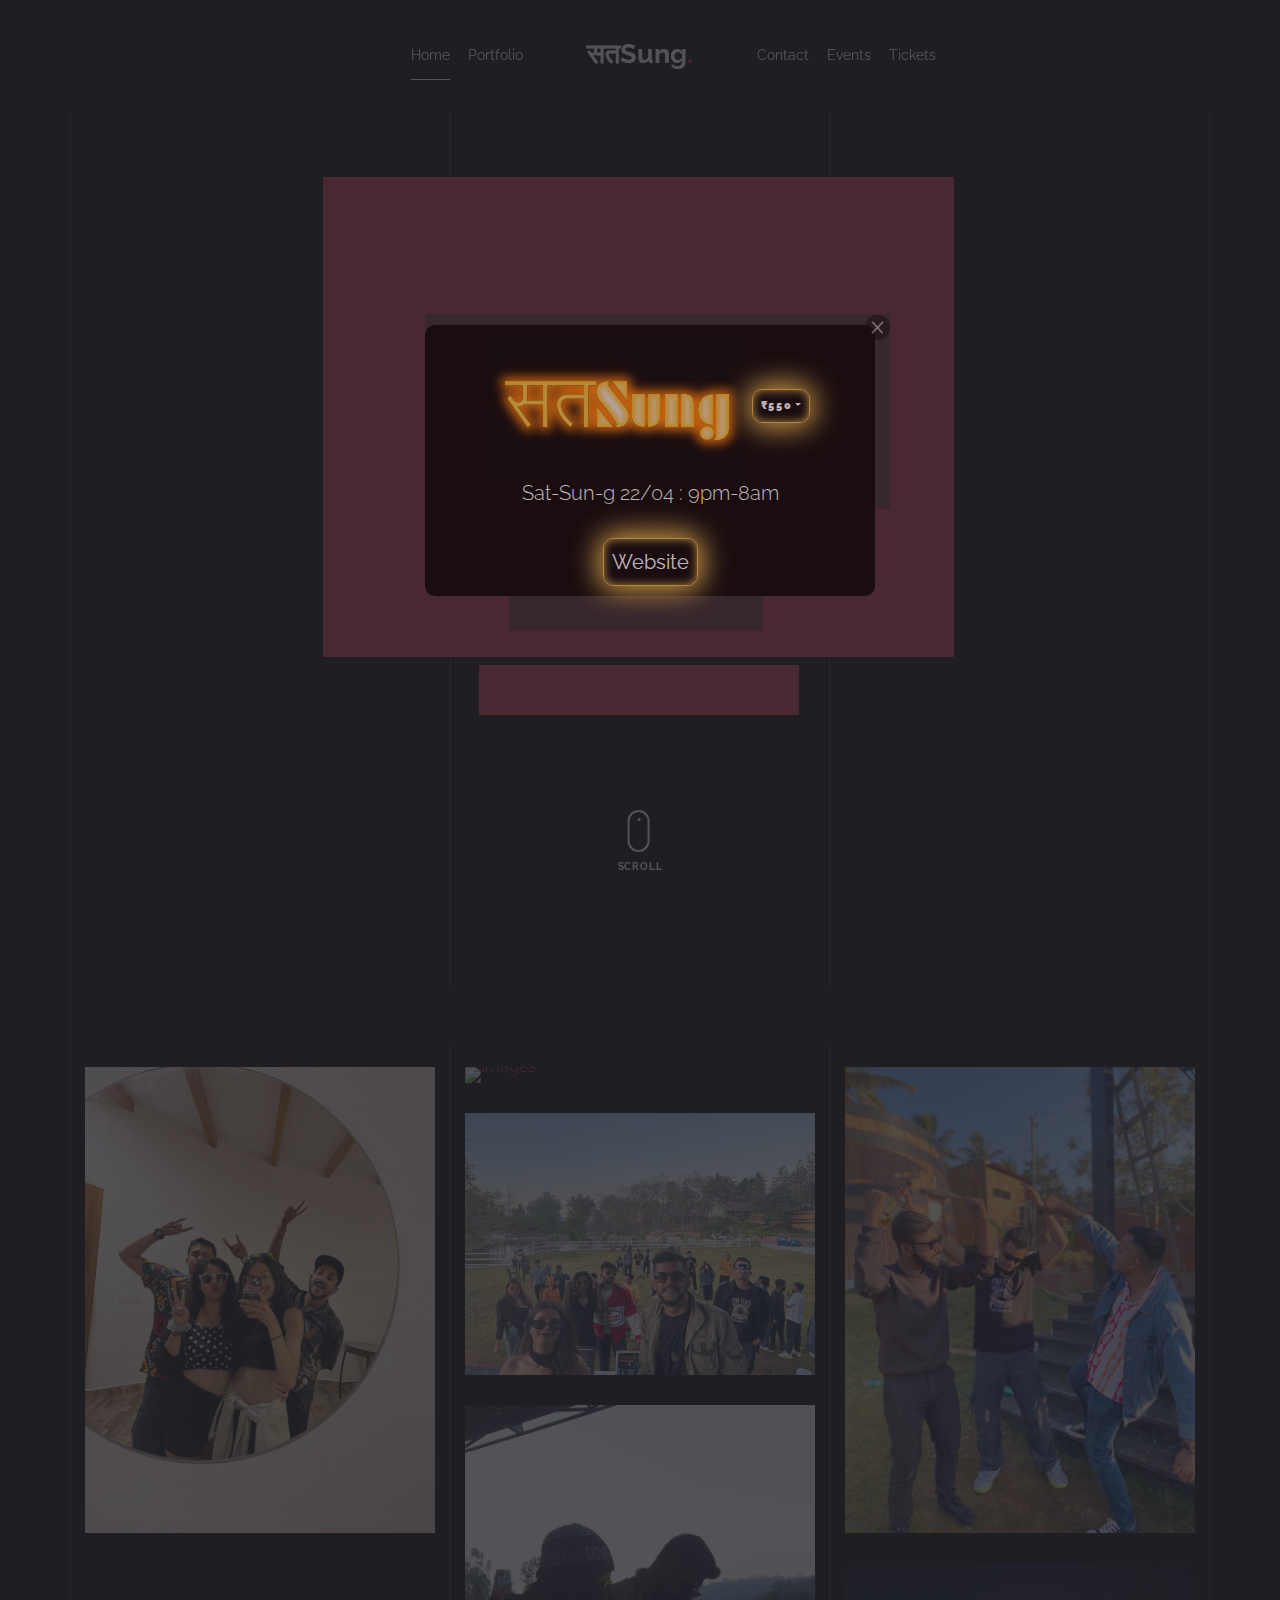
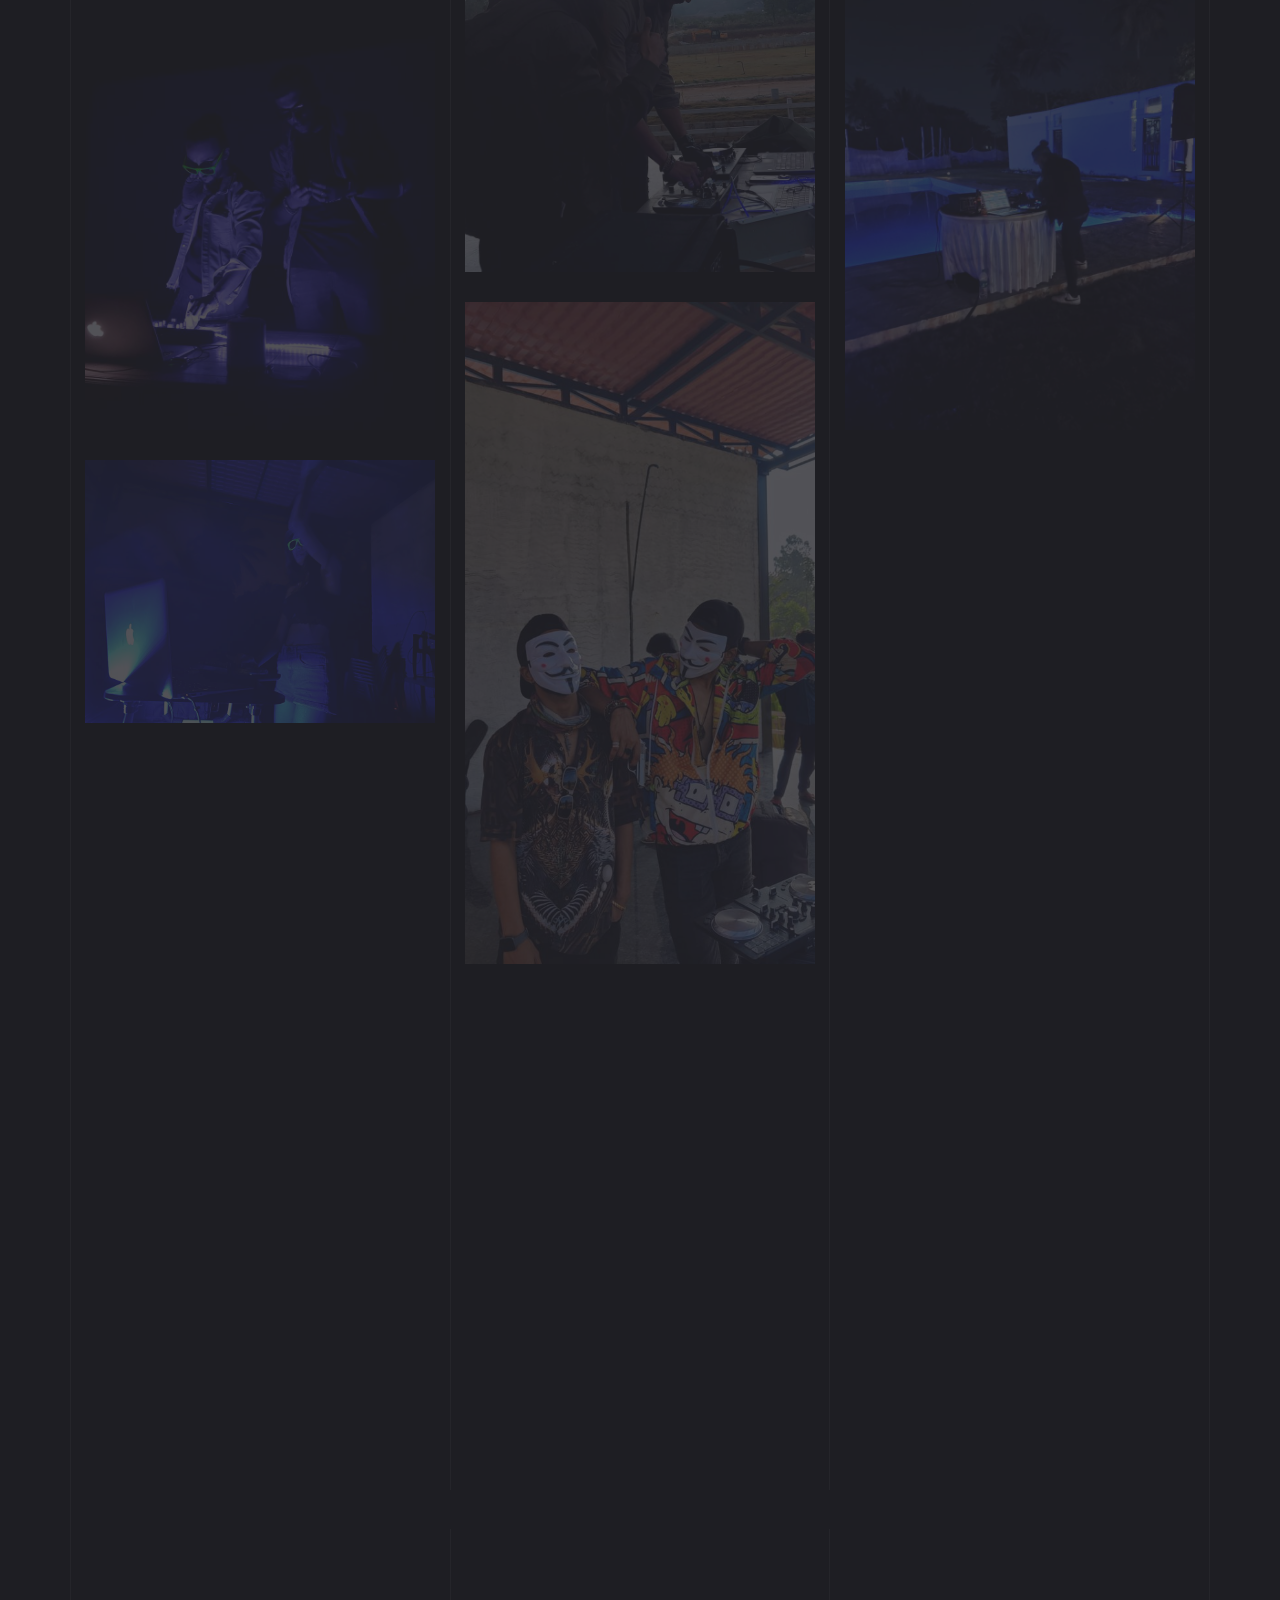
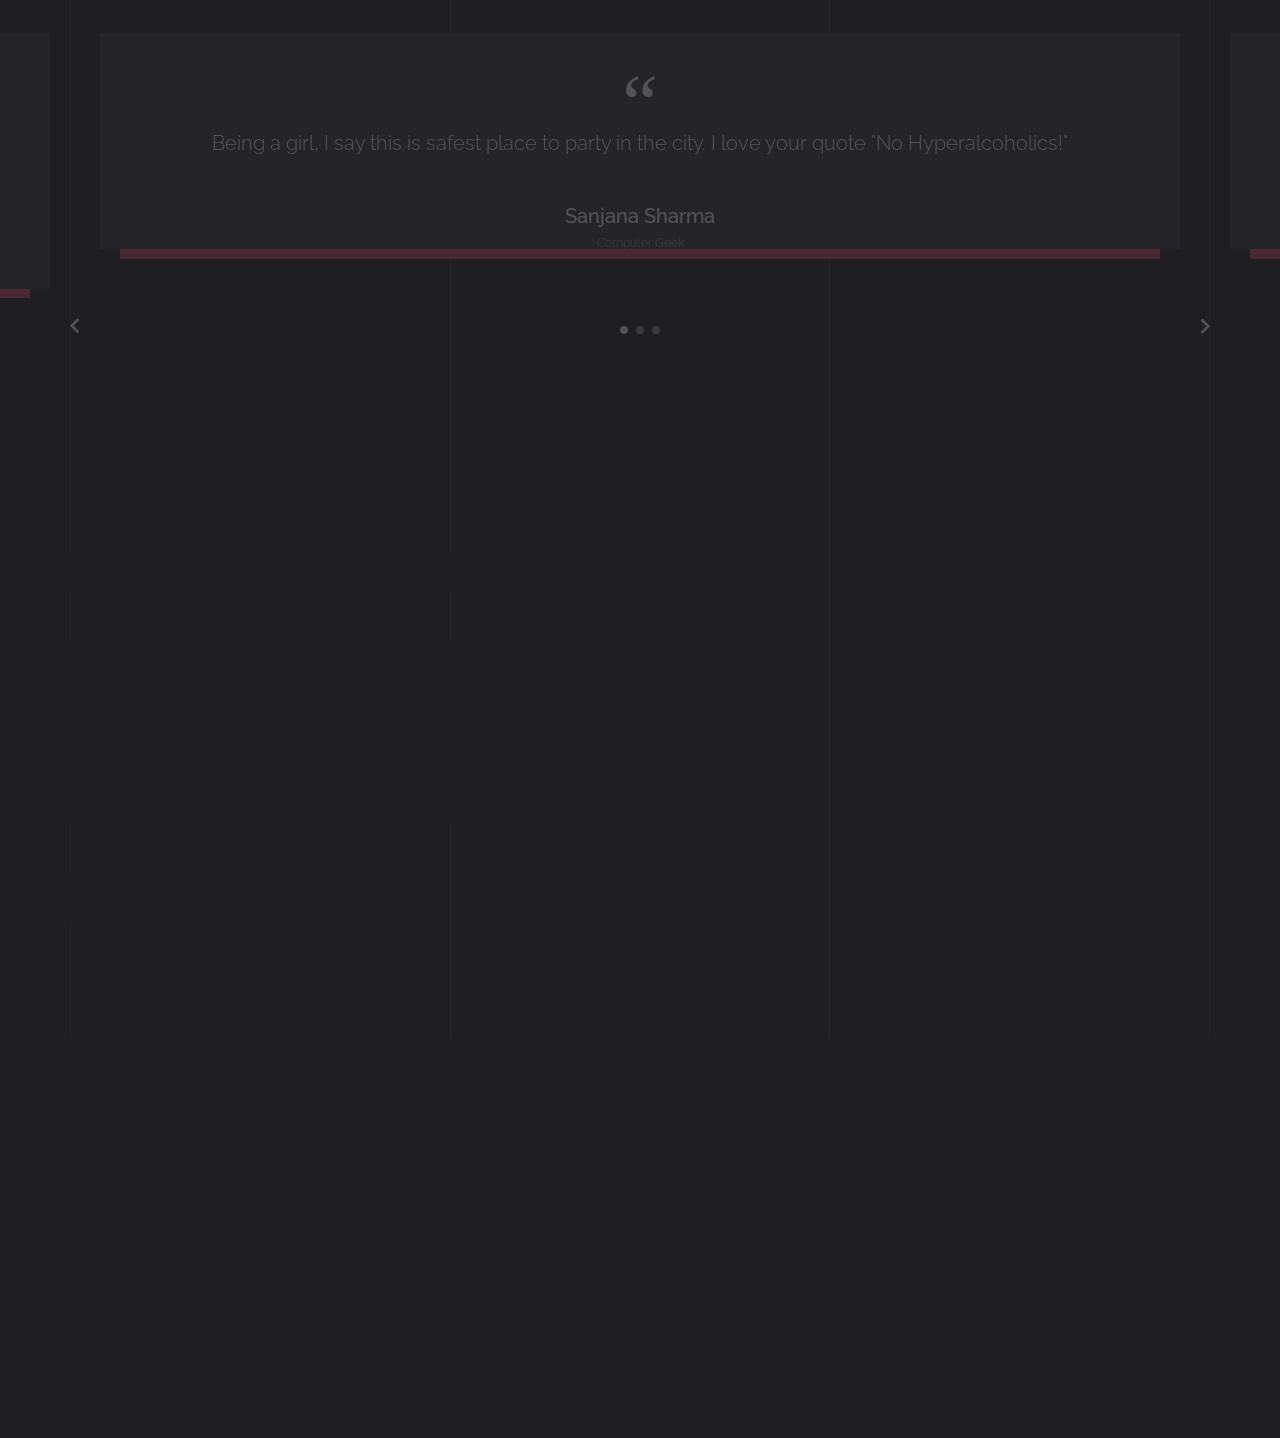
==== index.html @ 44461b25 "Update index.html" ====
<!doctype html>
<html lang="en">
  <head>
    <title>Bangalore Progressive Music</title>
    <meta charset="utf-8">
    <meta name="viewport" content="width=device-width, initial-scale=1, shrink-to-fit=no">

    <meta name="description" content="">
    <meta name="keywords" content="html, css, javascript, jquery">
    <meta name="author" content="">

    <link rel="stylesheet" href="css/vendor/icomoon/style.css">
    <link rel="stylesheet" href="css/vendor/owl.carousel.min.css">
    <link rel="stylesheet" href="css/vendor/animate.min.css">
    <link rel="stylesheet" href="css/vendor/aos.css">
    <link rel="stylesheet" href="css/vendor/bootstrap.min.css">
    <link rel="stylesheet" href="css/vendor/jquery.fancybox.min.css">
    

    <!-- Theme Style -->
    <link rel="stylesheet" href="css/style.css">
    <link rel="stylesheet" href="swc.css">

  </head>
  <body data-spy="scroll" data-target=".site-nav-target" data-offset="200">
<div id="boxes" >
<div  style="border-radius: 10px; background-color: #000; style="top: 50%; left: 50%; display: none;" id="dialog" class="window"> 
<div id="san">
<a href="#" class="close agree"><img src="close-icon.png" width="25" style="float:right; margin-right: -25px; margin-top: -20px;"></a>
<img src="satsung.png">
<button class="btn btn-secondary dropdown-toggle" type="button" id="dropdownMenuButton" data-toggle="dropdown" style="background-color: #000;
        border: .5px solid #e8b647;
        border-radius: 10px;
        color: #fff;
        padding: 8px;
        box-shadow: 0 0 30px 0 #e8b647,
                    0 0 30px 0 #e8b647,
                    0 0 10px 0 #e8b647 inset;"type="button" > ₹550</button>
                                                                                                                       <div class="dropdown-menu" aria-labelledby="dropdownMenuButton">
    <a class="dropdown-item" href="https://paytm.me/tS7y-O1">1 head - 699</a>
    <a class="dropdown-item" href="https://paytm.me/Bcw-21h">2 heads - 1350</a>
    <a class="dropdown-item" href="https://paytm.me/C-8MZft">3 heads - 1999</a>

    <a class="dropdown-item" href="https://paytm.me/Ius-ik9">4 heads - 2550</a>
    <a class="dropdown-item" href="https://paytm.me/HAKi-k9">5 heads - 3000</a>
    <a class="dropdown-item" href="https://paytm.me/k-GIZft">6 heads - 3500</a>
    <a class="dropdown-item" href="https://paytm.me/ZZI-Zft">7 heads - 4000</a>
    <a class="dropdown-item" href="https://paytm.me/oCCD-1l">8 heads - 4500</a>
  </div>
                                                                                                                       <br>
                                                                                                                       Sat-Sun-g 22/04 : 9pm-8am
<br>
                                                                                                                       <br>
                    <a class="hide" href="#">
                      <button style="background-color: #000;
        border: .5px solid #e8b647;
        border-radius: 10px;
        color: #fff;
        padding: 8px;
        box-shadow: 0 0 30px 0 #e8b647,
                    0 0 30px 0 #e8b647,
                    0 0 10px 0 #e8b647 inset;"type="button">Website</button>

                    </a>

</div>
</div>
<div style="width: 2478px; font-size: 32pt; color:white; height: 1202px; display: none; opacity: 0.4;" id="mask"></div>
</div>

    <nav class="unslate_co--site-mobile-menu">
      <div class="close-wrap d-flex">
        <a href="#" class="d-flex ml-auto js-menu-toggle">
          <span class="close-label">Close</span>
          <div class="close-times">
            <span class="bar1"></span>
            <span class="bar2"></span>
          </div>
        </a>
      </div>
      <div class="site-mobile-inner"></div>
    </nav>


    <div class="unslate_co--site-wrap">

      <div class="unslate_co--site-inner">

        <div class="lines-wrap">
          <div class="lines-inner">
            <div class="lines"></div>
          </div>
        </div>
        <!-- END lines -->
      
      <nav style="background-color: black;" class="unslate_co--site-nav site-nav-target">

        <div class="container">
        
          <div class="row align-items-center justify-content-between text-left">
            <div class="col-md-5 text-right">
              <ul class="site-nav-ul js-clone-nav text-left d-none d-lg-inline-block">
                <li class="has-children">
                  <a href="#home-section" class="nav-link">Home</a>
                  <!-- <ul class="dropdown">
                    <li>
                      <a href="index.html">Hero Image BG</a>
                    </li>
                    <li>
                      <a href="index-video.html">Video BG</a>
                    </li>
                    <li>
                      <a href="index-hero-slider.html">Hero Slider</a>
                    </li>
                    <li>
                      <a href="index-sidebar-menu.html">Sidebar Menu</a>
                    </li>
                    <li>
                      <a href="index-right-menu.html">Right Menu</a>
                    </li>
                  </ul> -->
                </li>
                <li><a href="#portfolio-section" class="nav-link">Portfolio</a></li>
                <!-- <li><a href="#about-section" class="nav-link">About</a></li>
                <li><a href="#services-section" class="nav-link">Services</a></li> -->
              </ul>
            </div>
            <div class="site-logo pos-absolute">
              <a href="tickets.html" class="unslate_co--site-logo">सतSung<span>.</span></a>
            </div>
            <div class="col-md-5 text-right text-lg-left">
              <ul class="site-nav-ul js-clone-nav text-left d-none d-lg-inline-block">
                <!-- <li><a href="#skills-section" class="nav-link">Skills</a></li>
                <li><a href="#testimonial-section" class="nav-link">Testimonial</a></li>
                <li><a href="#journal-section" class="nav-link">Journal</a></li> -->
                <li><a href="#contact-section" class="nav-link">Contact</a></li>
                  <li><a href="tickets.html" class="nav-link">Events</a></li>
                 <li><a href="tickets.html" class="nav-link">Tickets</a></li>
              </ul>

              <ul class="site-nav-ul-none-onepage text-right d-inline-block d-lg-none">
                <li><a href="#" class="js-menu-toggle">Menu</a></li>
              </ul>

            </div>
          </div>
        </div>

      </nav>
      <!-- END nav -->

      <div class="cover-v1 jarallax" style="background-image: url('images/MnC.png');" id="home-section">
        <div class="container">
          <div class="row align-items-center">
              
            <div class="col-md-7 mx-auto text-center">
              <h1 href="tickets.html" class="heading gsap-reveal-hero">B.P.M. Bangalore Progressive Music</h1>
              <h2 class="subheading gsap-reveal-hero">No Hyper Alcoholics!</h2>
            </div>

          </div>
        </div>


        <a href="#portfolio-section" class="mouse-wrap smoothscroll">
          <span class="mouse">
            <span class="scroll"></span>
          </span>
          <span class="mouse-label">Scroll</span>
        </a>

      </div>
      <!-- END .cover-v1 -->


      <div class="unslate_co--section" id="portfolio-section">
        <div class="container">
          
          
          <div class="relative"><div class="loader-portfolio-wrap"><div class="loader-portfolio"></div></div> </div>
          <div id="portfolio-single-holder"></div>

          <div class="portfolio-wrapper">

            <div class="d-flex align-items-center mb-4 gsap-reveal gsap-reveal-filter">
              <h2 class="mr-auto heading-h2"><span class="gsap-reveal">Portfolio</span></h2>

              <!-- <a href="#" class="text-white js-filter d-inline-block d-lg-none">Filter</a>
              
              <div class="filter-wrap">
                <div class="filter ml-auto" id="filters">
                  <a href="#" class="active" data-filter="*">All</a>
                  <a href="#" data-filter=".web">Web</a>
                  <a href="#" data-filter=".branding">Branding</a>
                  <a href="#" data-filter=".illustration">Illustration</a>
                  <a href="#" data-filter=".packaging">Packaging</a>
                </div>
              </div> -->
            </div>
            <div id="posts" class="row gutter-isotope-item">
              <div class="item web branding col-sm-6 col-md-6 col-lg-4 isotope-mb-2">
                <a href="portfolio-single-1.html" class="portfolio-item ajax-load-page isotope-item gsap-reveal-img" data-id="1">
                    <div class="overlay">
                      <span class="wrap-icon icon-link2"></span>
                      <div class="portfolio-item-content">
                        <h3>सतSung</h3>
                        <p>Connection</p>
                      </div>
                    </div>
                    <img src="images/portss1.jpeg" class="lazyload  img-fluid" alt="Images" />
                  </a>
              </div>
              <div class="item branding packaging illustration col-sm-6 col-md-6 col-lg-4 isotope-mb-2 ">
                <a href="portfolio-single-3.html" class="portfolio-item ajax-load-page item-portrait isotope-item gsap-reveal-img" data-id="3">
                    <div class="overlay">
                      <span class="wrap-icon icon-link2"></span>
                      <div class="portfolio-item-content">
                        <h3>सतSung</h3>
                        <p>Illustration</p>
                      </div>
                    </div>
                    <img src="images/MnC.png" class="lazyload  img-fluid" alt="Images" />
                  </a>
              </div>

              <div class="item branding packaging col-sm-6 col-md-6 col-lg-4 isotope-mb-2">
                <a href="portfolio-single-4.html" class="portfolio-item isotope-item gsap-reveal-img ajax-load-page" data-id="4">
                    <div class="overlay">
                      <span class="wrap-icon icon-link2"></span>
                      <div class="portfolio-item-content">
                        <h3>सतSung</h3>
                        <p>Love</p>
                      </div>
                    </div>
                    <img src="images/portss2.jpeg" class="lazyload  img-fluid" alt="Images" />
                  </a>
              </div>

              <div class="item web packaging col-sm-6 col-md-6 col-lg-4 isotope-mb-2">

                <a href="images/work_4_full.jpg" class="portfolio-item isotope-item gsap-reveal-img" data-fancybox="gallery" data-caption="Watch">
                    <div class="overlay">
                      <span class="wrap-icon icon-photo2"></span>
                      <div class="portfolio-item-content">
                        <h3>सतSung</h3>
                        <p>Universe</p>
                      </div>
                    </div>
                    <img src="images/portss3.jpeg" class="lazyload  img-fluid" alt="Images" />
                  </a>

              </div>

              <div class="item illustration packaging col-sm-6 col-md-6 col-lg-4 isotope-mb-2">
                <a href="images/work_5_md.jpg" class="portfolio-item isotope-item gsap-reveal-img" data-fancybox="gallery" data-caption="Shoe Rebranding">
                    <div class="overlay">
                      <span class="wrap-icon icon-photo2"></span>
                      <div class="portfolio-item-content">
                        <h3>सतSung</h3>
                        <p>People</p>
                      </div>
                    </div>
                    <img src="images/portss4.jpeg" class="lazyload  img-fluid" alt="Images" />
                  </a>
              </div>

              <div class="item web branding col-sm-6 col-md-6 col-lg-4 isotope-mb-2">
                <a href="portfolio-single-2.html" class="portfolio-item ajax-load-page item-portrait isotope-item gsap-reveal-img" data-id="2">
                    <div class="overlay">
                      <span class="wrap-icon icon-link2"></span>
                      <div class="portfolio-item-content">
                        <h3>सतSung</h3>
                        <p>Reshape</p>
                      </div>
                    </div>
                    <img src="images/portss5.jpeg" class="lazyload  img-fluid" alt="Images" />
                  </a>
              </div>

              <div class="item branding packaging col-sm-6 col-md-6 col-lg-4 isotope-mb-2">
                <a href="images/work_7_a_md.jpg" class="portfolio-item item-portrait isotope-item gsap-reveal-img " data-fancybox="gallery" data-caption="Modern Building">
                    <div class="overlay">
                      <span class="wrap-icon icon-photo2"></span>
                      <div class="portfolio-item-content">
                        <h3>सतSung</h3>
                        <p>Humare Sung</p>
                      </div>
                    </div>
                    <img src="images/portss6.jpeg" class="lazyload  img-fluid" alt="Images" />
                  </a>
              </div>

              <div class="item web branding col-sm-6 col-md-6 col-lg-4 isotope-mb-2">
                <a href="https://www.youtube.com/watch?v=mwtbEGNABWU" class="portfolio-item isotope-item gsap-reveal-img" data-fancybox="gallery" data-caption="Showreel 2019">
                    <div class="overlay">
                      <span class="wrap-icon icon-play_circle_filled"></span>
                      <div class="portfolio-item-content">
                        <h3>सतSung</h3>
                        <p>Hard Scenes</p>
                      </div>
                    </div>
                    <img src="images/portss12.jpeg" class="lazyload  img-fluid" alt="Images" />
                  </a>
              </div>

              <div class="item web illustration col-sm-6 col-md-6 col-lg-4 isotope-mb-2">
                <a href="images/work_9_a_md.jpg" class="portfolio-item isotope-item gsap-reveal-img" data-fancybox="gallery" data-caption="Render Packaging">
                    <div class="overlay">
                      <span class="wrap-icon icon-photo2"></span>
                      <div class="portfolio-item-content">
                        <h3>सतSung</h3>
                        <p>Serpiente</p>
                      </div>
                    </div>
                    <img src="images/portss11.jpeg" class="lazyload  img-fluid" alt="Images" />
                  </a>
              </div>

            </div>
            
          </div>


        </div>
      </div>


    <!--   <div class="unslate_co--section">
        <div class="container">
          <div class="owl-carousel logo-slider">
            <div class="logo-v1 gsap-reveal">
              <img src="images/logo-google.png" alt="Image" class="img-fluid">
            </div>
            <div class="logo-v1 gsap-reveal">
              <img src="images/logo-puma.png" alt="Image" class="img-fluid">
            </div>
            <div class="logo-v1 gsap-reveal">
              <img src="images/logo-paypal.png" alt="Image" class="img-fluid">
            </div>
            <div class="logo-v1 gsap-reveal">
              <img src="images/logo-adobe.png" alt="Image" class="img-fluid">
            </div>
          </div>
        </div>
      </div> -->


      <!-- <div class="unslate_co--section" id="about-section">
        <div class="container">
          
          <div class="section-heading-wrap text-center mb-5">
            <h2 class="heading-h2 text-center divider"><span class="gsap-reveal">About Me</span></h2>
            <span class="gsap-reveal">
            <img src="images/divider.png" alt="divider" width="76">
            </span>
          </div>
          

          <div class="row mt-5 justify-content-between">
            <div class="col-lg-7 mb-5 mb-lg-0">
              <figure class="dotted-bg gsap-reveal-img ">
                <img src="images/about_me_pic2.jpg" alt="Image" class="img-fluid">
              </figure>
            </div>
            <div class="col-lg-4 pr-lg-5">
              <h3 class="mb-4 heading-h3"><span class="gsap-reveal">We can make it together</span></h3>
              <p class="lead gsap-reveal">Being a girl, I say this is safest place to party in the city. I love their quote "No Hyperalcoholics!" </p>
            </div>
          </div>
        </div>
      </div> -->

     <!--  <div class="unslate_co--section" id="services-section">
        <div class="container">

          <div class="section-heading-wrap text-center mb-5">
            <h2 class="heading-h2 text-center divider"><span class="gsap-reveal">My Services</span></h2>
            <span class="gsap-reveal"><img src="images/divider.png" alt="divider" width="76"></span>
          </div>

          <div class="row gutter-v3">
            <div class="col-md-6 col-lg-4 mb-4">
              <div class="feature-v1" data-aos="fade-up" data-aos-delay="0">
                <div class="wrap-icon mb-3">
                  <img src="images/svg/001-options.svg" alt="Image" width="45">
                </div>
                <h3>Digital <br> Strategy</h3>
                <p>A small river named Duden flows by their place and supplies it with the necessary regelialia. </p>
              </div> 
            </div>
            <div class="col-md-6 col-lg-4 mb-4">
              <div class="feature-v1" data-aos="fade-up" data-aos-delay="100">
                <div class="wrap-icon mb-3">
                  <img src="images/svg/002-chat.svg" alt="Icon" width="45">
                </div>
                <h3>Web <br> Design</h3>
                <p>A small river named Duden flows by their place and supplies it with the necessary regelialia. </p>
              </div> 
            </div>
            <div class="col-md-6 col-lg-4 mb-4">
              <div class="feature-v1" data-aos="fade-up" data-aos-delay="200">
                <div class="wrap-icon mb-3">
                  <img src="images/svg/003-contact-book.svg" alt="Image" class="img-fluid" width="45">
                </div>
                <h3>User <br> Experience</h3>
                <p>A small river named Duden flows by their place and supplies it with the necessary regelialia. </p>
              </div> 
            </div>

            <div class="col-md-6 col-lg-4 mb-4">
              <div class="feature-v1" data-aos="fade-up" data-aos-delay="0">
                <div class="wrap-icon mb-3">
                  <img src="images/svg/004-percentage.svg" alt="Image" width="45">
                </div>
                <h3>Web <br> Development</h3>
                <p>A small river named Duden flows by their place and supplies it with the necessary regelialia. </p>
              </div> 
            </div>
            <div class="col-md-6 col-lg-4 mb-4">
              <div class="feature-v1" data-aos="fade-up" data-aos-delay="100">
                <div class="wrap-icon mb-3">
                  <img src="images/svg/006-goal.svg" alt="Image" width="45">
                </div>
                <h3>WordPress <br> Solutions</h3>
                <p>A small river named Duden flows by their place and supplies it with the necessary regelialia. </p>
              </div> 
            </div>
            <div class="col-md-6 col-lg-4 mb-4">
              <div class="feature-v1" data-aos="fade-up" data-aos-delay="200">
                <div class="wrap-icon mb-3">
                  <img src="images/svg/005-line-chart.svg" alt="Image" width="45">
                </div>
                <h3>Mobile <br> Applications</h3>
                <p>A small river named Duden flows by their place and supplies it with the necessary regelialia. </p>
              </div> 
            </div>

          </div>
        </div>
      </div> -->

      <div class="unslate_co--section section-counter" id="skills-section">
        <div class="container">
          <div class="section-heading-wrap text-center mb-5">
            <h2 class="heading-h2 text-center divider"><span class="gsap-reveal">BPM's credibility</span></h2>
            <span class="gsap-reveal"><img src="images/divider.png" alt="divider" width="76"></span>
          </div>


          <div class="row pt-5">
            <div class="col-6 col-sm-6 mb-5 mb-lg-0 col-md-6 col-lg-3" data-aos="fade-up" data-aos-delay="0">
              <div class="counter-v1 text-center">
                <span class="number-wrap">
                  <span class="number number-counter" data-number="100">0</span>
                  <span class="append-text">%</span>
                </span>
                <span class="counter-label">Passion</span>
              </div>
            </div>
            <div class="col-6 col-sm-6 mb-5 mb-lg-0 col-md-6 col-lg-3" data-aos="fade-up" data-aos-delay="100">
              <div class="counter-v1 text-center">
                <span class="number-wrap">
                  <span class="number number-counter" data-number="50">0</span>
                  <span class="append-text">%</span>
                </span>
                <span class="counter-label">Power</span>
              </div>
            </div>
            <div class="col-6 col-sm-6 mb-5 mb-lg-0 col-md-6 col-lg-3" data-aos="fade-up" data-aos-delay="200">
              <div class="counter-v1 text-center">
                <span class="number-wrap">
                  <span class="number number-counter" data-number="90">0</span>
                  <span class="append-text">%</span>
                </span>
                <span class="counter-label">People</span>
              </div>
            </div>
            <div class="col-6 col-sm-6 mb-5 mb-lg-0 col-md-6 col-lg-3" data-aos="fade-up" data-aos-delay="300">
              <div class="counter-v1 text-center">
                <span class="number-wrap">
                  <span class="number number-counter" data-number="100">0</span>
                  <span class="append-text">%</span>
                </span>
                <span class="counter-label">Truth</span>
              </div>
            </div>
          </div>
        </div>
      </div>
      <!-- END .counter -->

      <div class="unslate_co--section" id="testimonial-section">
        <div class="container">
          <div class="section-heading-wrap text-center mb-5">
            <h2 class="heading-h2 text-center divider"><span class="gsap-reveal">Our Community Reviews</span></h2>
            <span class="gsap-reveal"><img src="images/divider.png" alt="divider" width="76"></span>
          </div>
        </div>

        <div class="owl-carousel testimonial-slider" data-aos="fade-up">
          <div>
            <div class="testimonial-v1">
              <div class="testimonial-inner-bg">
                <span class="quote">&ldquo;</span>
                <blockquote>
                  Being a girl, I say this is safest place to party in the city. I love your quote "No Hyperalcoholics!"
                </blockquote>
              </div>
              
              <div class="testimonial-author-info">
                <h3>Sanjana Sharma</h3>
                <span class="d-block position">Computer Geek</span>
              </div>

            </div>
          </div>
          <div>
            <div class="testimonial-v1">
              <div class="testimonial-inner-bg">
                <span class="quote">&ldquo;</span>
                <blockquote>
                  I do not party the entire week so that I can attend your events. They shower music, happiness and peace.
                </blockquote>
              </div>
              
              <div class="testimonial-author-info">
                <h3>Rishav Malhotra</h3>
                <span class="d-block position">Working Professional</span>
              </div>

            </div>
          </div>
          <div>
            <div class="testimonial-v1">
              <div class="testimonial-inner-bg">
                <span class="quote">&ldquo;</span>
                <blockquote>
                  My best birthday ever was when I attended your SatSung event. I'm waiting when you'll beat Tomorrowland.
                </blockquote>
              </div>
              
              <div class="testimonial-author-info">
                <h3>Rohit Gowda</h3>
                <span class="d-block position">Student</span>
              </div>

            </div>
          </div>
        </div>

      </div>
      <!-- END testimonial -->

<!--       <div class="unslate_co--section" id="journal-section">
        <div class="container">
          <div class="section-heading-wrap text-center mb-5">
            <h2 class="heading-h2 text-center divider"><span class="gsap-reveal">My Journal</span></h2>
            <span class="gsap-reveal"><img src="images/divider.png" alt="divider" width="76"></span>
          </div>

          
          <div class="row gutter-v4 align-items-stretch">
            <div class="col-sm-6 col-md-6 col-lg-8 blog-post-entry" data-aos="fade-up" data-aos-delay="0">

              <a href="blog-single.html" class="grid-item blog-item w-100 h-100">
                <div class="overlay">
                  <div class="portfolio-item-content">
                    <h3>A Mounteering Guide For Beginners</h3>
                    <p class="post-meta">By Joefrey <span class="small">&bullet;</span> 5 mins read</p>
                  </div>
                </div>
                <img src="images/post_1.jpg" class="lazyload" alt="Image" />
              </a>


            </div>
            <div class="col-sm-6 col-md-6 col-lg-4 blog-post-entry" data-aos="fade-up" data-aos-delay="100">
              <a href="blog-single.html" class="grid-item blog-item w-100 h-100">
                <div class="overlay">
                  <div class="portfolio-item-content">
                    <h3>A Mounteering Guide For Beginners</h3>
                    <p class="post-meta">By Joefrey <span class="small">&bullet;</span> 5 mins read</p>
                  </div>
                </div>
                <img src="images/post_2.jpg" class="lazyload" alt="Image" />
              </a>
            </div>


            <div class="col-sm-6 col-md-6 col-lg-4 blog-post-entry" data-aos="fade-up" data-aos-delay="0">

              <a href="blog-single.html" class="grid-item blog-item w-100 h-100">
                <div class="overlay">
                  <div class="portfolio-item-content">
                    <h3>A Mounteering Guide For Beginners</h3>
                    <p class="post-meta">By Joefrey <span class="small">&bullet;</span> 5 mins read</p>
                  </div>
                </div>
                <img src="images/post_3.jpg" class="lazyload" alt="Image" />
              </a>


            </div>
            <div class="col-sm-6 col-md-6 col-lg-4 blog-post-entry" data-aos="fade-up" data-aos-delay="100">
              <a href="blog-single.html" class="grid-item blog-item w-100 h-100">
                <div class="overlay">
                  <div class="portfolio-item-content">
                    <h3>A Mounteering Guide For Beginners</h3>
                    <p class="post-meta">By Joefrey <span class="small">&bullet;</span> 5 mins read</p>
                  </div>
                </div>
                <img src="images/post_4.jpg" class="lazyload" alt="Image" />
              </a>
            </div>

            <div class="col-sm-6 col-md-6 col-lg-4 blog-post-entry" data-aos="fade-up" data-aos-delay="200">
              <a href="blog-single.html" class="grid-item blog-item w-100 h-100">
                <div class="overlay">
                  <div class="portfolio-item-content">
                    <h3>A Mounteering Guide For Beginners</h3>
                    <p class="post-meta">By Joefrey <span class="small">&bullet;</span> 5 mins read</p>
                  </div>
                </div>
                <img src="images/post_5.jpg" class="lazyload" alt="Image" />
              </a>
            </div>


          </div>

        </div>
      </div> -->
      <!-- END blog posts -->


      <div class="unslate_co--section" id="contact-section">
        <div class="container">
          <div class="section-heading-wrap text-center mb-5">
            <h2 class="heading-h2 text-center divider"><span class="gsap-reveal">Get In Touch</span></h2>
            <span class="gsap-reveal"><img src="images/divider.png" alt="divider" width="76"></span>
          </div>


          <div class="row justify-content-between">
            
            <div class="col-md-6">
              <form method="post" class="form-outline-style-v1" id="contactForm">
                <div class="form-group row mb-0">

                  <div class="col-lg-6 form-group gsap-reveal">
                    <label for="name">Name</label>
                    <input name="name" type="text" class="form-control" id="name">
                  </div>
                  <div class="col-lg-6 form-group gsap-reveal">
                    <label for="email">Email</label>
                    <input name="email" type="email" class="form-control" id="email">
                  </div>
                  <div class="col-lg-12 form-group gsap-reveal">
                    <label for="message">Write your message...</label>
                    <textarea name="message" id="message" cols="30" rows="7" class="form-control"></textarea>
                  </div>
                </div>
                <div class="form-group row gsap-reveal">
                    <div class="col-md-12 d-flex align-items-center">
                      <input type="submit" class="btn btn-outline-pill btn-custom-light mr-3" value="Send Message">
                      <span class="submitting"></span>
                    </div>
                  </div>
              </form>
              <div id="form-message-warning" class="mt-4"></div> 
              <div id="form-message-success">
                Your message was sent, thank you!
              </div>

            </div>

            <div class="col-md-4">
              <div class="contact-info-v1">
                <div class="gsap-reveal d-block">
                  <span class="d-block contact-info-label">Email</span>
                  <a href="#" class="contact-info-val">info@soundmeet.com</a>
                </div>
                <div class="gsap-reveal d-block">
                  <span class="d-block contact-info-label">Phone/Whatsapp</span>
               <!--    <a class="contact-info-val" href="https://api.whatsapp.com/send?phone=971567258606">+971-567258606</a> -->
                  <a class="contact-info-val" href="https://wa.me/971567258606?text=I%20want%20to%20come%20for%20SatSung.%20Please%20Can%20you%20share%20the%20location.%20Sending%20you%20the%20screenshot%20of%20the%20payment%20below.">+971-567258606</a>
                 
                </div>
                <div class="gsap-reveal d-block">
                  <span class="d-block contact-info-label">Address</span>
                  <address class="contact-info-val">Somewhere in an<br> ElectroMagnetic Dimension.<br> Could be floating on a rock.</address>
                </div>
              </div>
            </div>

          </div>
        </div>
      </div>
      </div> <!-- END .unslate_co-site-inner -->

      <footer class="unslate_co--footer unslate_co--section">
        <div class="container">
          <div class="row justify-content-center">
            <div class="col-md-7">
              
              <div class="footer-site-logo"><a href="#">सतSung<span>.</span></a></div>

              <ul class="footer-site-social">
                <li><a href="https://instagram.com/bangaloreprogressivemusic?igshid=ZjE2NGZiNDQ=">Instagram</a></li>
              </ul>

              <p class="site-copyright">
                
                <!-- Link back to Colorlib can't be removed. Template is licensed under CC BY 3.0. -->
                Copyright &copy;
                <script>
                  document.write(new Date().getFullYear());
                </script> All rights reserved | This is made with <i class="icon-heart"
                  aria-hidden="true"></i> by <a href="https://colorlib.com" target="_blank">God</a>
                <!-- Link back to Colorlib can't be removed. Template is licensed under CC BY 3.0. -->
              
              </p>

            </div>
          </div>
        </div>
      </footer>

      
    </div>

    
    <!-- Loader -->
    <div id="unslate_co--overlayer"></div>
    <div class="site-loader-wrap">
      <div class="site-loader"></div>
    </div>

    <script src="js/scripts-dist.js"></script>
    <script src="js/main.js"></script>
                           
<script src="swc.js"></script>

  </body>
</html>
---- css/vendor/icomoon/style.css ----
@font-face {
  font-family: 'icomoon';
  src:  url('fonts/icomoon.eot?10si43');
  src:  url('fonts/icomoon.eot?10si43#iefix') format('embedded-opentype'),
    url('fonts/icomoon.ttf?10si43') format('truetype'),
    url('fonts/icomoon.woff?10si43') format('woff'),
    url('fonts/icomoon.svg?10si43#icomoon') format('svg');
  font-weight: normal;
  font-style: normal;
}

[class^="icon-"], [class*=" icon-"] {
  /* use !important to prevent issues with browser extensions that change fonts */
  font-family: 'icomoon' !important;
  speak: none;
  font-style: normal;
  font-weight: normal;
  font-variant: normal;
  text-transform: none;
  line-height: 1;

  /* Better Font Rendering =========== */
  -webkit-font-smoothing: antialiased;
  -moz-osx-font-smoothing: grayscale;
}

.icon-asterisk:before {
  content: "\f069";
}
.icon-plus:before {
  content: "\f067";
}
.icon-question:before {
  content: "\f128";
}
.icon-minus:before {
  content: "\f068";
}
.icon-glass:before {
  content: "\f000";
}
.icon-music:before {
  content: "\f001";
}
.icon-search:before {
  content: "\f002";
}
.icon-envelope-o:before {
  content: "\f003";
}
.icon-heart:before {
  content: "\f004";
}
.icon-star:before {
  content: "\f005";
}
.icon-star-o:before {
  content: "\f006";
}
.icon-user:before {
  content: "\f007";
}
.icon-film:before {
  content: "\f008";
}
.icon-th-large:before {
  content: "\f009";
}
.icon-th:before {
  content: "\f00a";
}
.icon-th-list:before {
  content: "\f00b";
}
.icon-check:before {
  content: "\f00c";
}
.icon-close:before {
  content: "\f00d";
}
.icon-remove:before {
  content: "\f00d";
}
.icon-times:before {
  content: "\f00d";
}
.icon-search-plus:before {
  content: "\f00e";
}
.icon-search-minus:before {
  content: "\f010";
}
.icon-power-off:before {
  content: "\f011";
}
.icon-signal:before {
  content: "\f012";
}
.icon-cog:before {
  content: "\f013";
}
.icon-gear:before {
  content: "\f013";
}
.icon-trash-o:before {
  content: "\f014";
}
.icon-home:before {
  content: "\f015";
}
.icon-file-o:before {
  content: "\f016";
}
.icon-clock-o:before {
  content: "\f017";
}
.icon-road:before {
  content: "\f018";
}
.icon-download:before {
  content: "\f019";
}
.icon-arrow-circle-o-down:before {
  content: "\f01a";
}
.icon-arrow-circle-o-up:before {
  content: "\f01b";
}
.icon-inbox:before {
  content: "\f01c";
}
.icon-play-circle-o:before {
  content: "\f01d";
}
.icon-repeat:before {
  content: "\f01e";
}
.icon-rotate-right:before {
  content: "\f01e";
}
.icon-refresh:before {
  content: "\f021";
}
.icon-list-alt:before {
  content: "\f022";
}
.icon-lock:before {
  content: "\f023";
}
.icon-flag:before {
  content: "\f024";
}
.icon-headphones:before {
  content: "\f025";
}
.icon-volume-off:before {
  content: "\f026";
}
.icon-volume-down:before {
  content: "\f027";
}
.icon-volume-up:before {
  content: "\f028";
}
.icon-qrcode:before {
  content: "\f029";
}
.icon-barcode:before {
  content: "\f02a";
}
.icon-tag:before {
  content: "\f02b";
}
.icon-tags:before {
  content: "\f02c";
}
.icon-book:before {
  content: "\f02d";
}
.icon-bookmark:before {
  content: "\f02e";
}
.icon-print:before {
  content: "\f02f";
}
.icon-camera:before {
  content: "\f030";
}
.icon-font:before {
  content: "\f031";
}
.icon-bold:before {
  content: "\f032";
}
.icon-italic:before {
  content: "\f033";
}
.icon-text-height:before {
  content: "\f034";
}
.icon-text-width:before {
  content: "\f035";
}
.icon-align-left:before {
  content: "\f036";
}
.icon-align-center:before {
  content: "\f037";
}
.icon-align-right:before {
  content: "\f038";
}
.icon-align-justify:before {
  content: "\f039";
}
.icon-list:before {
  content: "\f03a";
}
.icon-dedent:before {
  content: "\f03b";
}
.icon-outdent:before {
  content: "\f03b";
}
.icon-indent:before {
  content: "\f03c";
}
.icon-video-camera:before {
  content: "\f03d";
}
.icon-image:before {
  content: "\f03e";
}
.icon-photo:before {
  content: "\f03e";
}
.icon-picture-o:before {
  content: "\f03e";
}
.icon-pencil:before {
  content: "\f040";
}
.icon-map-marker:before {
  content: "\f041";
}
.icon-adjust:before {
  content: "\f042";
}
.icon-tint:before {
  content: "\f043";
}
.icon-edit:before {
  content: "\f044";
}
.icon-pencil-square-o:before {
  content: "\f044";
}
.icon-share-square-o:before {
  content: "\f045";
}
.icon-check-square-o:before {
  content: "\f046";
}
.icon-arrows:before {
  content: "\f047";
}
.icon-step-backward:before {
  content: "\f048";
}
.icon-fast-backward:before {
  content: "\f049";
}
.icon-backward:before {
  content: "\f04a";
}
.icon-play:before {
  content: "\f04b";
}
.icon-pause:before {
  content: "\f04c";
}
.icon-stop:before {
  content: "\f04d";
}
.icon-forward:before {
  content: "\f04e";
}
.icon-fast-forward:before {
  content: "\f050";
}
.icon-step-forward:before {
  content: "\f051";
}
.icon-eject:before {
  content: "\f052";
}
.icon-chevron-left:before {
  content: "\f053";
}
.icon-chevron-right:before {
  content: "\f054";
}
.icon-plus-circle:before {
  content: "\f055";
}
.icon-minus-circle:before {
  content: "\f056";
}
.icon-times-circle:before {
  content: "\f057";
}
.icon-check-circle:before {
  content: "\f058";
}
.icon-question-circle:before {
  content: "\f059";
}
.icon-info-circle:before {
  content: "\f05a";
}
.icon-crosshairs:before {
  content: "\f05b";
}
.icon-times-circle-o:before {
  content: "\f05c";
}
.icon-check-circle-o:before {
  content: "\f05d";
}
.icon-ban:before {
  content: "\f05e";
}
.icon-arrow-left:before {
  content: "\f060";
}
.icon-arrow-right:before {
  content: "\f061";
}
.icon-arrow-up:before {
  content: "\f062";
}
.icon-arrow-down:before {
  content: "\f063";
}
.icon-mail-forward:before {
  content: "\f064";
}
.icon-share:before {
  content: "\f064";
}
.icon-expand:before {
  content: "\f065";
}
.icon-compress:before {
  content: "\f066";
}
.icon-exclamation-circle:before {
  content: "\f06a";
}
.icon-gift:before {
  content: "\f06b";
}
.icon-leaf:before {
  content: "\f06c";
}
.icon-fire:before {
  content: "\f06d";
}
.icon-eye:before {
  content: "\f06e";
}
.icon-eye-slash:before {
  content: "\f070";
}
.icon-exclamation-triangle:before {
  content: "\f071";
}
.icon-warning:before {
  content: "\f071";
}
.icon-plane:before {
  content: "\f072";
}
.icon-calendar:before {
  content: "\f073";
}
.icon-random:before {
  content: "\f074";
}
.icon-comment:before {
  content: "\f075";
}
.icon-magnet:before {
  content: "\f076";
}
.icon-chevron-up:before {
  content: "\f077";
}
.icon-chevron-down:before {
  content: "\f078";
}
.icon-retweet:before {
  content: "\f079";
}
.icon-shopping-cart:before {
  content: "\f07a";
}
.icon-folder:before {
  content: "\f07b";
}
.icon-folder-open:before {
  content: "\f07c";
}
.icon-arrows-v:before {
  content: "\f07d";
}
.icon-arrows-h:before {
  content: "\f07e";
}
.icon-bar-chart:before {
  content: "\f080";
}
.icon-bar-chart-o:before {
  content: "\f080";
}
.icon-twitter-square:before {
  content: "\f081";
}
.icon-facebook-square:before {
  content: "\f082";
}
.icon-camera-retro:before {
  content: "\f083";
}
.icon-key:before {
  content: "\f084";
}
.icon-cogs:before {
  content: "\f085";
}
.icon-gears:before {
  content: "\f085";
}
.icon-comments:before {
  content: "\f086";
}
.icon-thumbs-o-up:before {
  content: "\f087";
}
.icon-thumbs-o-down:before {
  content: "\f088";
}
.icon-star-half:before {
  content: "\f089";
}
.icon-heart-o:before {
  content: "\f08a";
}
.icon-sign-out:before {
  content: "\f08b";
}
.icon-linkedin-square:before {
  content: "\f08c";
}
.icon-thumb-tack:before {
  content: "\f08d";
}
.icon-external-link:before {
  content: "\f08e";
}
.icon-sign-in:before {
  content: "\f090";
}
.icon-trophy:before {
  content: "\f091";
}
.icon-github-square:before {
  content: "\f092";
}
.icon-upload:before {
  content: "\f093";
}
.icon-lemon-o:before {
  content: "\f094";
}
.icon-phone:before {
  content: "\f095";
}
.icon-square-o:before {
  content: "\f096";
}
.icon-bookmark-o:before {
  content: "\f097";
}
.icon-phone-square:before {
  content: "\f098";
}
.icon-twitter:before {
  content: "\f099";
}
.icon-facebook:before {
  content: "\f09a";
}
.icon-facebook-f:before {
  content: "\f09a";
}
.icon-github:before {
  content: "\f09b";
}
.icon-unlock:before {
  content: "\f09c";
}
.icon-credit-card:before {
  content: "\f09d";
}
.icon-feed:before {
  content: "\f09e";
}
.icon-rss:before {
  content: "\f09e";
}
.icon-hdd-o:before {
  content: "\f0a0";
}
.icon-bullhorn:before {
  content: "\f0a1";
}
.icon-bell-o:before {
  content: "\f0a2";
}
.icon-certificate:before {
  content: "\f0a3";
}
.icon-hand-o-right:before {
  content: "\f0a4";
}
.icon-hand-o-left:before {
  content: "\f0a5";
}
.icon-hand-o-up:before {
  content: "\f0a6";
}
.icon-hand-o-down:before {
  content: "\f0a7";
}
.icon-arrow-circle-left:before {
  content: "\f0a8";
}
.icon-arrow-circle-right:before {
  content: "\f0a9";
}
.icon-arrow-circle-up:before {
  content: "\f0aa";
}
.icon-arrow-circle-down:before {
  content: "\f0ab";
}
.icon-globe:before {
  content: "\f0ac";
}
.icon-wrench:before {
  content: "\f0ad";
}
.icon-tasks:before {
  content: "\f0ae";
}
.icon-filter:before {
  content: "\f0b0";
}
.icon-briefcase:before {
  content: "\f0b1";
}
.icon-arrows-alt:before {
  content: "\f0b2";
}
.icon-group:before {
  content: "\f0c0";
}
.icon-users:before {
  content: "\f0c0";
}
.icon-chain:before {
  content: "\f0c1";
}
.icon-link:before {
  content: "\f0c1";
}
.icon-cloud:before {
  content: "\f0c2";
}
.icon-flask:before {
  content: "\f0c3";
}
.icon-cut:before {
  content: "\f0c4";
}
.icon-scissors:before {
  content: "\f0c4";
}
.icon-copy:before {
  content: "\f0c5";
}
.icon-files-o:before {
  content: "\f0c5";
}
.icon-paperclip:before {
  content: "\f0c6";
}
.icon-floppy-o:before {
  content: "\f0c7";
}
.icon-save:before {
  content: "\f0c7";
}
.icon-square:before {
  content: "\f0c8";
}
.icon-bars:before {
  content: "\f0c9";
}
.icon-navicon:before {
  content: "\f0c9";
}
.icon-reorder:before {
  content: "\f0c9";
}
.icon-list-ul:before {
  content: "\f0ca";
}
.icon-list-ol:before {
  content: "\f0cb";
}
.icon-strikethrough:before {
  content: "\f0cc";
}
.icon-underline:before {
  content: "\f0cd";
}
.icon-table:before {
  content: "\f0ce";
}
.icon-magic:before {
  content: "\f0d0";
}
.icon-truck:before {
  content: "\f0d1";
}
.icon-pinterest:before {
  content: "\f0d2";
}
.icon-pinterest-square:before {
  content: "\f0d3";
}
.icon-google-plus-square:before {
  content: "\f0d4";
}
.icon-google-plus:before {
  content: "\f0d5";
}
.icon-money:before {
  content: "\f0d6";
}
.icon-caret-down:before {
  content: "\f0d7";
}
.icon-caret-up:before {
  content: "\f0d8";
}
.icon-caret-left:before {
  content: "\f0d9";
}
.icon-caret-right:before {
  content: "\f0da";
}
.icon-columns:before {
  content: "\f0db";
}
.icon-sort:before {
  content: "\f0dc";
}
.icon-unsorted:before {
  content: "\f0dc";
}
.icon-sort-desc:before {
  content: "\f0dd";
}
.icon-sort-down:before {
  content: "\f0dd";
}
.icon-sort-asc:before {
  content: "\f0de";
}
.icon-sort-up:before {
  content: "\f0de";
}
.icon-envelope:before {
  content: "\f0e0";
}
.icon-linkedin:before {
  content: "\f0e1";
}
.icon-rotate-left:before {
  content: "\f0e2";
}
.icon-undo:before {
  content: "\f0e2";
}
.icon-gavel:before {
  content: "\f0e3";
}
.icon-legal:before {
  content: "\f0e3";
}
.icon-dashboard:before {
  content: "\f0e4";
}
.icon-tachometer:before {
  content: "\f0e4";
}
.icon-comment-o:before {
  content: "\f0e5";
}
.icon-comments-o:before {
  content: "\f0e6";
}
.icon-bolt:before {
  content: "\f0e7";
}
.icon-flash:before {
  content: "\f0e7";
}
.icon-sitemap:before {
  content: "\f0e8";
}
.icon-umbrella:before {
  content: "\f0e9";
}
.icon-clipboard:before {
  content: "\f0ea";
}
.icon-paste:before {
  content: "\f0ea";
}
.icon-lightbulb-o:before {
  content: "\f0eb";
}
.icon-exchange:before {
  content: "\f0ec";
}
.icon-cloud-download:before {
  content: "\f0ed";
}
.icon-cloud-upload:before {
  content: "\f0ee";
}
.icon-user-md:before {
  content: "\f0f0";
}
.icon-stethoscope:before {
  content: "\f0f1";
}
.icon-suitcase:before {
  content: "\f0f2";
}
.icon-bell:before {
  content: "\f0f3";
}
.icon-coffee:before {
  content: "\f0f4";
}
.icon-cutlery:before {
  content: "\f0f5";
}
.icon-file-text-o:before {
  content: "\f0f6";
}
.icon-building-o:before {
  content: "\f0f7";
}
.icon-hospital-o:before {
  content: "\f0f8";
}
.icon-ambulance:before {
  content: "\f0f9";
}
.icon-medkit:before {
  content: "\f0fa";
}
.icon-fighter-jet:before {
  content: "\f0fb";
}
.icon-beer:before {
  content: "\f0fc";
}
.icon-h-square:before {
  content: "\f0fd";
}
.icon-plus-square:before {
  content: "\f0fe";
}
.icon-angle-double-left:before {
  content: "\f100";
}
.icon-angle-double-right:before {
  content: "\f101";
}
.icon-angle-double-up:before {
  content: "\f102";
}
.icon-angle-double-down:before {
  content: "\f103";
}
.icon-angle-left:before {
  content: "\f104";
}
.icon-angle-right:before {
  content: "\f105";
}
.icon-angle-up:before {
  content: "\f106";
}
.icon-angle-down:before {
  content: "\f107";
}
.icon-desktop:before {
  content: "\f108";
}
.icon-laptop:before {
  content: "\f109";
}
.icon-tablet:before {
  content: "\f10a";
}
.icon-mobile:before {
  content: "\f10b";
}
.icon-mobile-phone:before {
  content: "\f10b";
}
.icon-circle-o:before {
  content: "\f10c";
}
.icon-quote-left:before {
  content: "\f10d";
}
.icon-quote-right:before {
  content: "\f10e";
}
.icon-spinner:before {
  content: "\f110";
}
.icon-circle:before {
  content: "\f111";
}
.icon-mail-reply:before {
  content: "\f112";
}
.icon-reply:before {
  content: "\f112";
}
.icon-github-alt:before {
  content: "\f113";
}
.icon-folder-o:before {
  content: "\f114";
}
.icon-folder-open-o:before {
  content: "\f115";
}
.icon-smile-o:before {
  content: "\f118";
}
.icon-frown-o:before {
  content: "\f119";
}
.icon-meh-o:before {
  content: "\f11a";
}
.icon-gamepad:before {
  content: "\f11b";
}
.icon-keyboard-o:before {
  content: "\f11c";
}
.icon-flag-o:before {
  content: "\f11d";
}
.icon-flag-checkered:before {
  content: "\f11e";
}
.icon-terminal:before {
  content: "\f120";
}
.icon-code:before {
  content: "\f121";
}
.icon-mail-reply-all:before {
  content: "\f122";
}
.icon-reply-all:before {
  content: "\f122";
}
.icon-star-half-empty:before {
  content: "\f123";
}
.icon-star-half-full:before {
  content: "\f123";
}
.icon-star-half-o:before {
  content: "\f123";
}
.icon-location-arrow:before {
  content: "\f124";
}
.icon-crop:before {
  content: "\f125";
}
.icon-code-fork:before {
  content: "\f126";
}
.icon-chain-broken:before {
  content: "\f127";
}
.icon-unlink:before {
  content: "\f127";
}
.icon-info:before {
  content: "\f129";
}
.icon-exclamation:before {
  content: "\f12a";
}
.icon-superscript:before {
  content: "\f12b";
}
.icon-subscript:before {
  content: "\f12c";
}
.icon-eraser:before {
  content: "\f12d";
}
.icon-puzzle-piece:before {
  content: "\f12e";
}
.icon-microphone:before {
  content: "\f130";
}
.icon-microphone-slash:before {
  content: "\f131";
}
.icon-shield:before {
  content: "\f132";
}
.icon-calendar-o:before {
  content: "\f133";
}
.icon-fire-extinguisher:before {
  content: "\f134";
}
.icon-rocket:before {
  content: "\f135";
}
.icon-maxcdn:before {
  content: "\f136";
}
.icon-chevron-circle-left:before {
  content: "\f137";
}
.icon-chevron-circle-right:before {
  content: "\f138";
}
.icon-chevron-circle-up:before {
  content: "\f139";
}
.icon-chevron-circle-down:before {
  content: "\f13a";
}
.icon-html5:before {
  content: "\f13b";
}
.icon-css3:before {
  content: "\f13c";
}
.icon-anchor:before {
  content: "\f13d";
}
.icon-unlock-alt:before {
  content: "\f13e";
}
.icon-bullseye:before {
  content: "\f140";
}
.icon-ellipsis-h:before {
  content: "\f141";
}
.icon-ellipsis-v:before {
  content: "\f142";
}
.icon-rss-square:before {
  content: "\f143";
}
.icon-play-circle:before {
  content: "\f144";
}
.icon-ticket:before {
  content: "\f145";
}
.icon-minus-square:before {
  content: "\f146";
}
.icon-minus-square-o:before {
  content: "\f147";
}
.icon-level-up:before {
  content: "\f148";
}
.icon-level-down:before {
  content: "\f149";
}
.icon-check-square:before {
  content: "\f14a";
}
.icon-pencil-square:before {
  content: "\f14b";
}
.icon-external-link-square:before {
  content: "\f14c";
}
.icon-share-square:before {
  content: "\f14d";
}
.icon-compass:before {
  content: "\f14e";
}
.icon-caret-square-o-down:before {
  content: "\f150";
}
.icon-toggle-down:before {
  content: "\f150";
}
.icon-caret-square-o-up:before {
  content: "\f151";
}
.icon-toggle-up:before {
  content: "\f151";
}
.icon-caret-square-o-right:before {
  content: "\f152";
}
.icon-toggle-right:before {
  content: "\f152";
}
.icon-eur:before {
  content: "\f153";
}
.icon-euro:before {
  content: "\f153";
}
.icon-gbp:before {
  content: "\f154";
}
.icon-dollar:before {
  content: "\f155";
}
.icon-usd:before {
  content: "\f155";
}
.icon-inr:before {
  content: "\f156";
}
.icon-rupee:before {
  content: "\f156";
}
.icon-cny:before {
  content: "\f157";
}
.icon-jpy:before {
  content: "\f157";
}
.icon-rmb:before {
  content: "\f157";
}
.icon-yen:before {
  content: "\f157";
}
.icon-rouble:before {
  content: "\f158";
}
.icon-rub:before {
  content: "\f158";
}
.icon-ruble:before {
  content: "\f158";
}
.icon-krw:before {
  content: "\f159";
}
.icon-won:before {
  content: "\f159";
}
.icon-bitcoin:before {
  content: "\f15a";
}
.icon-btc:before {
  content: "\f15a";
}
.icon-file:before {
  content: "\f15b";
}
.icon-file-text:before {
  content: "\f15c";
}
.icon-sort-alpha-asc:before {
  content: "\f15d";
}
.icon-sort-alpha-desc:before {
  content: "\f15e";
}
.icon-sort-amount-asc:before {
  content: "\f160";
}
.icon-sort-amount-desc:before {
  content: "\f161";
}
.icon-sort-numeric-asc:before {
  content: "\f162";
}
.icon-sort-numeric-desc:before {
  content: "\f163";
}
.icon-thumbs-up:before {
  content: "\f164";
}
.icon-thumbs-down:before {
  content: "\f165";
}
.icon-youtube-square:before {
  content: "\f166";
}
.icon-youtube:before {
  content: "\f167";
}
.icon-xing:before {
  content: "\f168";
}
.icon-xing-square:before {
  content: "\f169";
}
.icon-youtube-play:before {
  content: "\f16a";
}
.icon-dropbox:before {
  content: "\f16b";
}
.icon-stack-overflow:before {
  content: "\f16c";
}
.icon-instagram:before {
  content: "\f16d";
}
.icon-flickr:before {
  content: "\f16e";
}
.icon-adn:before {
  content: "\f170";
}
.icon-bitbucket:before {
  content: "\f171";
}
.icon-bitbucket-square:before {
  content: "\f172";
}
.icon-tumblr:before {
  content: "\f173";
}
.icon-tumblr-square:before {
  content: "\f174";
}
.icon-long-arrow-down:before {
  content: "\f175";
}
.icon-long-arrow-up:before {
  content: "\f176";
}
.icon-long-arrow-left:before {
  content: "\f177";
}
.icon-long-arrow-right:before {
  content: "\f178";
}
.icon-apple:before {
  content: "\f179";
}
.icon-windows:before {
  content: "\f17a";
}
.icon-android:before {
  content: "\f17b";
}
.icon-linux:before {
  content: "\f17c";
}
.icon-dribbble:before {
  content: "\f17d";
}
.icon-skype:before {
  content: "\f17e";
}
.icon-foursquare:before {
  content: "\f180";
}
.icon-trello:before {
  content: "\f181";
}
.icon-female:before {
  content: "\f182";
}
.icon-male:before {
  content: "\f183";
}
.icon-gittip:before {
  content: "\f184";
}
.icon-gratipay:before {
  content: "\f184";
}
.icon-sun-o:before {
  content: "\f185";
}
.icon-moon-o:before {
  content: "\f186";
}
.icon-archive:before {
  content: "\f187";
}
.icon-bug:before {
  content: "\f188";
}
.icon-vk:before {
  content: "\f189";
}
.icon-weibo:before {
  content: "\f18a";
}
.icon-renren:before {
  content: "\f18b";
}
.icon-pagelines:before {
  content: "\f18c";
}
.icon-stack-exchange:before {
  content: "\f18d";
}
.icon-arrow-circle-o-right:before {
  content: "\f18e";
}
.icon-arrow-circle-o-left:before {
  content: "\f190";
}
.icon-caret-square-o-left:before {
  content: "\f191";
}
.icon-toggle-left:before {
  content: "\f191";
}
.icon-dot-circle-o:before {
  content: "\f192";
}
.icon-wheelchair:before {
  content: "\f193";
}
.icon-vimeo-square:before {
  content: "\f194";
}
.icon-try:before {
  content: "\f195";
}
.icon-turkish-lira:before {
  content: "\f195";
}
.icon-plus-square-o:before {
  content: "\f196";
}
.icon-space-shuttle:before {
  content: "\f197";
}
.icon-slack:before {
  content: "\f198";
}
.icon-envelope-square:before {
  content: "\f199";
}
.icon-wordpress:before {
  content: "\f19a";
}
.icon-openid:before {
  content: "\f19b";
}
.icon-bank:before {
  content: "\f19c";
}
.icon-institution:before {
  content: "\f19c";
}
.icon-university:before {
  content: "\f19c";
}
.icon-graduation-cap:before {
  content: "\f19d";
}
.icon-mortar-board:before {
  content: "\f19d";
}
.icon-yahoo:before {
  content: "\f19e";
}
.icon-google:before {
  content: "\f1a0";
}
.icon-reddit:before {
  content: "\f1a1";
}
.icon-reddit-square:before {
  content: "\f1a2";
}
.icon-stumbleupon-circle:before {
  content: "\f1a3";
}
.icon-stumbleupon:before {
  content: "\f1a4";
}
.icon-delicious:before {
  content: "\f1a5";
}
.icon-digg:before {
  content: "\f1a6";
}
.icon-pied-piper-pp:before {
  content: "\f1a7";
}
.icon-pied-piper-alt:before {
  content: "\f1a8";
}
.icon-drupal:before {
  content: "\f1a9";
}
.icon-joomla:before {
  content: "\f1aa";
}
.icon-language:before {
  content: "\f1ab";
}
.icon-fax:before {
  content: "\f1ac";
}
.icon-building:before {
  content: "\f1ad";
}
.icon-child:before {
  content: "\f1ae";
}
.icon-paw:before {
  content: "\f1b0";
}
.icon-spoon:before {
  content: "\f1b1";
}
.icon-cube:before {
  content: "\f1b2";
}
.icon-cubes:before {
  content: "\f1b3";
}
.icon-behance:before {
  content: "\f1b4";
}
.icon-behance-square:before {
  content: "\f1b5";
}
.icon-steam:before {
  content: "\f1b6";
}
.icon-steam-square:before {
  content: "\f1b7";
}
.icon-recycle:before {
  content: "\f1b8";
}
.icon-automobile:before {
  content: "\f1b9";
}
.icon-car:before {
  content: "\f1b9";
}
.icon-cab:before {
  content: "\f1ba";
}
.icon-taxi:before {
  content: "\f1ba";
}
.icon-tree:before {
  content: "\f1bb";
}
.icon-spotify:before {
  content: "\f1bc";
}
.icon-deviantart:before {
  content: "\f1bd";
}
.icon-soundcloud:before {
  content: "\f1be";
}
.icon-database:before {
  content: "\f1c0";
}
.icon-file-pdf-o:before {
  content: "\f1c1";
}
.icon-file-word-o:before {
  content: "\f1c2";
}
.icon-file-excel-o:before {
  content: "\f1c3";
}
.icon-file-powerpoint-o:before {
  content: "\f1c4";
}
.icon-file-image-o:before {
  content: "\f1c5";
}
.icon-file-photo-o:before {
  content: "\f1c5";
}
.icon-file-picture-o:before {
  content: "\f1c5";
}
.icon-file-archive-o:before {
  content: "\f1c6";
}
.icon-file-zip-o:before {
  content: "\f1c6";
}
.icon-file-audio-o:before {
  content: "\f1c7";
}
.icon-file-sound-o:before {
  content: "\f1c7";
}
.icon-file-movie-o:before {
  content: "\f1c8";
}
.icon-file-video-o:before {
  content: "\f1c8";
}
.icon-file-code-o:before {
  content: "\f1c9";
}
.icon-vine:before {
  content: "\f1ca";
}
.icon-codepen:before {
  content: "\f1cb";
}
.icon-jsfiddle:before {
  content: "\f1cc";
}
.icon-life-bouy:before {
  content: "\f1cd";
}
.icon-life-buoy:before {
  content: "\f1cd";
}
.icon-life-ring:before {
  content: "\f1cd";
}
.icon-life-saver:before {
  content: "\f1cd";
}
.icon-support:before {
  content: "\f1cd";
}
.icon-circle-o-notch:before {
  content: "\f1ce";
}
.icon-ra:before {
  content: "\f1d0";
}
.icon-rebel:before {
  content: "\f1d0";
}
.icon-resistance:before {
  content: "\f1d0";
}
.icon-empire:before {
  content: "\f1d1";
}
.icon-ge:before {
  content: "\f1d1";
}
.icon-git-square:before {
  content: "\f1d2";
}
.icon-git:before {
  content: "\f1d3";
}
.icon-hacker-news:before {
  content: "\f1d4";
}
.icon-y-combinator-square:before {
  content: "\f1d4";
}
.icon-yc-square:before {
  content: "\f1d4";
}
.icon-tencent-weibo:before {
  content: "\f1d5";
}
.icon-qq:before {
  content: "\f1d6";
}
.icon-wechat:before {
  content: "\f1d7";
}
.icon-weixin:before {
  content: "\f1d7";
}
.icon-paper-plane:before {
  content: "\f1d8";
}
.icon-send:before {
  content: "\f1d8";
}
.icon-paper-plane-o:before {
  content: "\f1d9";
}
.icon-send-o:before {
  content: "\f1d9";
}
.icon-history:before {
  content: "\f1da";
}
.icon-circle-thin:before {
  content: "\f1db";
}
.icon-header:before {
  content: "\f1dc";
}
.icon-paragraph:before {
  content: "\f1dd";
}
.icon-sliders:before {
  content: "\f1de";
}
.icon-share-alt:before {
  content: "\f1e0";
}
.icon-share-alt-square:before {
  content: "\f1e1";
}
.icon-bomb:before {
  content: "\f1e2";
}
.icon-futbol-o:before {
  content: "\f1e3";
}
.icon-soccer-ball-o:before {
  content: "\f1e3";
}
.icon-tty:before {
  content: "\f1e4";
}
.icon-binoculars:before {
  content: "\f1e5";
}
.icon-plug:before {
  content: "\f1e6";
}
.icon-slideshare:before {
  content: "\f1e7";
}
.icon-twitch:before {
  content: "\f1e8";
}
.icon-yelp:before {
  content: "\f1e9";
}
.icon-newspaper-o:before {
  content: "\f1ea";
}
.icon-wifi:before {
  content: "\f1eb";
}
.icon-calculator:before {
  content: "\f1ec";
}
.icon-paypal:before {
  content: "\f1ed";
}
.icon-google-wallet:before {
  content: "\f1ee";
}
.icon-cc-visa:before {
  content: "\f1f0";
}
.icon-cc-mastercard:before {
  content: "\f1f1";
}
.icon-cc-discover:before {
  content: "\f1f2";
}
.icon-cc-amex:before {
  content: "\f1f3";
}
.icon-cc-paypal:before {
  content: "\f1f4";
}
.icon-cc-stripe:before {
  content: "\f1f5";
}
.icon-bell-slash:before {
  content: "\f1f6";
}
.icon-bell-slash-o:before {
  content: "\f1f7";
}
.icon-trash:before {
  content: "\f1f8";
}
.icon-copyright:before {
  content: "\f1f9";
}
.icon-at:before {
  content: "\f1fa";
}
.icon-eyedropper:before {
  content: "\f1fb";
}
.icon-paint-brush:before {
  content: "\f1fc";
}
.icon-birthday-cake:before {
  content: "\f1fd";
}
.icon-area-chart:before {
  content: "\f1fe";
}
.icon-pie-chart:before {
  content: "\f200";
}
.icon-line-chart:before {
  content: "\f201";
}
.icon-lastfm:before {
  content: "\f202";
}
.icon-lastfm-square:before {
  content: "\f203";
}
.icon-toggle-off:before {
  content: "\f204";
}
.icon-toggle-on:before {
  content: "\f205";
}
.icon-bicycle:before {
  content: "\f206";
}
.icon-bus:before {
  content: "\f207";
}
.icon-ioxhost:before {
  content: "\f208";
}
.icon-angellist:before {
  content: "\f209";
}
.icon-cc:before {
  content: "\f20a";
}
.icon-ils:before {
  content: "\f20b";
}
.icon-shekel:before {
  content: "\f20b";
}
.icon-sheqel:before {
  content: "\f20b";
}
.icon-meanpath:before {
  content: "\f20c";
}
.icon-buysellads:before {
  content: "\f20d";
}
.icon-connectdevelop:before {
  content: "\f20e";
}
.icon-dashcube:before {
  content: "\f210";
}
.icon-forumbee:before {
  content: "\f211";
}
.icon-leanpub:before {
  content: "\f212";
}
.icon-sellsy:before {
  content: "\f213";
}
.icon-shirtsinbulk:before {
  content: "\f214";
}
.icon-simplybuilt:before {
  content: "\f215";
}
.icon-skyatlas:before {
  content: "\f216";
}
.icon-cart-plus:before {
  content: "\f217";
}
.icon-cart-arrow-down:before {
  content: "\f218";
}
.icon-diamond:before {
  content: "\f219";
}
.icon-ship:before {
  content: "\f21a";
}
.icon-user-secret:before {
  content: "\f21b";
}
.icon-motorcycle:before {
  content: "\f21c";
}
.icon-street-view:before {
  content: "\f21d";
}
.icon-heartbeat:before {
  content: "\f21e";
}
.icon-venus:before {
  content: "\f221";
}
.icon-mars:before {
  content: "\f222";
}
.icon-mercury:before {
  content: "\f223";
}
.icon-intersex:before {
  content: "\f224";
}
.icon-transgender:before {
  content: "\f224";
}
.icon-transgender-alt:before {
  content: "\f225";
}
.icon-venus-double:before {
  content: "\f226";
}
.icon-mars-double:before {
  content: "\f227";
}
.icon-venus-mars:before {
  content: "\f228";
}
.icon-mars-stroke:before {
  content: "\f229";
}
.icon-mars-stroke-v:before {
  content: "\f22a";
}
.icon-mars-stroke-h:before {
  content: "\f22b";
}
.icon-neuter:before {
  content: "\f22c";
}
.icon-genderless:before {
  content: "\f22d";
}
.icon-facebook-official:before {
  content: "\f230";
}
.icon-pinterest-p:before {
  content: "\f231";
}
.icon-whatsapp:before {
  content: "\f232";
}
.icon-server:before {
  content: "\f233";
}
.icon-user-plus:before {
  content: "\f234";
}
.icon-user-times:before {
  content: "\f235";
}
.icon-bed:before {
  content: "\f236";
}
.icon-hotel:before {
  content: "\f236";
}
.icon-viacoin:before {
  content: "\f237";
}
.icon-train:before {
  content: "\f238";
}
.icon-subway:before {
  content: "\f239";
}
.icon-medium:before {
  content: "\f23a";
}
.icon-y-combinator:before {
  content: "\f23b";
}
.icon-yc:before {
  content: "\f23b";
}
.icon-optin-monster:before {
  content: "\f23c";
}
.icon-opencart:before {
  content: "\f23d";
}
.icon-expeditedssl:before {
  content: "\f23e";
}
.icon-battery:before {
  content: "\f240";
}
.icon-battery-4:before {
  content: "\f240";
}
.icon-battery-full:before {
  content: "\f240";
}
.icon-battery-3:before {
  content: "\f241";
}
.icon-battery-three-quarters:before {
  content: "\f241";
}
.icon-battery-2:before {
  content: "\f242";
}
.icon-battery-half:before {
  content: "\f242";
}
.icon-battery-1:before {
  content: "\f243";
}
.icon-battery-quarter:before {
  content: "\f243";
}
.icon-battery-0:before {
  content: "\f244";
}
.icon-battery-empty:before {
  content: "\f244";
}
.icon-mouse-pointer:before {
  content: "\f245";
}
.icon-i-cursor:before {
  content: "\f246";
}
.icon-object-group:before {
  content: "\f247";
}
.icon-object-ungroup:before {
  content: "\f248";
}
.icon-sticky-note:before {
  content: "\f249";
}
.icon-sticky-note-o:before {
  content: "\f24a";
}
.icon-cc-jcb:before {
  content: "\f24b";
}
.icon-cc-diners-club:before {
  content: "\f24c";
}
.icon-clone:before {
  content: "\f24d";
}
.icon-balance-scale:before {
  content: "\f24e";
}
.icon-hourglass-o:before {
  content: "\f250";
}
.icon-hourglass-1:before {
  content: "\f251";
}
.icon-hourglass-start:before {
  content: "\f251";
}
.icon-hourglass-2:before {
  content: "\f252";
}
.icon-hourglass-half:before {
  content: "\f252";
}
.icon-hourglass-3:before {
  content: "\f253";
}
.icon-hourglass-end:before {
  content: "\f253";
}
.icon-hourglass:before {
  content: "\f254";
}
.icon-hand-grab-o:before {
  content: "\f255";
}
.icon-hand-rock-o:before {
  content: "\f255";
}
.icon-hand-paper-o:before {
  content: "\f256";
}
.icon-hand-stop-o:before {
  content: "\f256";
}
.icon-hand-scissors-o:before {
  content: "\f257";
}
.icon-hand-lizard-o:before {
  content: "\f258";
}
.icon-hand-spock-o:before {
  content: "\f259";
}
.icon-hand-pointer-o:before {
  content: "\f25a";
}
.icon-hand-peace-o:before {
  content: "\f25b";
}
.icon-trademark:before {
  content: "\f25c";
}
.icon-registered:before {
  content: "\f25d";
}
.icon-creative-commons:before {
  content: "\f25e";
}
.icon-gg:before {
  content: "\f260";
}
.icon-gg-circle:before {
  content: "\f261";
}
.icon-tripadvisor:before {
  content: "\f262";
}
.icon-odnoklassniki:before {
  content: "\f263";
}
.icon-odnoklassniki-square:before {
  content: "\f264";
}
.icon-get-pocket:before {
  content: "\f265";
}
.icon-wikipedia-w:before {
  content: "\f266";
}
.icon-safari:before {
  content: "\f267";
}
.icon-chrome:before {
  content: "\f268";
}
.icon-firefox:before {
  content: "\f269";
}
.icon-opera:before {
  content: "\f26a";
}
.icon-internet-explorer:before {
  content: "\f26b";
}
.icon-television:before {
  content: "\f26c";
}
.icon-tv:before {
  content: "\f26c";
}
.icon-contao:before {
  content: "\f26d";
}
.icon-500px:before {
  content: "\f26e";
}
.icon-amazon:before {
  content: "\f270";
}
.icon-calendar-plus-o:before {
  content: "\f271";
}
.icon-calendar-minus-o:before {
  content: "\f272";
}
.icon-calendar-times-o:before {
  content: "\f273";
}
.icon-calendar-check-o:before {
  content: "\f274";
}
.icon-industry:before {
  content: "\f275";
}
.icon-map-pin:before {
  content: "\f276";
}
.icon-map-signs:before {
  content: "\f277";
}
.icon-map-o:before {
  content: "\f278";
}
.icon-map:before {
  content: "\f279";
}
.icon-commenting:before {
  content: "\f27a";
}
.icon-commenting-o:before {
  content: "\f27b";
}
.icon-houzz:before {
  content: "\f27c";
}
.icon-vimeo:before {
  content: "\f27d";
}
.icon-black-tie:before {
  content: "\f27e";
}
.icon-fonticons:before {
  content: "\f280";
}
.icon-reddit-alien:before {
  content: "\f281";
}
.icon-edge:before {
  content: "\f282";
}
.icon-credit-card-alt:before {
  content: "\f283";
}
.icon-codiepie:before {
  content: "\f284";
}
.icon-modx:before {
  content: "\f285";
}
.icon-fort-awesome:before {
  content: "\f286";
}
.icon-usb:before {
  content: "\f287";
}
.icon-product-hunt:before {
  content: "\f288";
}
.icon-mixcloud:before {
  content: "\f289";
}
.icon-scribd:before {
  content: "\f28a";
}
.icon-pause-circle:before {
  content: "\f28b";
}
.icon-pause-circle-o:before {
  content: "\f28c";
}
.icon-stop-circle:before {
  content: "\f28d";
}
.icon-stop-circle-o:before {
  content: "\f28e";
}
.icon-shopping-bag:before {
  content: "\f290";
}
.icon-shopping-basket:before {
  content: "\f291";
}
.icon-hashtag:before {
  content: "\f292";
}
.icon-bluetooth:before {
  content: "\f293";
}
.icon-bluetooth-b:before {
  content: "\f294";
}
.icon-percent:before {
  content: "\f295";
}
.icon-gitlab:before {
  content: "\f296";
}
.icon-wpbeginner:before {
  content: "\f297";
}
.icon-wpforms:before {
  content: "\f298";
}
.icon-envira:before {
  content: "\f299";
}
.icon-universal-access:before {
  content: "\f29a";
}
.icon-wheelchair-alt:before {
  content: "\f29b";
}
.icon-question-circle-o:before {
  content: "\f29c";
}
.icon-blind:before {
  content: "\f29d";
}
.icon-audio-description:before {
  content: "\f29e";
}
.icon-volume-control-phone:before {
  content: "\f2a0";
}
.icon-braille:before {
  content: "\f2a1";
}
.icon-assistive-listening-systems:before {
  content: "\f2a2";
}
.icon-american-sign-language-interpreting:before {
  content: "\f2a3";
}
.icon-asl-interpreting:before {
  content: "\f2a3";
}
.icon-deaf:before {
  content: "\f2a4";
}
.icon-deafness:before {
  content: "\f2a4";
}
.icon-hard-of-hearing:before {
  content: "\f2a4";
}
.icon-glide:before {
  content: "\f2a5";
}
.icon-glide-g:before {
  content: "\f2a6";
}
.icon-sign-language:before {
  content: "\f2a7";
}
.icon-signing:before {
  content: "\f2a7";
}
.icon-low-vision:before {
  content: "\f2a8";
}
.icon-viadeo:before {
  content: "\f2a9";
}
.icon-viadeo-square:before {
  content: "\f2aa";
}
.icon-snapchat:before {
  content: "\f2ab";
}
.icon-snapchat-ghost:before {
  content: "\f2ac";
}
.icon-snapchat-square:before {
  content: "\f2ad";
}
.icon-pied-piper:before {
  content: "\f2ae";
}
.icon-first-order:before {
  content: "\f2b0";
}
.icon-yoast:before {
  content: "\f2b1";
}
.icon-themeisle:before {
  content: "\f2b2";
}
.icon-google-plus-circle:before {
  content: "\f2b3";
}
.icon-google-plus-official:before {
  content: "\f2b3";
}
.icon-fa:before {
  content: "\f2b4";
}
.icon-font-awesome:before {
  content: "\f2b4";
}
.icon-handshake-o:before {
  content: "\f2b5";
}
.icon-envelope-open:before {
  content: "\f2b6";
}
.icon-envelope-open-o:before {
  content: "\f2b7";
}
.icon-linode:before {
  content: "\f2b8";
}
.icon-address-book:before {
  content: "\f2b9";
}
.icon-address-book-o:before {
  content: "\f2ba";
}
.icon-address-card:before {
  content: "\f2bb";
}
.icon-vcard:before {
  content: "\f2bb";
}
.icon-address-card-o:before {
  content: "\f2bc";
}
.icon-vcard-o:before {
  content: "\f2bc";
}
.icon-user-circle:before {
  content: "\f2bd";
}
.icon-user-circle-o:before {
  content: "\f2be";
}
.icon-user-o:before {
  content: "\f2c0";
}
.icon-id-badge:before {
  content: "\f2c1";
}
.icon-drivers-license:before {
  content: "\f2c2";
}
.icon-id-card:before {
  content: "\f2c2";
}
.icon-drivers-license-o:before {
  content: "\f2c3";
}
.icon-id-card-o:before {
  content: "\f2c3";
}
.icon-quora:before {
  content: "\f2c4";
}
.icon-free-code-camp:before {
  content: "\f2c5";
}
.icon-telegram:before {
  content: "\f2c6";
}
.icon-thermometer:before {
  content: "\f2c7";
}
.icon-thermometer-4:before {
  content: "\f2c7";
}
.icon-thermometer-full:before {
  content: "\f2c7";
}
.icon-thermometer-3:before {
  content: "\f2c8";
}
.icon-thermometer-three-quarters:before {
  content: "\f2c8";
}
.icon-thermometer-2:before {
  content: "\f2c9";
}
.icon-thermometer-half:before {
  content: "\f2c9";
}
.icon-thermometer-1:before {
  content: "\f2ca";
}
.icon-thermometer-quarter:before {
  content: "\f2ca";
}
.icon-thermometer-0:before {
  content: "\f2cb";
}
.icon-thermometer-empty:before {
  content: "\f2cb";
}
.icon-shower:before {
  content: "\f2cc";
}
.icon-bath:before {
  content: "\f2cd";
}
.icon-bathtub:before {
  content: "\f2cd";
}
.icon-s15:before {
  content: "\f2cd";
}
.icon-podcast:before {
  content: "\f2ce";
}
.icon-window-maximize:before {
  content: "\f2d0";
}
.icon-window-minimize:before {
  content: "\f2d1";
}
.icon-window-restore:before {
  content: "\f2d2";
}
.icon-times-rectangle:before {
  content: "\f2d3";
}
.icon-window-close:before {
  content: "\f2d3";
}
.icon-times-rectangle-o:before {
  content: "\f2d4";
}
.icon-window-close-o:before {
  content: "\f2d4";
}
.icon-bandcamp:before {
  content: "\f2d5";
}
.icon-grav:before {
  content: "\f2d6";
}
.icon-etsy:before {
  content: "\f2d7";
}
.icon-imdb:before {
  content: "\f2d8";
}
.icon-ravelry:before {
  content: "\f2d9";
}
.icon-eercast:before {
  content: "\f2da";
}
.icon-microchip:before {
  content: "\f2db";
}
.icon-snowflake-o:before {
  content: "\f2dc";
}
.icon-superpowers:before {
  content: "\f2dd";
}
.icon-wpexplorer:before {
  content: "\f2de";
}
.icon-meetup:before {
  content: "\f2e0";
}
.icon-3d_rotation:before {
  content: "\e84d";
}
.icon-ac_unit:before {
  content: "\eb3b";
}
.icon-alarm:before {
  content: "\e855";
}
.icon-access_alarms:before {
  content: "\e191";
}
.icon-schedule:before {
  content: "\e8b5";
}
.icon-accessibility:before {
  content: "\e84e";
}
.icon-accessible:before {
  content: "\e914";
}
.icon-account_balance:before {
  content: "\e84f";
}
.icon-account_balance_wallet:before {
  content: "\e850";
}
.icon-account_box:before {
  content: "\e851";
}
.icon-account_circle:before {
  content: "\e853";
}
.icon-adb:before {
  content: "\e60e";
}
.icon-add:before {
  content: "\e145";
}
.icon-add_a_photo:before {
  content: "\e439";
}
.icon-alarm_add:before {
  content: "\e856";
}
.icon-add_alert:before {
  content: "\e003";
}
.icon-add_box:before {
  content: "\e146";
}
.icon-add_circle:before {
  content: "\e147";
}
.icon-control_point:before {
  content: "\e3ba";
}
.icon-add_location:before {
  content: "\e567";
}
.icon-add_shopping_cart:before {
  content: "\e854";
}
.icon-queue:before {
  content: "\e03c";
}
.icon-add_to_queue:before {
  content: "\e05c";
}
.icon-adjust2:before {
  content: "\e39e";
}
.icon-airline_seat_flat:before {
  content: "\e630";
}
.icon-airline_seat_flat_angled:before {
  content: "\e631";
}
.icon-airline_seat_individual_suite:before {
  content: "\e632";
}
.icon-airline_seat_legroom_extra:before {
  content: "\e633";
}
.icon-airline_seat_legroom_normal:before {
  content: "\e634";
}
.icon-airline_seat_legroom_reduced:before {
  content: "\e635";
}
.icon-airline_seat_recline_extra:before {
  content: "\e636";
}
.icon-airline_seat_recline_normal:before {
  content: "\e637";
}
.icon-flight:before {
  content: "\e539";
}
.icon-airplanemode_inactive:before {
  content: "\e194";
}
.icon-airplay:before {
  content: "\e055";
}
.icon-airport_shuttle:before {
  content: "\eb3c";
}
.icon-alarm_off:before {
  content: "\e857";
}
.icon-alarm_on:before {
  content: "\e858";
}
.icon-album:before {
  content: "\e019";
}
.icon-all_inclusive:before {
  content: "\eb3d";
}
.icon-all_out:before {
  content: "\e90b";
}
.icon-android2:before {
  content: "\e859";
}
.icon-announcement:before {
  content: "\e85a";
}
.icon-apps:before {
  content: "\e5c3";
}
.icon-archive2:before {
  content: "\e149";
}
.icon-arrow_back:before {
  content: "\e5c4";
}
.icon-arrow_downward:before {
  content: "\e5db";
}
.icon-arrow_drop_down:before {
  content: "\e5c5";
}
.icon-arrow_drop_down_circle:before {
  content: "\e5c6";
}
.icon-arrow_drop_up:before {
  content: "\e5c7";
}
.icon-arrow_forward:before {
  content: "\e5c8";
}
.icon-arrow_upward:before {
  content: "\e5d8";
}
.icon-art_track:before {
  content: "\e060";
}
.icon-aspect_ratio:before {
  content: "\e85b";
}
.icon-poll:before {
  content: "\e801";
}
.icon-assignment:before {
  content: "\e85d";
}
.icon-assignment_ind:before {
  content: "\e85e";
}
.icon-assignment_late:before {
  content: "\e85f";
}
.icon-assignment_return:before {
  content: "\e860";
}
.icon-assignment_returned:before {
  content: "\e861";
}
.icon-assignment_turned_in:before {
  content: "\e862";
}
.icon-assistant:before {
  content: "\e39f";
}
.icon-flag2:before {
  content: "\e153";
}
.icon-attach_file:before {
  content: "\e226";
}
.icon-attach_money:before {
  content: "\e227";
}
.icon-attachment:before {
  content: "\e2bc";
}
.icon-audiotrack:before {
  content: "\e3a1";
}
.icon-autorenew:before {
  content: "\e863";
}
.icon-av_timer:before {
  content: "\e01b";
}
.icon-backspace:before {
  content: "\e14a";
}
.icon-cloud_upload:before {
  content: "\e2c3";
}
.icon-battery_alert:before {
  content: "\e19c";
}
.icon-battery_charging_full:before {
  content: "\e1a3";
}
.icon-battery_std:before {
  content: "\e1a5";
}
.icon-battery_unknown:before {
  content: "\e1a6";
}
.icon-beach_access:before {
  content: "\eb3e";
}
.icon-beenhere:before {
  content: "\e52d";
}
.icon-block:before {
  content: "\e14b";
}
.icon-bluetooth2:before {
  content: "\e1a7";
}
.icon-bluetooth_searching:before {
  content: "\e1aa";
}
.icon-bluetooth_connected:before {
  content: "\e1a8";
}
.icon-bluetooth_disabled:before {
  content: "\e1a9";
}
.icon-blur_circular:before {
  content: "\e3a2";
}
.icon-blur_linear:before {
  content: "\e3a3";
}
.icon-blur_off:before {
  content: "\e3a4";
}
.icon-blur_on:before {
  content: "\e3a5";
}
.icon-class:before {
  content: "\e86e";
}
.icon-turned_in:before {
  content: "\e8e6";
}
.icon-turned_in_not:before {
  content: "\e8e7";
}
.icon-border_all:before {
  content: "\e228";
}
.icon-border_bottom:before {
  content: "\e229";
}
.icon-border_clear:before {
  content: "\e22a";
}
.icon-border_color:before {
  content: "\e22b";
}
.icon-border_horizontal:before {
  content: "\e22c";
}
.icon-border_inner:before {
  content: "\e22d";
}
.icon-border_left:before {
  content: "\e22e";
}
.icon-border_outer:before {
  content: "\e22f";
}
.icon-border_right:before {
  content: "\e230";
}
.icon-border_style:before {
  content: "\e231";
}
.icon-border_top:before {
  content: "\e232";
}
.icon-border_vertical:before {
  content: "\e233";
}
.icon-branding_watermark:before {
  content: "\e06b";
}
.icon-brightness_1:before {
  content: "\e3a6";
}
.icon-brightness_2:before {
  content: "\e3a7";
}
.icon-brightness_3:before {
  content: "\e3a8";
}
.icon-brightness_4:before {
  content: "\e3a9";
}
.icon-brightness_low:before {
  content: "\e1ad";
}
.icon-brightness_medium:before {
  content: "\e1ae";
}
.icon-brightness_high:before {
  content: "\e1ac";
}
.icon-brightness_auto:before {
  content: "\e1ab";
}
.icon-broken_image:before {
  content: "\e3ad";
}
.icon-brush:before {
  content: "\e3ae";
}
.icon-bubble_chart:before {
  content: "\e6dd";
}
.icon-bug_report:before {
  content: "\e868";
}
.icon-build:before {
  content: "\e869";
}
.icon-burst_mode:before {
  content: "\e43c";
}
.icon-domain:before {
  content: "\e7ee";
}
.icon-business_center:before {
  content: "\eb3f";
}
.icon-cached:before {
  content: "\e86a";
}
.icon-cake:before {
  content: "\e7e9";
}
.icon-phone2:before {
  content: "\e0cd";
}
.icon-call_end:before {
  content: "\e0b1";
}
.icon-call_made:before {
  content: "\e0b2";
}
.icon-merge_type:before {
  content: "\e252";
}
.icon-call_missed:before {
  content: "\e0b4";
}
.icon-call_missed_outgoing:before {
  content: "\e0e4";
}
.icon-call_received:before {
  content: "\e0b5";
}
.icon-call_split:before {
  content: "\e0b6";
}
.icon-call_to_action:before {
  content: "\e06c";
}
.icon-camera2:before {
  content: "\e3af";
}
.icon-photo_camera:before {
  content: "\e412";
}
.icon-camera_enhance:before {
  content: "\e8fc";
}
.icon-camera_front:before {
  content: "\e3b1";
}
.icon-camera_rear:before {
  content: "\e3b2";
}
.icon-camera_roll:before {
  content: "\e3b3";
}
.icon-cancel:before {
  content: "\e5c9";
}
.icon-redeem:before {
  content: "\e8b1";
}
.icon-card_membership:before {
  content: "\e8f7";
}
.icon-card_travel:before {
  content: "\e8f8";
}
.icon-casino:before {
  content: "\eb40";
}
.icon-cast:before {
  content: "\e307";
}
.icon-cast_connected:before {
  content: "\e308";
}
.icon-center_focus_strong:before {
  content: "\e3b4";
}
.icon-center_focus_weak:before {
  content: "\e3b5";
}
.icon-change_history:before {
  content: "\e86b";
}
.icon-chat:before {
  content: "\e0b7";
}
.icon-chat_bubble:before {
  content: "\e0ca";
}
.icon-chat_bubble_outline:before {
  content: "\e0cb";
}
.icon-check2:before {
  content: "\e5ca";
}
.icon-check_box:before {
  content: "\e834";
}
.icon-check_box_outline_blank:before {
  content: "\e835";
}
.icon-check_circle:before {
  content: "\e86c";
}
.icon-navigate_before:before {
  content: "\e408";
}
.icon-navigate_next:before {
  content: "\e409";
}
.icon-child_care:before {
  content: "\eb41";
}
.icon-child_friendly:before {
  content: "\eb42";
}
.icon-chrome_reader_mode:before {
  content: "\e86d";
}
.icon-close2:before {
  content: "\e5cd";
}
.icon-clear_all:before {
  content: "\e0b8";
}
.icon-closed_caption:before {
  content: "\e01c";
}
.icon-wb_cloudy:before {
  content: "\e42d";
}
.icon-cloud_circle:before {
  content: "\e2be";
}
.icon-cloud_done:before {
  content: "\e2bf";
}
.icon-cloud_download:before {
  content: "\e2c0";
}
.icon-cloud_off:before {
  content: "\e2c1";
}
.icon-cloud_queue:before {
  content: "\e2c2";
}
.icon-code2:before {
  content: "\e86f";
}
.icon-photo_library:before {
  content: "\e413";
}
.icon-collections_bookmark:before {
  content: "\e431";
}
.icon-palette:before {
  content: "\e40a";
}
.icon-colorize:before {
  content: "\e3b8";
}
.icon-comment2:before {
  content: "\e0b9";
}
.icon-compare:before {
  content: "\e3b9";
}
.icon-compare_arrows:before {
  content: "\e915";
}
.icon-laptop2:before {
  content: "\e31e";
}
.icon-confirmation_number:before {
  content: "\e638";
}
.icon-contact_mail:before {
  content: "\e0d0";
}
.icon-contact_phone:before {
  content: "\e0cf";
}
.icon-contacts:before {
  content: "\e0ba";
}
.icon-content_copy:before {
  content: "\e14d";
}
.icon-content_cut:before {
  content: "\e14e";
}
.icon-content_paste:before {
  content: "\e14f";
}
.icon-control_point_duplicate:before {
  content: "\e3bb";
}
.icon-copyright2:before {
  content: "\e90c";
}
.icon-mode_edit:before {
  content: "\e254";
}
.icon-create_new_folder:before {
  content: "\e2cc";
}
.icon-payment:before {
  content: "\e8a1";
}
.icon-crop2:before {
  content: "\e3be";
}
.icon-crop_16_9:before {
  content: "\e3bc";
}
.icon-crop_3_2:before {
  content: "\e3bd";
}
.icon-crop_landscape:before {
  content: "\e3c3";
}
.icon-crop_7_5:before {
  content: "\e3c0";
}
.icon-crop_din:before {
  content: "\e3c1";
}
.icon-crop_free:before {
  content: "\e3c2";
}
.icon-crop_original:before {
  content: "\e3c4";
}
.icon-crop_portrait:before {
  content: "\e3c5";
}
.icon-crop_rotate:before {
  content: "\e437";
}
.icon-crop_square:before {
  content: "\e3c6";
}
.icon-dashboard2:before {
  content: "\e871";
}
.icon-data_usage:before {
  content: "\e1af";
}
.icon-date_range:before {
  content: "\e916";
}
.icon-dehaze:before {
  content: "\e3c7";
}
.icon-delete:before {
  content: "\e872";
}
.icon-delete_forever:before {
  content: "\e92b";
}
.icon-delete_sweep:before {
  content: "\e16c";
}
.icon-description:before {
  content: "\e873";
}
.icon-desktop_mac:before {
  content: "\e30b";
}
.icon-desktop_windows:before {
  content: "\e30c";
}
.icon-details:before {
  content: "\e3c8";
}
.icon-developer_board:before {
  content: "\e30d";
}
.icon-developer_mode:before {
  content: "\e1b0";
}
.icon-device_hub:before {
  content: "\e335";
}
.icon-phonelink:before {
  content: "\e326";
}
.icon-devices_other:before {
  content: "\e337";
}
.icon-dialer_sip:before {
  content: "\e0bb";
}
.icon-dialpad:before {
  content: "\e0bc";
}
.icon-directions:before {
  content: "\e52e";
}
.icon-directions_bike:before {
  content: "\e52f";
}
.icon-directions_boat:before {
  content: "\e532";
}
.icon-directions_bus:before {
  content: "\e530";
}
.icon-directions_car:before {
  content: "\e531";
}
.icon-directions_railway:before {
  content: "\e534";
}
.icon-directions_run:before {
  content: "\e566";
}
.icon-directions_transit:before {
  content: "\e535";
}
.icon-directions_walk:before {
  content: "\e536";
}
.icon-disc_full:before {
  content: "\e610";
}
.icon-dns:before {
  content: "\e875";
}
.icon-not_interested:before {
  content: "\e033";
}
.icon-do_not_disturb_alt:before {
  content: "\e611";
}
.icon-do_not_disturb_off:before {
  content: "\e643";
}
.icon-remove_circle:before {
  content: "\e15c";
}
.icon-dock:before {
  content: "\e30e";
}
.icon-done:before {
  content: "\e876";
}
.icon-done_all:before {
  content: "\e877";
}
.icon-donut_large:before {
  content: "\e917";
}
.icon-donut_small:before {
  content: "\e918";
}
.icon-drafts:before {
  content: "\e151";
}
.icon-drag_handle:before {
  content: "\e25d";
}
.icon-time_to_leave:before {
  content: "\e62c";
}
.icon-dvr:before {
  content: "\e1b2";
}
.icon-edit_location:before {
  content: "\e568";
}
.icon-eject2:before {
  content: "\e8fb";
}
.icon-markunread:before {
  content: "\e159";
}
.icon-enhanced_encryption:before {
  content: "\e63f";
}
.icon-equalizer:before {
  content: "\e01d";
}
.icon-error:before {
  content: "\e000";
}
.icon-error_outline:before {
  content: "\e001";
}
.icon-euro_symbol:before {
  content: "\e926";
}
.icon-ev_station:before {
  content: "\e56d";
}
.icon-insert_invitation:before {
  content: "\e24f";
}
.icon-event_available:before {
  content: "\e614";
}
.icon-event_busy:before {
  content: "\e615";
}
.icon-event_note:before {
  content: "\e616";
}
.icon-event_seat:before {
  content: "\e903";
}
.icon-exit_to_app:before {
  content: "\e879";
}
.icon-expand_less:before {
  content: "\e5ce";
}
.icon-expand_more:before {
  content: "\e5cf";
}
.icon-explicit:before {
  content: "\e01e";
}
.icon-explore:before {
  content: "\e87a";
}
.icon-exposure:before {
  content: "\e3ca";
}
.icon-exposure_neg_1:before {
  content: "\e3cb";
}
.icon-exposure_neg_2:before {
  content: "\e3cc";
}
.icon-exposure_plus_1:before {
  content: "\e3cd";
}
.icon-exposure_plus_2:before {
  content: "\e3ce";
}
.icon-exposure_zero:before {
  content: "\e3cf";
}
.icon-extension:before {
  content: "\e87b";
}
.icon-face:before {
  content: "\e87c";
}
.icon-fast_forward:before {
  content: "\e01f";
}
.icon-fast_rewind:before {
  content: "\e020";
}
.icon-favorite:before {
  content: "\e87d";
}
.icon-favorite_border:before {
  content: "\e87e";
}
.icon-featured_play_list:before {
  content: "\e06d";
}
.icon-featured_video:before {
  content: "\e06e";
}
.icon-sms_failed:before {
  content: "\e626";
}
.icon-fiber_dvr:before {
  content: "\e05d";
}
.icon-fiber_manual_record:before {
  content: "\e061";
}
.icon-fiber_new:before {
  content: "\e05e";
}
.icon-fiber_pin:before {
  content: "\e06a";
}
.icon-fiber_smart_record:before {
  content: "\e062";
}
.icon-get_app:before {
  content: "\e884";
}
.icon-file_upload:before {
  content: "\e2c6";
}
.icon-filter2:before {
  content: "\e3d3";
}
.icon-filter_1:before {
  content: "\e3d0";
}
.icon-filter_2:before {
  content: "\e3d1";
}
.icon-filter_3:before {
  content: "\e3d2";
}
.icon-filter_4:before {
  content: "\e3d4";
}
.icon-filter_5:before {
  content: "\e3d5";
}
.icon-filter_6:before {
  content: "\e3d6";
}
.icon-filter_7:before {
  content: "\e3d7";
}
.icon-filter_8:before {
  content: "\e3d8";
}
.icon-filter_9:before {
  content: "\e3d9";
}
.icon-filter_9_plus:before {
  content: "\e3da";
}
.icon-filter_b_and_w:before {
  content: "\e3db";
}
.icon-filter_center_focus:before {
  content: "\e3dc";
}
.icon-filter_drama:before {
  content: "\e3dd";
}
.icon-filter_frames:before {
  content: "\e3de";
}
.icon-terrain:before {
  content: "\e564";
}
.icon-filter_list:before {
  content: "\e152";
}
.icon-filter_none:before {
  content: "\e3e0";
}
.icon-filter_tilt_shift:before {
  content: "\e3e2";
}
.icon-filter_vintage:before {
  content: "\e3e3";
}
.icon-find_in_page:before {
  content: "\e880";
}
.icon-find_replace:before {
  content: "\e881";
}
.icon-fingerprint:before {
  content: "\e90d";
}
.icon-first_page:before {
  content: "\e5dc";
}
.icon-fitness_center:before {
  content: "\eb43";
}
.icon-flare:before {
  content: "\e3e4";
}
.icon-flash_auto:before {
  content: "\e3e5";
}
.icon-flash_off:before {
  content: "\e3e6";
}
.icon-flash_on:before {
  content: "\e3e7";
}
.icon-flight_land:before {
  content: "\e904";
}
.icon-flight_takeoff:before {
  content: "\e905";
}
.icon-flip:before {
  content: "\e3e8";
}
.icon-flip_to_back:before {
  content: "\e882";
}
.icon-flip_to_front:before {
  content: "\e883";
}
.icon-folder2:before {
  content: "\e2c7";
}
.icon-folder_open:before {
  content: "\e2c8";
}
.icon-folder_shared:before {
  content: "\e2c9";
}
.icon-folder_special:before {
  content: "\e617";
}
.icon-font_download:before {
  content: "\e167";
}
.icon-format_align_center:before {
  content: "\e234";
}
.icon-format_align_justify:before {
  content: "\e235";
}
.icon-format_align_left:before {
  content: "\e236";
}
.icon-format_align_right:before {
  content: "\e237";
}
.icon-format_bold:before {
  content: "\e238";
}
.icon-format_clear:before {
  content: "\e239";
}
.icon-format_color_fill:before {
  content: "\e23a";
}
.icon-format_color_reset:before {
  content: "\e23b";
}
.icon-format_color_text:before {
  content: "\e23c";
}
.icon-format_indent_decrease:before {
  content: "\e23d";
}
.icon-format_indent_increase:before {
  content: "\e23e";
}
.icon-format_italic:before {
  content: "\e23f";
}
.icon-format_line_spacing:before {
  content: "\e240";
}
.icon-format_list_bulleted:before {
  content: "\e241";
}
.icon-format_list_numbered:before {
  content: "\e242";
}
.icon-format_paint:before {
  content: "\e243";
}
.icon-format_quote:before {
  content: "\e244";
}
.icon-format_shapes:before {
  content: "\e25e";
}
.icon-format_size:before {
  content: "\e245";
}
.icon-format_strikethrough:before {
  content: "\e246";
}
.icon-format_textdirection_l_to_r:before {
  content: "\e247";
}
.icon-format_textdirection_r_to_l:before {
  content: "\e248";
}
.icon-format_underlined:before {
  content: "\e249";
}
.icon-question_answer:before {
  content: "\e8af";
}
.icon-forward2:before {
  content: "\e154";
}
.icon-forward_10:before {
  content: "\e056";
}
.icon-forward_30:before {
  content: "\e057";
}
.icon-forward_5:before {
  content: "\e058";
}
.icon-free_breakfast:before {
  content: "\eb44";
}
.icon-fullscreen:before {
  content: "\e5d0";
}
.icon-fullscreen_exit:before {
  content: "\e5d1";
}
.icon-functions:before {
  content: "\e24a";
}
.icon-g_translate:before {
  content: "\e927";
}
.icon-games:before {
  content: "\e021";
}
.icon-gavel2:before {
  content: "\e90e";
}
.icon-gesture:before {
  content: "\e155";
}
.icon-gif:before {
  content: "\e908";
}
.icon-goat:before {
  content: "\e900";
}
.icon-golf_course:before {
  content: "\eb45";
}
.icon-my_location:before {
  content: "\e55c";
}
.icon-location_searching:before {
  content: "\e1b7";
}
.icon-location_disabled:before {
  content: "\e1b6";
}
.icon-star2:before {
  content: "\e838";
}
.icon-gradient:before {
  content: "\e3e9";
}
.icon-grain:before {
  content: "\e3ea";
}
.icon-graphic_eq:before {
  content: "\e1b8";
}
.icon-grid_off:before {
  content: "\e3eb";
}
.icon-grid_on:before {
  content: "\e3ec";
}
.icon-people:before {
  content: "\e7fb";
}
.icon-group_add:before {
  content: "\e7f0";
}
.icon-group_work:before {
  content: "\e886";
}
.icon-hd:before {
  content: "\e052";
}
.icon-hdr_off:before {
  content: "\e3ed";
}
.icon-hdr_on:before {
  content: "\e3ee";
}
.icon-hdr_strong:before {
  content: "\e3f1";
}
.icon-hdr_weak:before {
  content: "\e3f2";
}
.icon-headset:before {
  content: "\e310";
}
.icon-headset_mic:before {
  content: "\e311";
}
.icon-healing:before {
  content: "\e3f3";
}
.icon-hearing:before {
  content: "\e023";
}
.icon-help:before {
  content: "\e887";
}
.icon-help_outline:before {
  content: "\e8fd";
}
.icon-high_quality:before {
  content: "\e024";
}
.icon-highlight:before {
  content: "\e25f";
}
.icon-highlight_off:before {
  content: "\e888";
}
.icon-restore:before {
  content: "\e8b3";
}
.icon-home2:before {
  content: "\e88a";
}
.icon-hot_tub:before {
  content: "\eb46";
}
.icon-local_hotel:before {
  content: "\e549";
}
.icon-hourglass_empty:before {
  content: "\e88b";
}
.icon-hourglass_full:before {
  content: "\e88c";
}
.icon-http:before {
  content: "\e902";
}
.icon-lock2:before {
  content: "\e897";
}
.icon-photo2:before {
  content: "\e410";
}
.icon-image_aspect_ratio:before {
  content: "\e3f5";
}
.icon-import_contacts:before {
  content: "\e0e0";
}
.icon-import_export:before {
  content: "\e0c3";
}
.icon-important_devices:before {
  content: "\e912";
}
.icon-inbox2:before {
  content: "\e156";
}
.icon-indeterminate_check_box:before {
  content: "\e909";
}
.icon-info2:before {
  content: "\e88e";
}
.icon-info_outline:before {
  content: "\e88f";
}
.icon-input:before {
  content: "\e890";
}
.icon-insert_comment:before {
  content: "\e24c";
}
.icon-insert_drive_file:before {
  content: "\e24d";
}
.icon-tag_faces:before {
  content: "\e420";
}
.icon-link2:before {
  content: "\e157";
}
.icon-invert_colors:before {
  content: "\e891";
}
.icon-invert_colors_off:before {
  content: "\e0c4";
}
.icon-iso:before {
  content: "\e3f6";
}
.icon-keyboard:before {
  content: "\e312";
}
.icon-keyboard_arrow_down:before {
  content: "\e313";
}
.icon-keyboard_arrow_left:before {
  content: "\e314";
}
.icon-keyboard_arrow_right:before {
  content: "\e315";
}
.icon-keyboard_arrow_up:before {
  content: "\e316";
}
.icon-keyboard_backspace:before {
  content: "\e317";
}
.icon-keyboard_capslock:before {
  content: "\e318";
}
.icon-keyboard_hide:before {
  content: "\e31a";
}
.icon-keyboard_return:before {
  content: "\e31b";
}
.icon-keyboard_tab:before {
  content: "\e31c";
}
.icon-keyboard_voice:before {
  content: "\e31d";
}
.icon-kitchen:before {
  content: "\eb47";
}
.icon-label:before {
  content: "\e892";
}
.icon-label_outline:before {
  content: "\e893";
}
.icon-language2:before {
  content: "\e894";
}
.icon-laptop_chromebook:before {
  content: "\e31f";
}
.icon-laptop_mac:before {
  content: "\e320";
}
.icon-laptop_windows:before {
  content: "\e321";
}
.icon-last_page:before {
  content: "\e5dd";
}
.icon-open_in_new:before {
  content: "\e89e";
}
.icon-layers:before {
  content: "\e53b";
}
.icon-layers_clear:before {
  content: "\e53c";
}
.icon-leak_add:before {
  content: "\e3f8";
}
.icon-leak_remove:before {
  content: "\e3f9";
}
.icon-lens:before {
  content: "\e3fa";
}
.icon-library_books:before {
  content: "\e02f";
}
.icon-library_music:before {
  content: "\e030";
}
.icon-lightbulb_outline:before {
  content: "\e90f";
}
.icon-line_style:before {
  content: "\e919";
}
.icon-line_weight:before {
  content: "\e91a";
}
.icon-linear_scale:before {
  content: "\e260";
}
.icon-linked_camera:before {
  content: "\e438";
}
.icon-list2:before {
  content: "\e896";
}
.icon-live_help:before {
  content: "\e0c6";
}
.icon-live_tv:before {
  content: "\e639";
}
.icon-local_play:before {
  content: "\e553";
}
.icon-local_airport:before {
  content: "\e53d";
}
.icon-local_atm:before {
  content: "\e53e";
}
.icon-local_bar:before {
  content: "\e540";
}
.icon-local_cafe:before {
  content: "\e541";
}
.icon-local_car_wash:before {
  content: "\e542";
}
.icon-local_convenience_store:before {
  content: "\e543";
}
.icon-restaurant_menu:before {
  content: "\e561";
}
.icon-local_drink:before {
  content: "\e544";
}
.icon-local_florist:before {
  content: "\e545";
}
.icon-local_gas_station:before {
  content: "\e546";
}
.icon-shopping_cart:before {
  content: "\e8cc";
}
.icon-local_hospital:before {
  content: "\e548";
}
.icon-local_laundry_service:before {
  content: "\e54a";
}
.icon-local_library:before {
  content: "\e54b";
}
.icon-local_mall:before {
  content: "\e54c";
}
.icon-theaters:before {
  content: "\e8da";
}
.icon-local_offer:before {
  content: "\e54e";
}
.icon-local_parking:before {
  content: "\e54f";
}
.icon-local_pharmacy:before {
  content: "\e550";
}
.icon-local_pizza:before {
  content: "\e552";
}
.icon-print2:before {
  content: "\e8ad";
}
.icon-local_shipping:before {
  content: "\e558";
}
.icon-local_taxi:before {
  content: "\e559";
}
.icon-location_city:before {
  content: "\e7f1";
}
.icon-location_off:before {
  content: "\e0c7";
}
.icon-room:before {
  content: "\e8b4";
}
.icon-lock_open:before {
  content: "\e898";
}
.icon-lock_outline:before {
  content: "\e899";
}
.icon-looks:before {
  content: "\e3fc";
}
.icon-looks_3:before {
  content: "\e3fb";
}
.icon-looks_4:before {
  content: "\e3fd";
}
.icon-looks_5:before {
  content: "\e3fe";
}
.icon-looks_6:before {
  content: "\e3ff";
}
.icon-looks_one:before {
  content: "\e400";
}
.icon-looks_two:before {
  content: "\e401";
}
.icon-sync:before {
  content: "\e627";
}
.icon-loupe:before {
  content: "\e402";
}
.icon-low_priority:before {
  content: "\e16d";
}
.icon-loyalty:before {
  content: "\e89a";
}
.icon-mail_outline:before {
  content: "\e0e1";
}
.icon-map2:before {
  content: "\e55b";
}
.icon-markunread_mailbox:before {
  content: "\e89b";
}
.icon-memory:before {
  content: "\e322";
}
.icon-menu:before {
  content: "\e5d2";
}
.icon-message:before {
  content: "\e0c9";
}
.icon-mic:before {
  content: "\e029";
}
.icon-mic_none:before {
  content: "\e02a";
}
.icon-mic_off:before {
  content: "\e02b";
}
.icon-mms:before {
  content: "\e618";
}
.icon-mode_comment:before {
  content: "\e253";
}
.icon-monetization_on:before {
  content: "\e263";
}
.icon-money_off:before {
  content: "\e25c";
}
.icon-monochrome_photos:before {
  content: "\e403";
}
.icon-mood_bad:before {
  content: "\e7f3";
}
.icon-more:before {
  content: "\e619";
}
.icon-more_horiz:before {
  content: "\e5d3";
}
.icon-more_vert:before {
  content: "\e5d4";
}
.icon-motorcycle2:before {
  content: "\e91b";
}
.icon-mouse:before {
  content: "\e323";
}
.icon-move_to_inbox:before {
  content: "\e168";
}
.icon-movie_creation:before {
  content: "\e404";
}
.icon-movie_filter:before {
  content: "\e43a";
}
.icon-multiline_chart:before {
  content: "\e6df";
}
.icon-music_note:before {
  content: "\e405";
}
.icon-music_video:before {
  content: "\e063";
}
.icon-nature:before {
  content: "\e406";
}
.icon-nature_people:before {
  content: "\e407";
}
.icon-navigation:before {
  content: "\e55d";
}
.icon-near_me:before {
  content: "\e569";
}
.icon-network_cell:before {
  content: "\e1b9";
}
.icon-network_check:before {
  content: "\e640";
}
.icon-network_locked:before {
  content: "\e61a";
}
.icon-network_wifi:before {
  content: "\e1ba";
}
.icon-new_releases:before {
  content: "\e031";
}
.icon-next_week:before {
  content: "\e16a";
}
.icon-nfc:before {
  content: "\e1bb";
}
.icon-no_encryption:before {
  content: "\e641";
}
.icon-signal_cellular_no_sim:before {
  content: "\e1ce";
}
.icon-note:before {
  content: "\e06f";
}
.icon-note_add:before {
  content: "\e89c";
}
.icon-notifications:before {
  content: "\e7f4";
}
.icon-notifications_active:before {
  content: "\e7f7";
}
.icon-notifications_none:before {
  content: "\e7f5";
}
.icon-notifications_off:before {
  content: "\e7f6";
}
.icon-notifications_paused:before {
  content: "\e7f8";
}
.icon-offline_pin:before {
  content: "\e90a";
}
.icon-ondemand_video:before {
  content: "\e63a";
}
.icon-opacity:before {
  content: "\e91c";
}
.icon-open_in_browser:before {
  content: "\e89d";
}
.icon-open_with:before {
  content: "\e89f";
}
.icon-pages:before {
  content: "\e7f9";
}
.icon-pageview:before {
  content: "\e8a0";
}
.icon-pan_tool:before {
  content: "\e925";
}
.icon-panorama:before {
  content: "\e40b";
}
.icon-radio_button_unchecked:before {
  content: "\e836";
}
.icon-panorama_horizontal:before {
  content: "\e40d";
}
.icon-panorama_vertical:before {
  content: "\e40e";
}
.icon-panorama_wide_angle:before {
  content: "\e40f";
}
.icon-party_mode:before {
  content: "\e7fa";
}
.icon-pause2:before {
  content: "\e034";
}
.icon-pause_circle_filled:before {
  content: "\e035";
}
.icon-pause_circle_outline:before {
  content: "\e036";
}
.icon-people_outline:before {
  content: "\e7fc";
}
.icon-perm_camera_mic:before {
  content: "\e8a2";
}
.icon-perm_contact_calendar:before {
  content: "\e8a3";
}
.icon-perm_data_setting:before {
  content: "\e8a4";
}
.icon-perm_device_information:before {
  content: "\e8a5";
}
.icon-person_outline:before {
  content: "\e7ff";
}
.icon-perm_media:before {
  content: "\e8a7";
}
.icon-perm_phone_msg:before {
  content: "\e8a8";
}
.icon-perm_scan_wifi:before {
  content: "\e8a9";
}
.icon-person:before {
  content: "\e7fd";
}
.icon-person_add:before {
  content: "\e7fe";
}
.icon-person_pin:before {
  content: "\e55a";
}
.icon-person_pin_circle:before {
  content: "\e56a";
}
.icon-personal_video:before {
  content: "\e63b";
}
.icon-pets:before {
  content: "\e91d";
}
.icon-phone_android:before {
  content: "\e324";
}
.icon-phone_bluetooth_speaker:before {
  content: "\e61b";
}
.icon-phone_forwarded:before {
  content: "\e61c";
}
.icon-phone_in_talk:before {
  content: "\e61d";
}
.icon-phone_iphone:before {
  content: "\e325";
}
.icon-phone_locked:before {
  content: "\e61e";
}
.icon-phone_missed:before {
  content: "\e61f";
}
.icon-phone_paused:before {
  content: "\e620";
}
.icon-phonelink_erase:before {
  content: "\e0db";
}
.icon-phonelink_lock:before {
  content: "\e0dc";
}
.icon-phonelink_off:before {
  content: "\e327";
}
.icon-phonelink_ring:before {
  content: "\e0dd";
}
.icon-phonelink_setup:before {
  content: "\e0de";
}
.icon-photo_album:before {
  content: "\e411";
}
.icon-photo_filter:before {
  content: "\e43b";
}
.icon-photo_size_select_actual:before {
  content: "\e432";
}
.icon-photo_size_select_large:before {
  content: "\e433";
}
.icon-photo_size_select_small:before {
  content: "\e434";
}
.icon-picture_as_pdf:before {
  content: "\e415";
}
.icon-picture_in_picture:before {
  content: "\e8aa";
}
.icon-picture_in_picture_alt:before {
  content: "\e911";
}
.icon-pie_chart:before {
  content: "\e6c4";
}
.icon-pie_chart_outlined:before {
  content: "\e6c5";
}
.icon-pin_drop:before {
  content: "\e55e";
}
.icon-play_arrow:before {
  content: "\e037";
}
.icon-play_circle_filled:before {
  content: "\e038";
}
.icon-play_circle_outline:before {
  content: "\e039";
}
.icon-play_for_work:before {
  content: "\e906";
}
.icon-playlist_add:before {
  content: "\e03b";
}
.icon-playlist_add_check:before {
  content: "\e065";
}
.icon-playlist_play:before {
  content: "\e05f";
}
.icon-plus_one:before {
  content: "\e800";
}
.icon-polymer:before {
  content: "\e8ab";
}
.icon-pool:before {
  content: "\eb48";
}
.icon-portable_wifi_off:before {
  content: "\e0ce";
}
.icon-portrait:before {
  content: "\e416";
}
.icon-power:before {
  content: "\e63c";
}
.icon-power_input:before {
  content: "\e336";
}
.icon-power_settings_new:before {
  content: "\e8ac";
}
.icon-pregnant_woman:before {
  content: "\e91e";
}
.icon-present_to_all:before {
  content: "\e0df";
}
.icon-priority_high:before {
  content: "\e645";
}
.icon-public:before {
  content: "\e80b";
}
.icon-publish:before {
  content: "\e255";
}
.icon-queue_music:before {
  content: "\e03d";
}
.icon-queue_play_next:before {
  content: "\e066";
}
.icon-radio:before {
  content: "\e03e";
}
.icon-radio_button_checked:before {
  content: "\e837";
}
.icon-rate_review:before {
  content: "\e560";
}
.icon-receipt:before {
  content: "\e8b0";
}
.icon-recent_actors:before {
  content: "\e03f";
}
.icon-record_voice_over:before {
  content: "\e91f";
}
.icon-redo:before {
  content: "\e15a";
}
.icon-refresh2:before {
  content: "\e5d5";
}
.icon-remove2:before {
  content: "\e15b";
}
.icon-remove_circle_outline:before {
  content: "\e15d";
}
.icon-remove_from_queue:before {
  content: "\e067";
}
.icon-visibility:before {
  content: "\e8f4";
}
.icon-remove_shopping_cart:before {
  content: "\e928";
}
.icon-reorder2:before {
  content: "\e8fe";
}
.icon-repeat2:before {
  content: "\e040";
}
.icon-repeat_one:before {
  content: "\e041";
}
.icon-replay:before {
  content: "\e042";
}
.icon-replay_10:before {
  content: "\e059";
}
.icon-replay_30:before {
  content: "\e05a";
}
.icon-replay_5:before {
  content: "\e05b";
}
.icon-reply2:before {
  content: "\e15e";
}
.icon-reply_all:before {
  content: "\e15f";
}
.icon-report:before {
  content: "\e160";
}
.icon-warning2:before {
  content: "\e002";
}
.icon-restaurant:before {
  content: "\e56c";
}
.icon-restore_page:before {
  content: "\e929";
}
.icon-ring_volume:before {
  content: "\e0d1";
}
.icon-room_service:before {
  content: "\eb49";
}
.icon-rotate_90_degrees_ccw:before {
  content: "\e418";
}
.icon-rotate_left:before {
  content: "\e419";
}
.icon-rotate_right:before {
  content: "\e41a";
}
.icon-rounded_corner:before {
  content: "\e920";
}
.icon-router:before {
  content: "\e328";
}
.icon-rowing:before {
  content: "\e921";
}
.icon-rss_feed:before {
  content: "\e0e5";
}
.icon-rv_hookup:before {
  content: "\e642";
}
.icon-satellite:before {
  content: "\e562";
}
.icon-save2:before {
  content: "\e161";
}
.icon-scanner:before {
  content: "\e329";
}
.icon-school:before {
  content: "\e80c";
}
.icon-screen_lock_landscape:before {
  content: "\e1be";
}
.icon-screen_lock_portrait:before {
  content: "\e1bf";
}
.icon-screen_lock_rotation:before {
  content: "\e1c0";
}
.icon-screen_rotation:before {
  content: "\e1c1";
}
.icon-screen_share:before {
  content: "\e0e2";
}
.icon-sd_storage:before {
  content: "\e1c2";
}
.icon-search2:before {
  content: "\e8b6";
}
.icon-security:before {
  content: "\e32a";
}
.icon-select_all:before {
  content: "\e162";
}
.icon-send2:before {
  content: "\e163";
}
.icon-sentiment_dissatisfied:before {
  content: "\e811";
}
.icon-sentiment_neutral:before {
  content: "\e812";
}
.icon-sentiment_satisfied:before {
  content: "\e813";
}
.icon-sentiment_very_dissatisfied:before {
  content: "\e814";
}
.icon-sentiment_very_satisfied:before {
  content: "\e815";
}
.icon-settings:before {
  content: "\e8b8";
}
.icon-settings_applications:before {
  content: "\e8b9";
}
.icon-settings_backup_restore:before {
  content: "\e8ba";
}
.icon-settings_bluetooth:before {
  content: "\e8bb";
}
.icon-settings_brightness:before {
  content: "\e8bd";
}
.icon-settings_cell:before {
  content: "\e8bc";
}
.icon-settings_ethernet:before {
  content: "\e8be";
}
.icon-settings_input_antenna:before {
  content: "\e8bf";
}
.icon-settings_input_composite:before {
  content: "\e8c1";
}
.icon-settings_input_hdmi:before {
  content: "\e8c2";
}
.icon-settings_input_svideo:before {
  content: "\e8c3";
}
.icon-settings_overscan:before {
  content: "\e8c4";
}
.icon-settings_phone:before {
  content: "\e8c5";
}
.icon-settings_power:before {
  content: "\e8c6";
}
.icon-settings_remote:before {
  content: "\e8c7";
}
.icon-settings_system_daydream:before {
  content: "\e1c3";
}
.icon-settings_voice:before {
  content: "\e8c8";
}
.icon-share2:before {
  content: "\e80d";
}
.icon-shop:before {
  content: "\e8c9";
}
.icon-shop_two:before {
  content: "\e8ca";
}
.icon-shopping_basket:before {
  content: "\e8cb";
}
.icon-short_text:before {
  content: "\e261";
}
.icon-show_chart:before {
  content: "\e6e1";
}
.icon-shuffle:before {
  content: "\e043";
}
.icon-signal_cellular_4_bar:before {
  content: "\e1c8";
}
.icon-signal_cellular_connected_no_internet_4_bar:before {
  content: "\e1cd";
}
.icon-signal_cellular_null:before {
  content: "\e1cf";
}
.icon-signal_cellular_off:before {
  content: "\e1d0";
}
.icon-signal_wifi_4_bar:before {
  content: "\e1d8";
}
.icon-signal_wifi_4_bar_lock:before {
  content: "\e1d9";
}
.icon-signal_wifi_off:before {
  content: "\e1da";
}
.icon-sim_card:before {
  content: "\e32b";
}
.icon-sim_card_alert:before {
  content: "\e624";
}
.icon-skip_next:before {
  content: "\e044";
}
.icon-skip_previous:before {
  content: "\e045";
}
.icon-slideshow:before {
  content: "\e41b";
}
.icon-slow_motion_video:before {
  content: "\e068";
}
.icon-stay_primary_portrait:before {
  content: "\e0d6";
}
.icon-smoke_free:before {
  content: "\eb4a";
}
.icon-smoking_rooms:before {
  content: "\eb4b";
}
.icon-textsms:before {
  content: "\e0d8";
}
.icon-snooze:before {
  content: "\e046";
}
.icon-sort2:before {
  content: "\e164";
}
.icon-sort_by_alpha:before {
  content: "\e053";
}
.icon-spa:before {
  content: "\eb4c";
}
.icon-space_bar:before {
  content: "\e256";
}
.icon-speaker:before {
  content: "\e32d";
}
.icon-speaker_group:before {
  content: "\e32e";
}
.icon-speaker_notes:before {
  content: "\e8cd";
}
.icon-speaker_notes_off:before {
  content: "\e92a";
}
.icon-speaker_phone:before {
  content: "\e0d2";
}
.icon-spellcheck:before {
  content: "\e8ce";
}
.icon-star_border:before {
  content: "\e83a";
}
.icon-star_half:before {
  content: "\e839";
}
.icon-stars:before {
  content: "\e8d0";
}
.icon-stay_primary_landscape:before {
  content: "\e0d5";
}
.icon-stop2:before {
  content: "\e047";
}
.icon-stop_screen_share:before {
  content: "\e0e3";
}
.icon-storage:before {
  content: "\e1db";
}
.icon-store_mall_directory:before {
  content: "\e563";
}
.icon-straighten:before {
  content: "\e41c";
}
.icon-streetview:before {
  content: "\e56e";
}
.icon-strikethrough_s:before {
  content: "\e257";
}
.icon-style:before {
  content: "\e41d";
}
.icon-subdirectory_arrow_left:before {
  content: "\e5d9";
}
.icon-subdirectory_arrow_right:before {
  content: "\e5da";
}
.icon-subject:before {
  content: "\e8d2";
}
.icon-subscriptions:before {
  content: "\e064";
}
.icon-subtitles:before {
  content: "\e048";
}
.icon-subway2:before {
  content: "\e56f";
}
.icon-supervisor_account:before {
  content: "\e8d3";
}
.icon-surround_sound:before {
  content: "\e049";
}
.icon-swap_calls:before {
  content: "\e0d7";
}
.icon-swap_horiz:before {
  content: "\e8d4";
}
.icon-swap_vert:before {
  content: "\e8d5";
}
.icon-swap_vertical_circle:before {
  content: "\e8d6";
}
.icon-switch_camera:before {
  content: "\e41e";
}
.icon-switch_video:before {
  content: "\e41f";
}
.icon-sync_disabled:before {
  content: "\e628";
}
.icon-sync_problem:before {
  content: "\e629";
}
.icon-system_update:before {
  content: "\e62a";
}
.icon-system_update_alt:before {
  content: "\e8d7";
}
.icon-tab:before {
  content: "\e8d8";
}
.icon-tab_unselected:before {
  content: "\e8d9";
}
.icon-tablet2:before {
  content: "\e32f";
}
.icon-tablet_android:before {
  content: "\e330";
}
.icon-tablet_mac:before {
  content: "\e331";
}
.icon-tap_and_play:before {
  content: "\e62b";
}
.icon-text_fields:before {
  content: "\e262";
}
.icon-text_format:before {
  content: "\e165";
}
.icon-texture:before {
  content: "\e421";
}
.icon-thumb_down:before {
  content: "\e8db";
}
.icon-thumb_up:before {
  content: "\e8dc";
}
.icon-thumbs_up_down:before {
  content: "\e8dd";
}
.icon-timelapse:before {
  content: "\e422";
}
.icon-timeline:before {
  content: "\e922";
}
.icon-timer:before {
  content: "\e425";
}
.icon-timer_10:before {
  content: "\e423";
}
.icon-timer_3:before {
  content: "\e424";
}
.icon-timer_off:before {
  content: "\e426";
}
.icon-title:before {
  content: "\e264";
}
.icon-toc:before {
  content: "\e8de";
}
.icon-today:before {
  content: "\e8df";
}
.icon-toll:before {
  content: "\e8e0";
}
.icon-tonality:before {
  content: "\e427";
}
.icon-touch_app:before {
  content: "\e913";
}
.icon-toys:before {
  content: "\e332";
}
.icon-track_changes:before {
  content: "\e8e1";
}
.icon-traffic:before {
  content: "\e565";
}
.icon-train2:before {
  content: "\e570";
}
.icon-tram:before {
  content: "\e571";
}
.icon-transfer_within_a_station:before {
  content: "\e572";
}
.icon-transform:before {
  content: "\e428";
}
.icon-translate:before {
  content: "\e8e2";
}
.icon-trending_down:before {
  content: "\e8e3";
}
.icon-trending_flat:before {
  content: "\e8e4";
}
.icon-trending_up:before {
  content: "\e8e5";
}
.icon-tune:before {
  content: "\e429";
}
.icon-tv2:before {
  content: "\e333";
}
.icon-unarchive:before {
  content: "\e169";
}
.icon-undo2:before {
  content: "\e166";
}
.icon-unfold_less:before {
  content: "\e5d6";
}
.icon-unfold_more:before {
  content: "\e5d7";
}
.icon-update:before {
  content: "\e923";
}
.icon-usb2:before {
  content: "\e1e0";
}
.icon-verified_user:before {
  content: "\e8e8";
}
.icon-vertical_align_bottom:before {
  content: "\e258";
}
.icon-vertical_align_center:before {
  content: "\e259";
}
.icon-vertical_align_top:before {
  content: "\e25a";
}
.icon-vibration:before {
  content: "\e62d";
}
.icon-video_call:before {
  content: "\e070";
}
.icon-video_label:before {
  content: "\e071";
}
.icon-video_library:before {
  content: "\e04a";
}
.icon-videocam:before {
  content: "\e04b";
}
.icon-videocam_off:before {
  content: "\e04c";
}
.icon-videogame_asset:before {
  content: "\e338";
}
.icon-view_agenda:before {
  content: "\e8e9";
}
.icon-view_array:before {
  content: "\e8ea";
}
.icon-view_carousel:before {
  content: "\e8eb";
}
.icon-view_column:before {
  content: "\e8ec";
}
.icon-view_comfy:before {
  content: "\e42a";
}
.icon-view_compact:before {
  content: "\e42b";
}
.icon-view_day:before {
  content: "\e8ed";
}
.icon-view_headline:before {
  content: "\e8ee";
}
.icon-view_list:before {
  content: "\e8ef";
}
.icon-view_module:before {
  content: "\e8f0";
}
.icon-view_quilt:before {
  content: "\e8f1";
}
.icon-view_stream:before {
  content: "\e8f2";
}
.icon-view_week:before {
  content: "\e8f3";
}
.icon-vignette:before {
  content: "\e435";
}
.icon-visibility_off:before {
  content: "\e8f5";
}
.icon-voice_chat:before {
  content: "\e62e";
}
.icon-voicemail:before {
  content: "\e0d9";
}
.icon-volume_down:before {
  content: "\e04d";
}
.icon-volume_mute:before {
  content: "\e04e";
}
.icon-volume_off:before {
  content: "\e04f";
}
.icon-volume_up:before {
  content: "\e050";
}
.icon-vpn_key:before {
  content: "\e0da";
}
.icon-vpn_lock:before {
  content: "\e62f";
}
.icon-wallpaper:before {
  content: "\e1bc";
}
.icon-watch:before {
  content: "\e334";
}
.icon-watch_later:before {
  content: "\e924";
}
.icon-wb_auto:before {
  content: "\e42c";
}
.icon-wb_incandescent:before {
  content: "\e42e";
}
.icon-wb_iridescent:before {
  content: "\e436";
}
.icon-wb_sunny:before {
  content: "\e430";
}
.icon-wc:before {
  content: "\e63d";
}
.icon-web:before {
  content: "\e051";
}
.icon-web_asset:before {
  content: "\e069";
}
.icon-weekend:before {
  content: "\e16b";
}
.icon-whatshot:before {
  content: "\e80e";
}
.icon-widgets:before {
  content: "\e1bd";
}
.icon-wifi2:before {
  content: "\e63e";
}
.icon-wifi_lock:before {
  content: "\e1e1";
}
.icon-wifi_tethering:before {
  content: "\e1e2";
}
.icon-work:before {
  content: "\e8f9";
}
.icon-wrap_text:before {
  content: "\e25b";
}
.icon-youtube_searched_for:before {
  content: "\e8fa";
}
.icon-zoom_in:before {
  content: "\e8ff";
}
.icon-zoom_out:before {
  content: "\e901";
}
.icon-zoom_out_map:before {
  content: "\e56b";
}
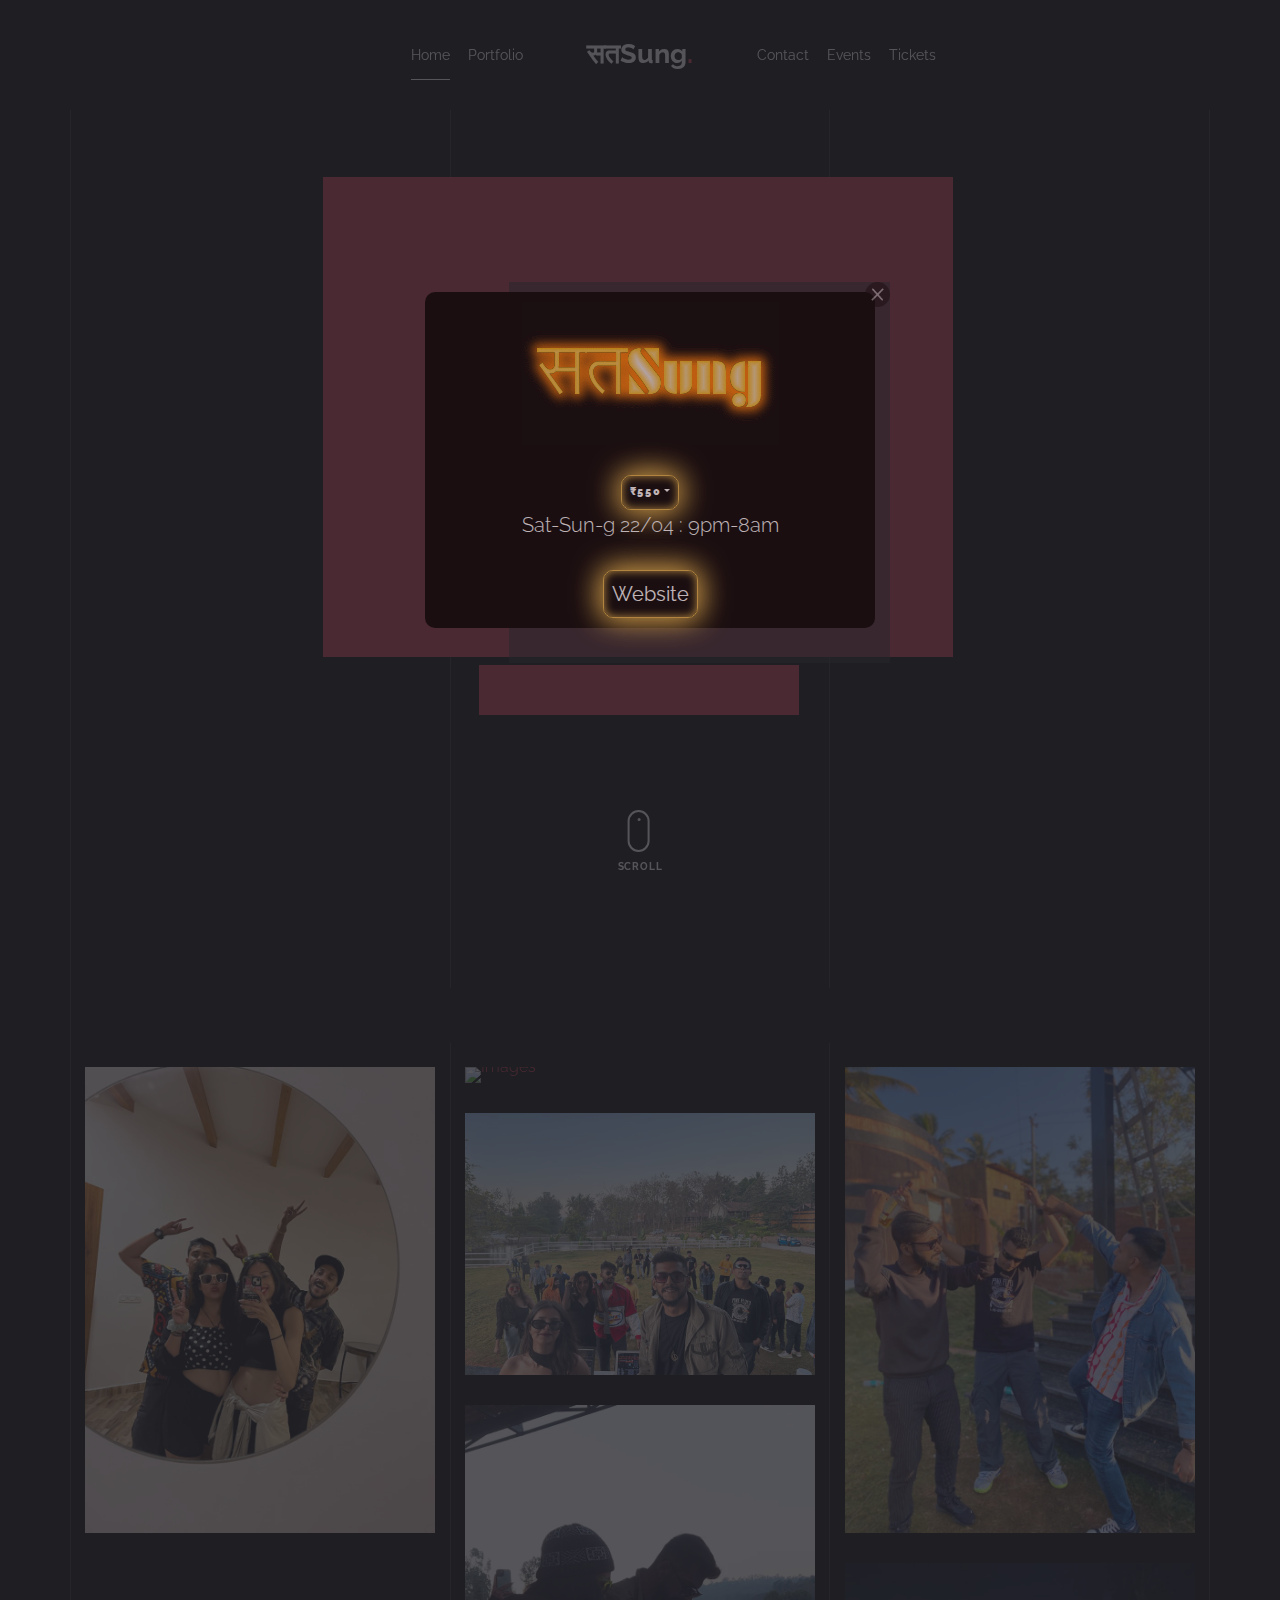
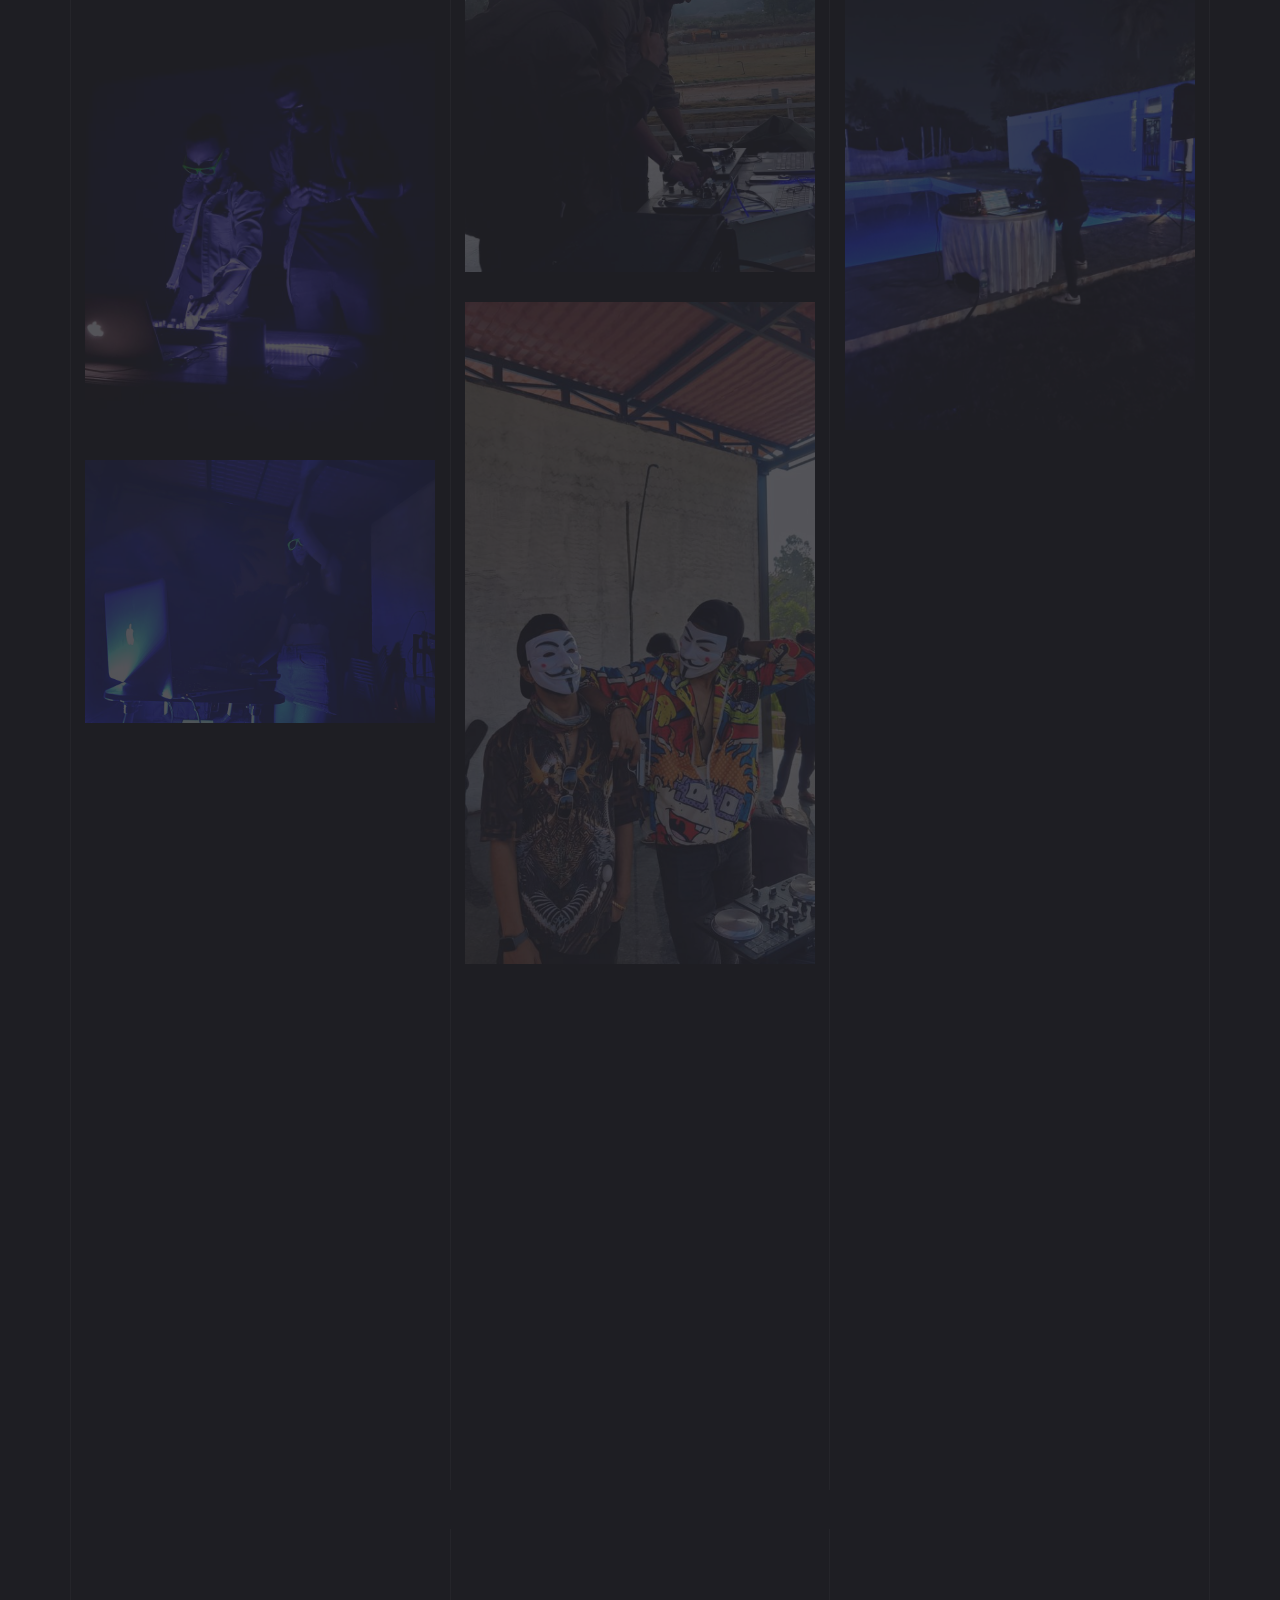
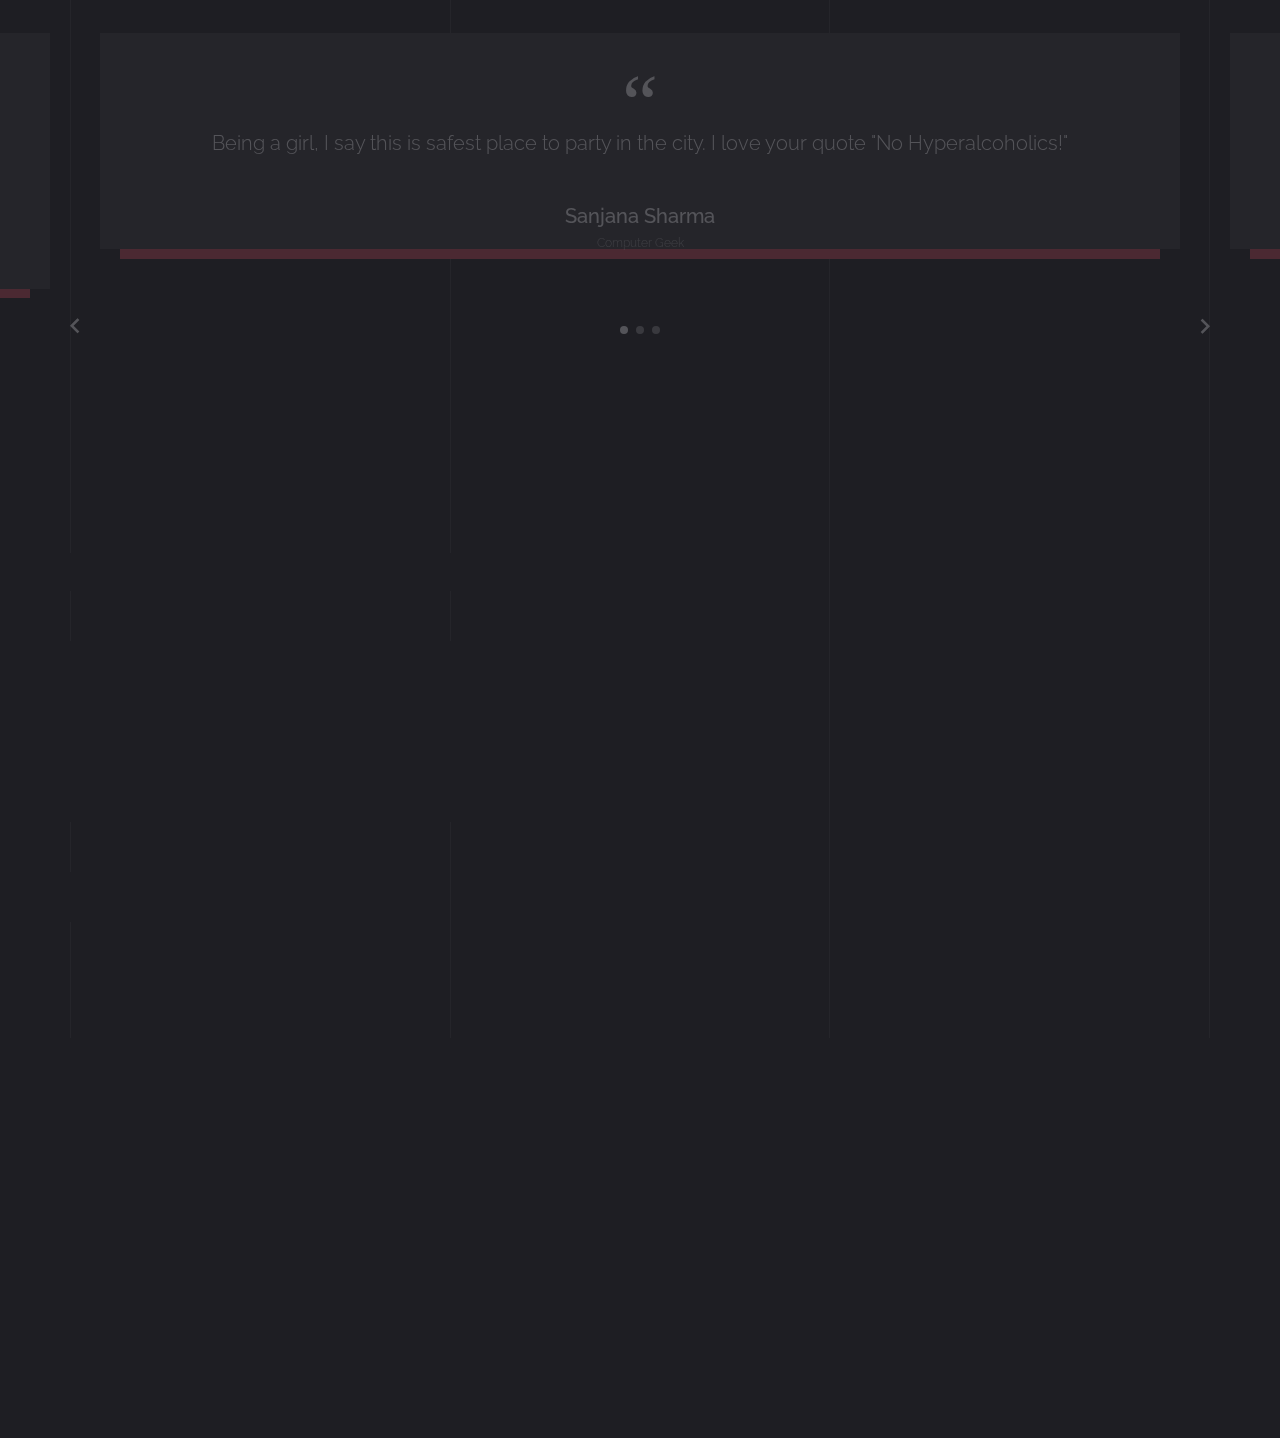
==== commit 741d0f42: "Update index.html" ====
--- a/index.html
+++ b/index.html
@@ -28,6 +28,8 @@
 <div id="san">
 <a href="#" class="close agree"><img src="close-icon.png" width="25" style="float:right; margin-right: -25px; margin-top: -20px;"></a>
 <img src="satsung.png">
+<br>
+<br>
 <button class="btn btn-secondary dropdown-toggle" type="button" id="dropdownMenuButton" data-toggle="dropdown" style="background-color: #000;
         border: .5px solid #e8b647;
         border-radius: 10px;
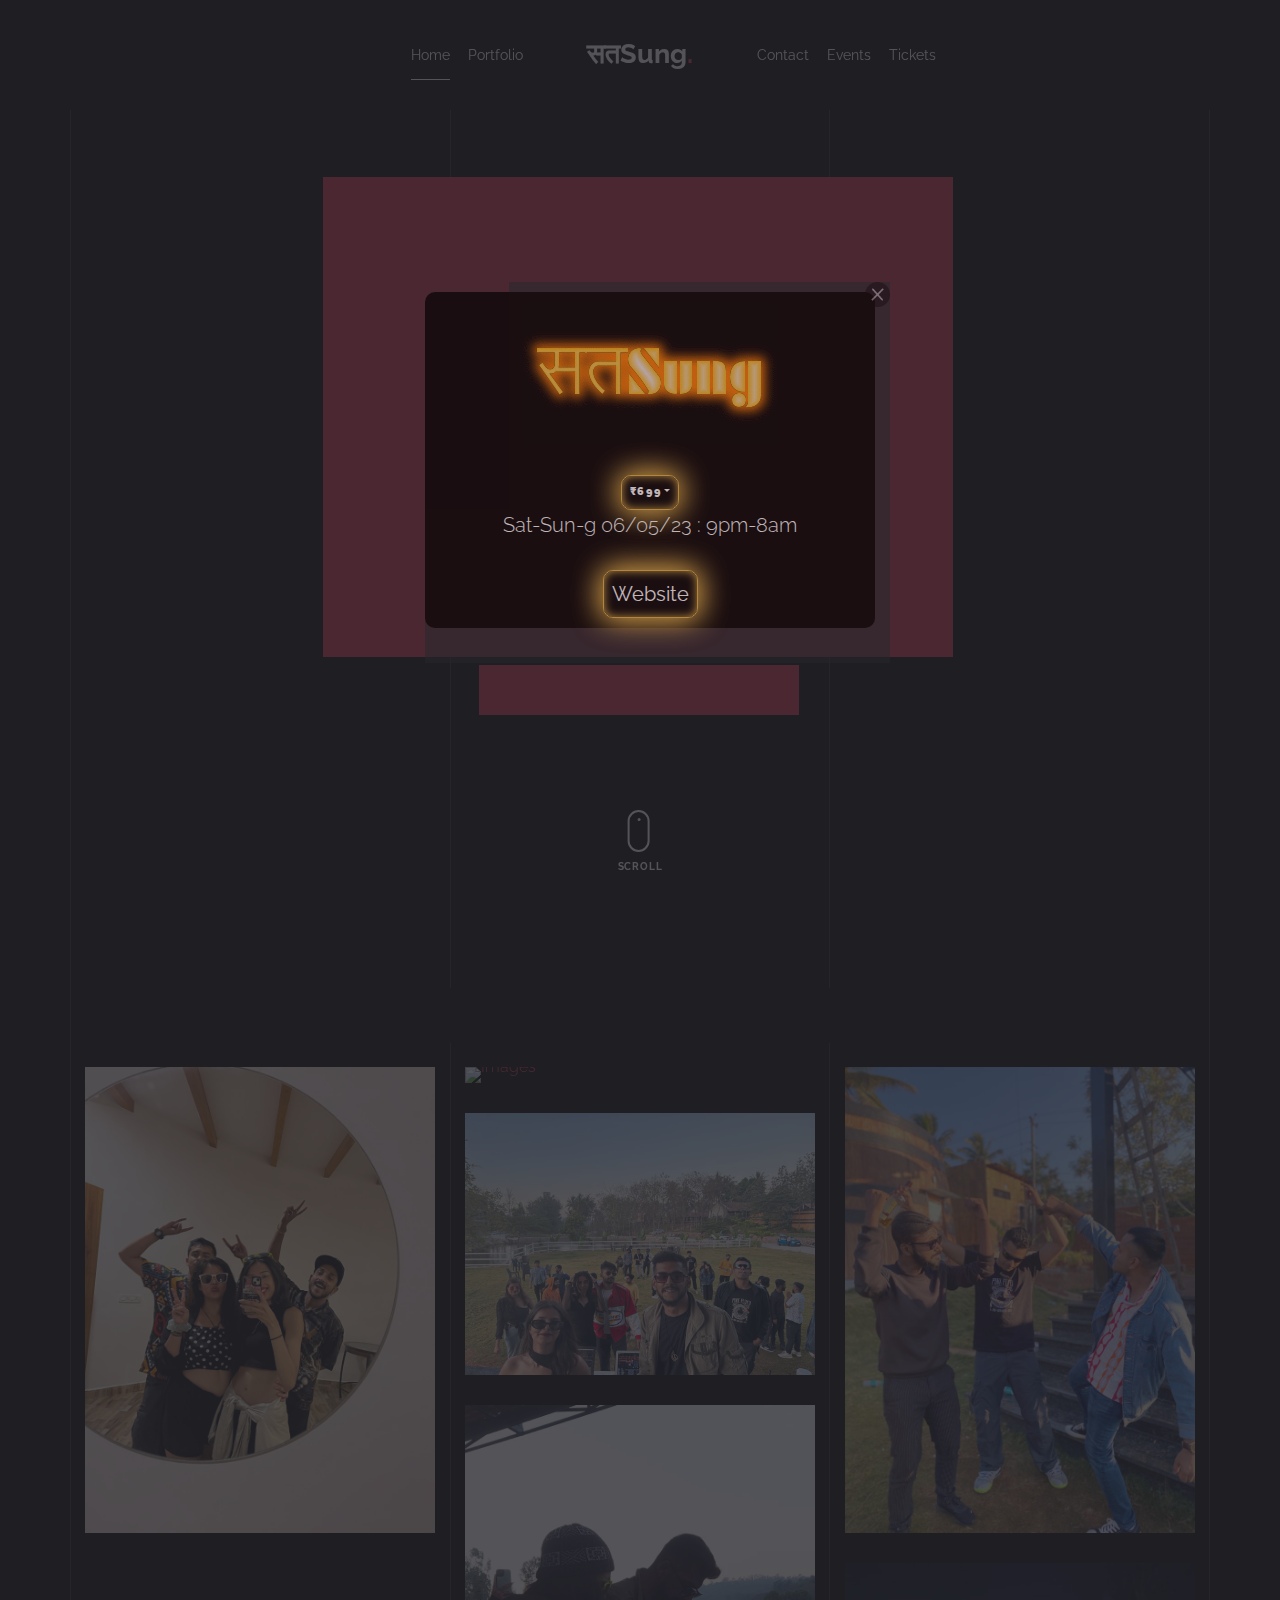
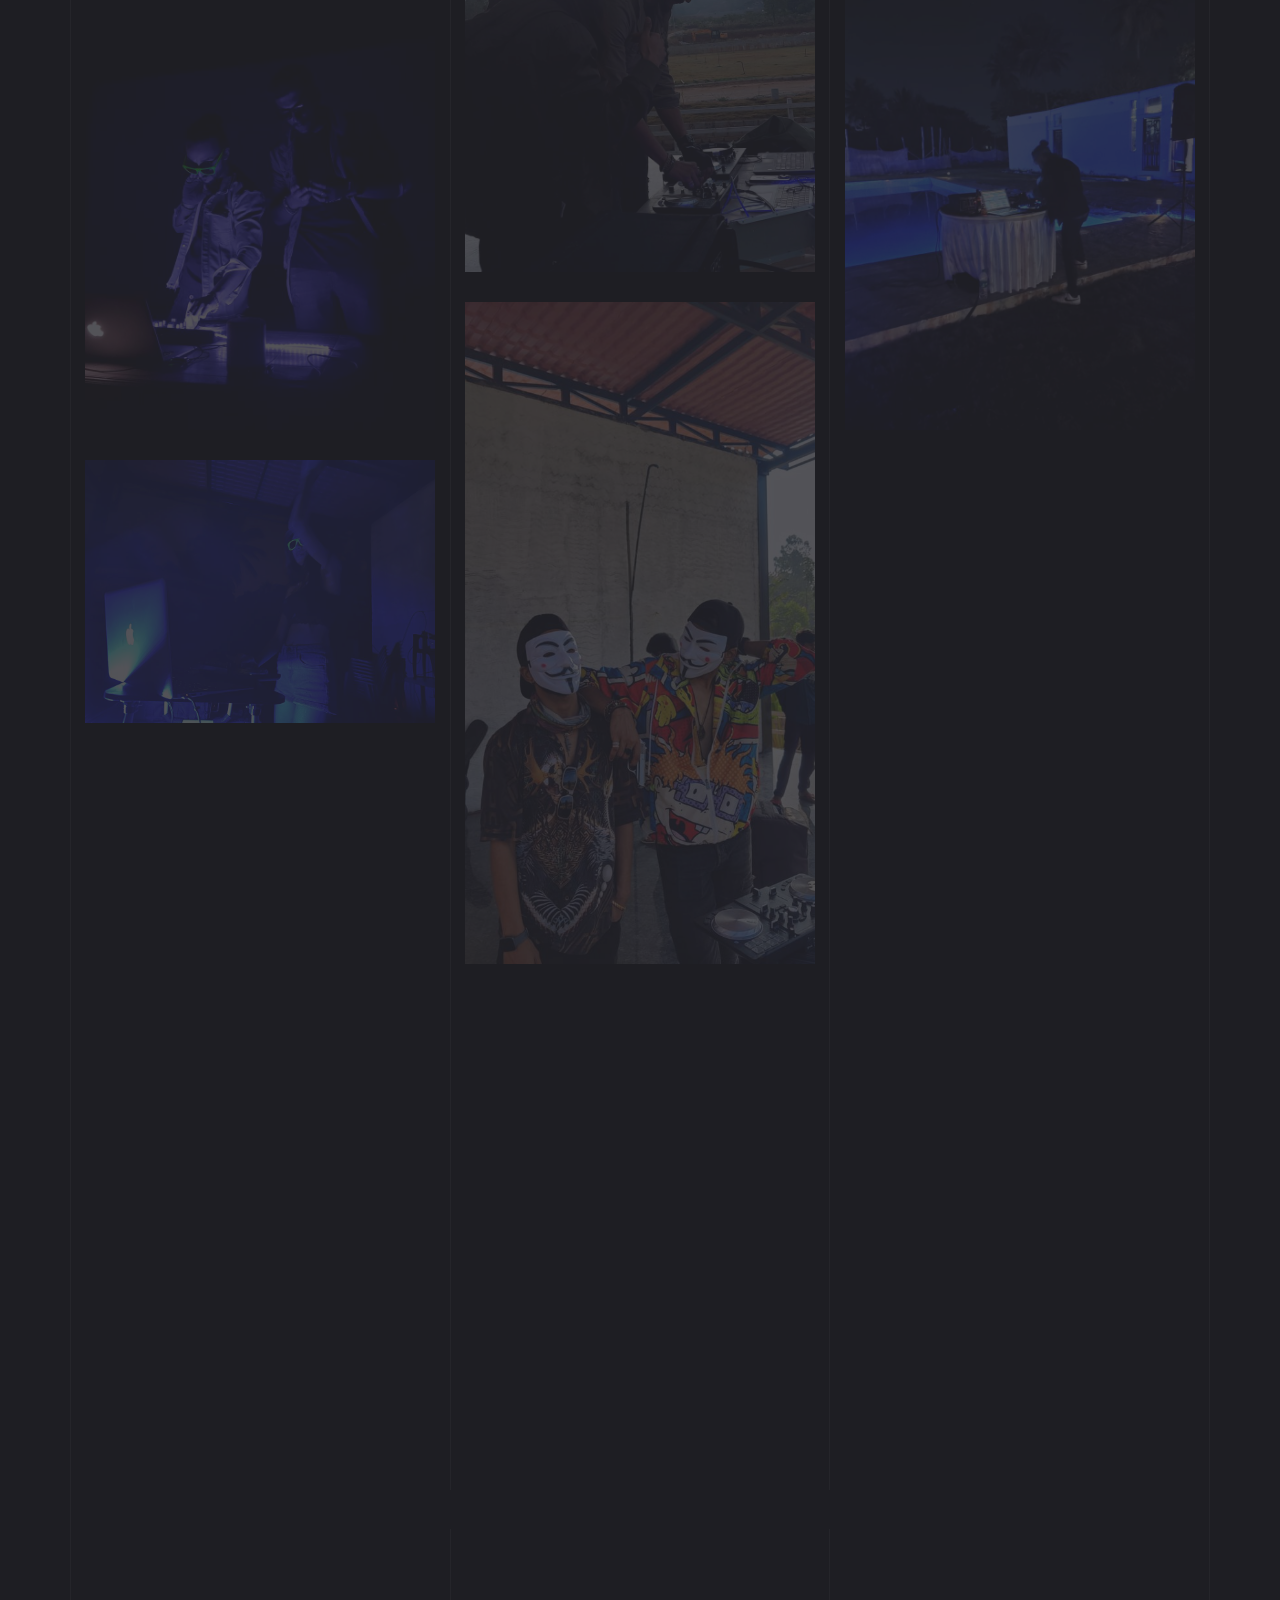
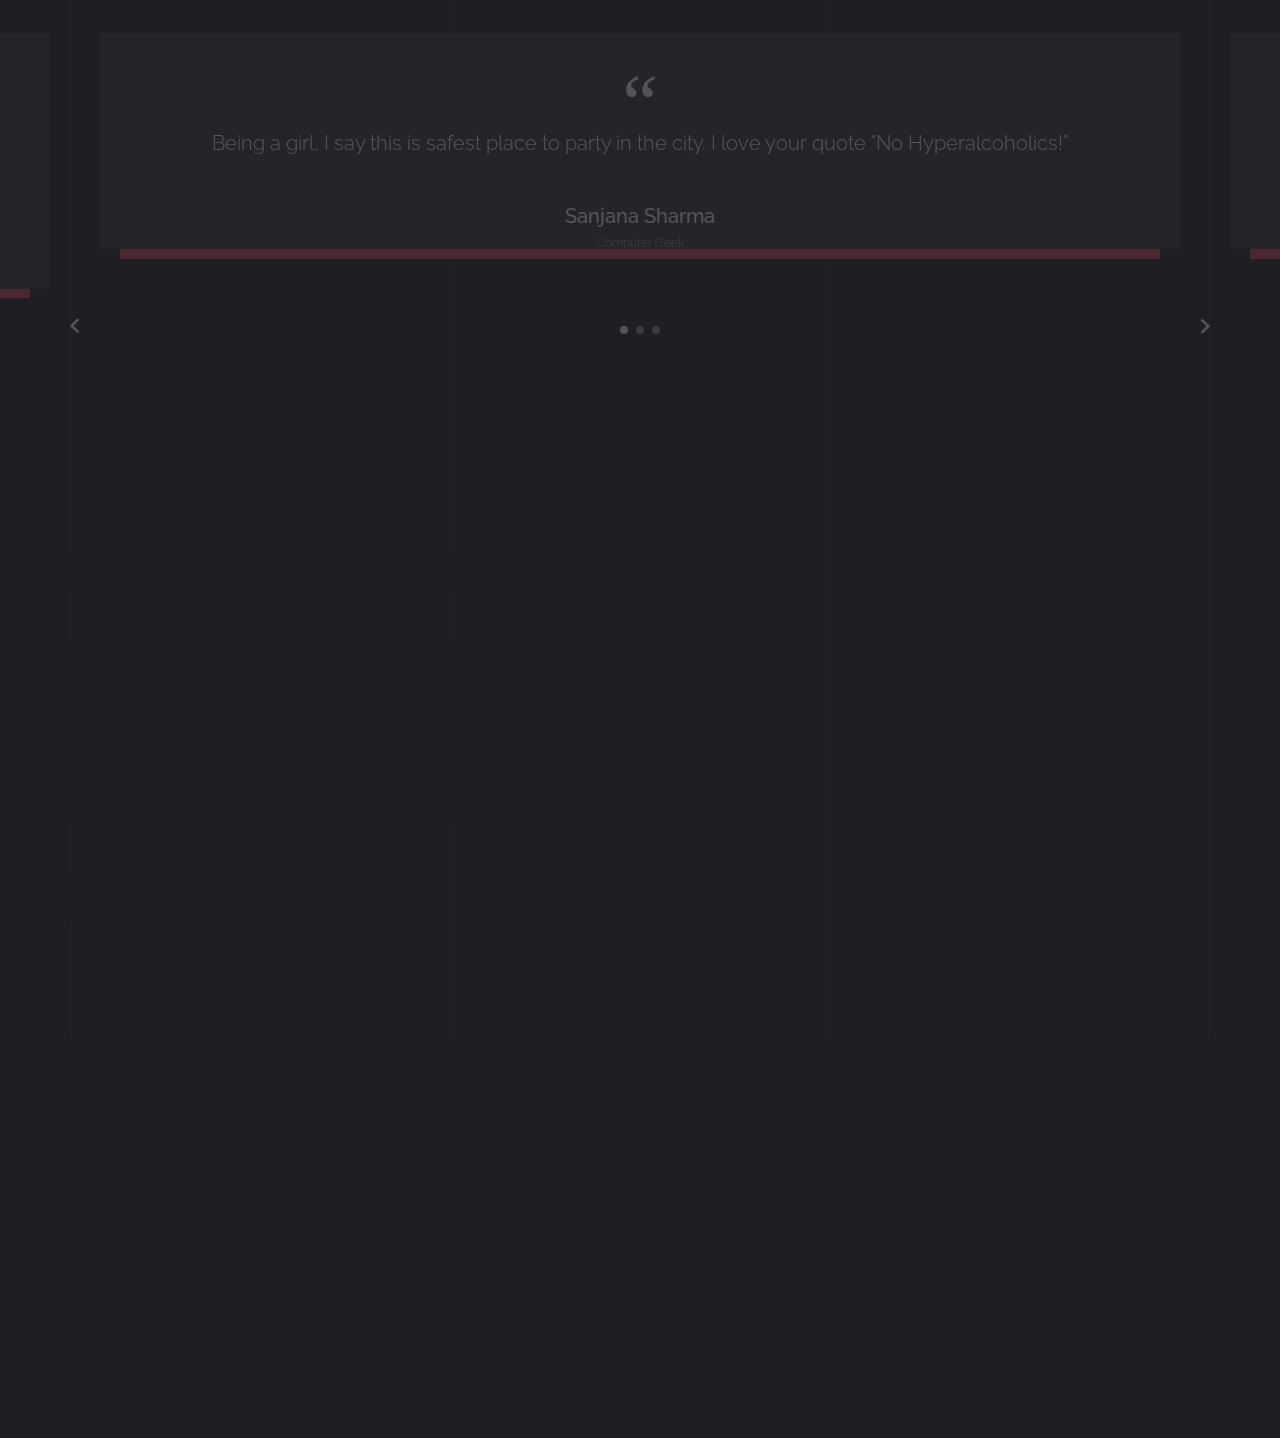
==== commit f4f6fa49: "Create index.html" ====
--- a/index.html
+++ b/index.html
@@ -37,9 +37,9 @@
         padding: 8px;
         box-shadow: 0 0 30px 0 #e8b647,
                     0 0 30px 0 #e8b647,
-                    0 0 10px 0 #e8b647 inset;"type="button" > ₹550</button>
+                    0 0 10px 0 #e8b647 inset;"type="button" > ₹699</button>
                                                                                                                        <div class="dropdown-menu" aria-labelledby="dropdownMenuButton">
-    <a class="dropdown-item" href="https://paytm.me/tS7y-O1">1 head - 699</a>
+    <a class="dropdown-item" href="https://paytm.me/R9-L022">1 head - 999</a>
     <a class="dropdown-item" href="https://paytm.me/Bcw-21h">2 heads - 1350</a>
     <a class="dropdown-item" href="https://paytm.me/C-8MZft">3 heads - 1999</a>
 
@@ -50,7 +50,7 @@
     <a class="dropdown-item" href="https://paytm.me/oCCD-1l">8 heads - 4500</a>
   </div>
                                                                                                                        <br>
-                                                                                                                       Sat-Sun-g 22/04 : 9pm-8am
+                                                                                                                       Sat-Sun-g 06/05/23 : 9pm-8am
 <br>
                                                                                                                        <br>
                     <a class="hide" href="#">
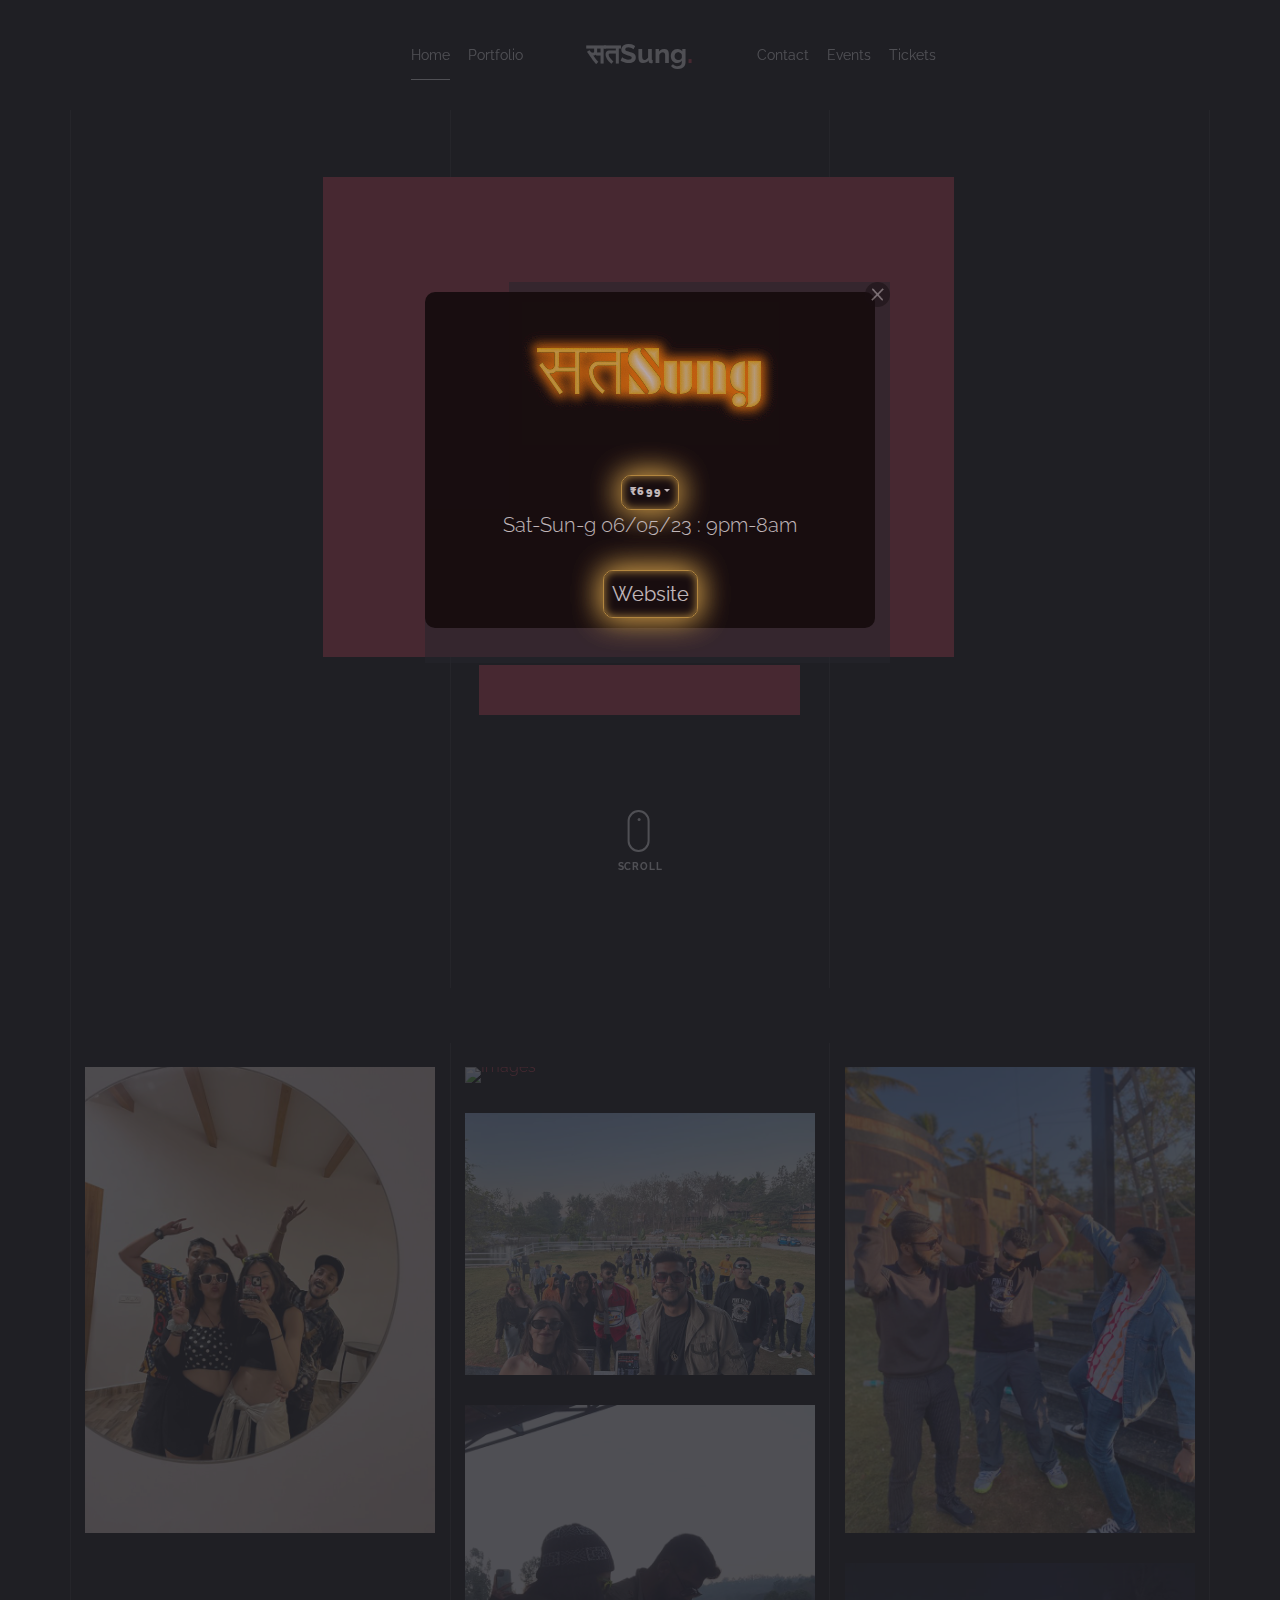
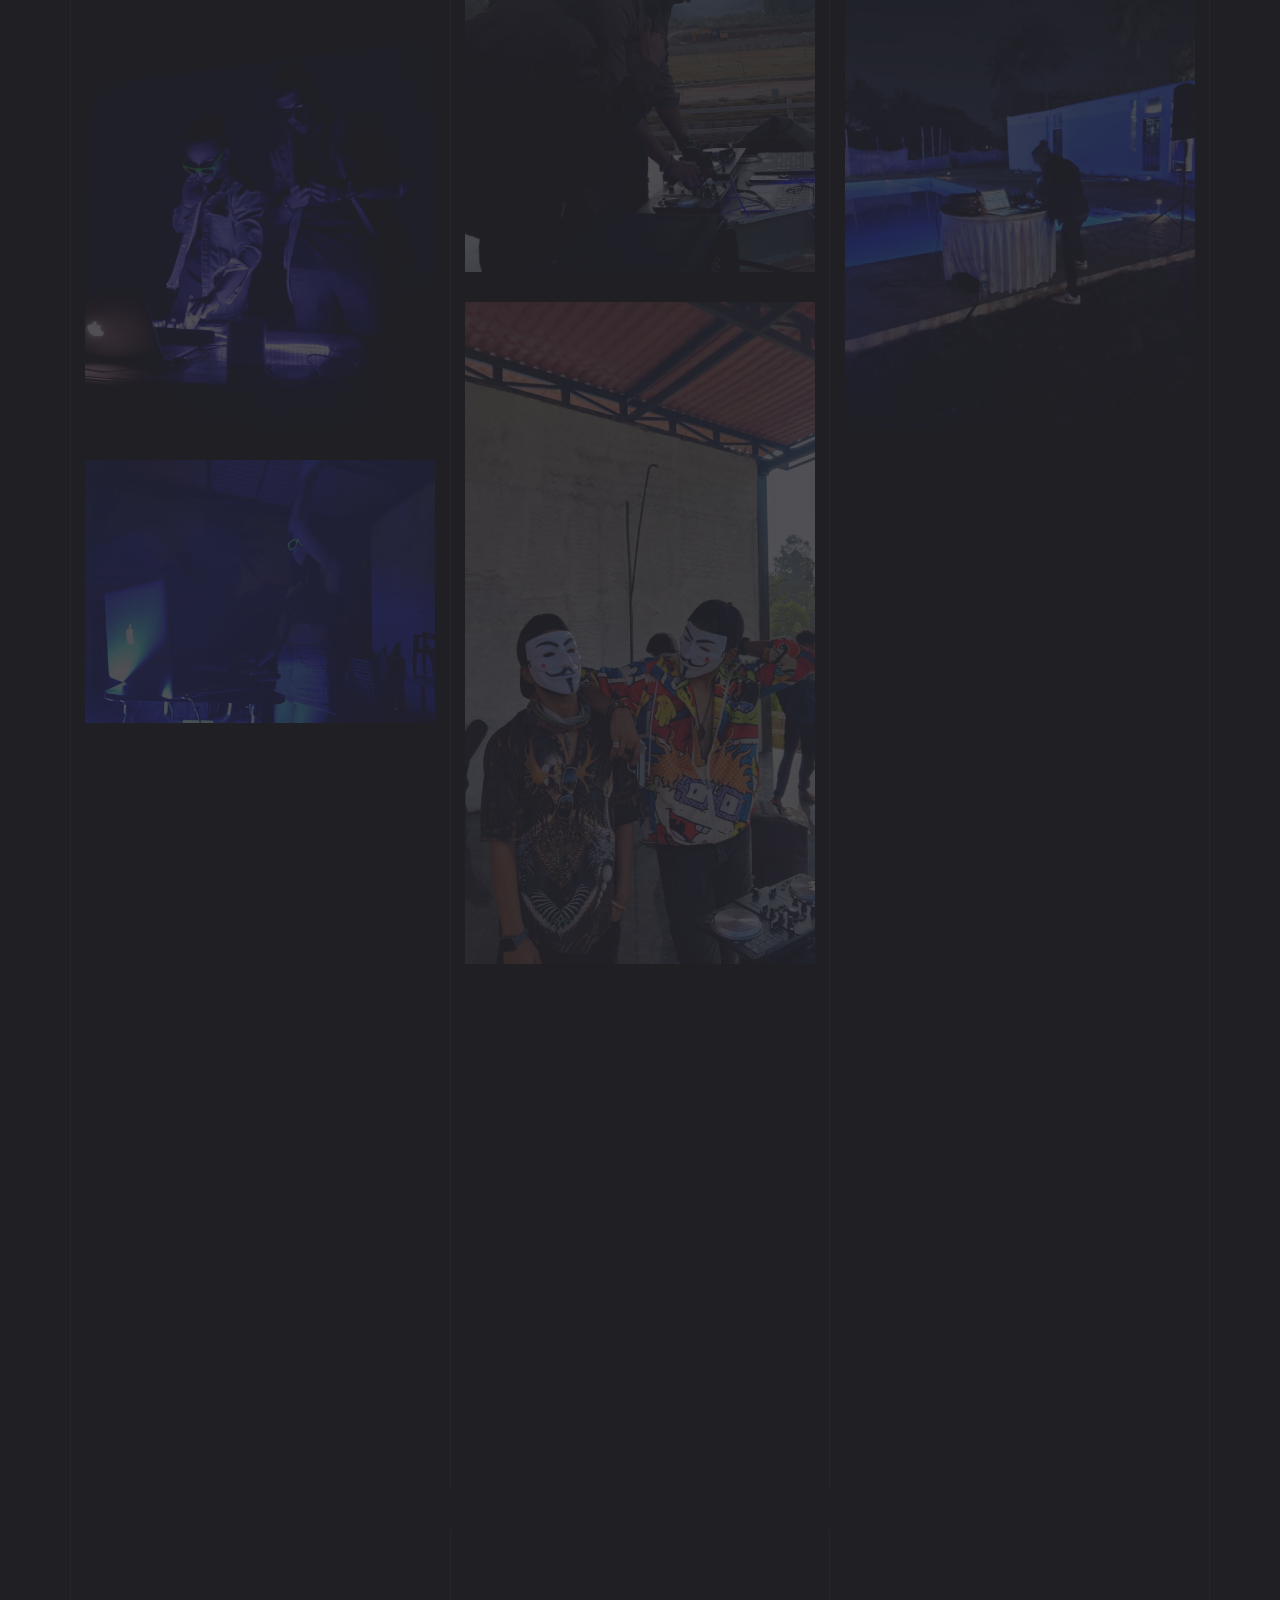
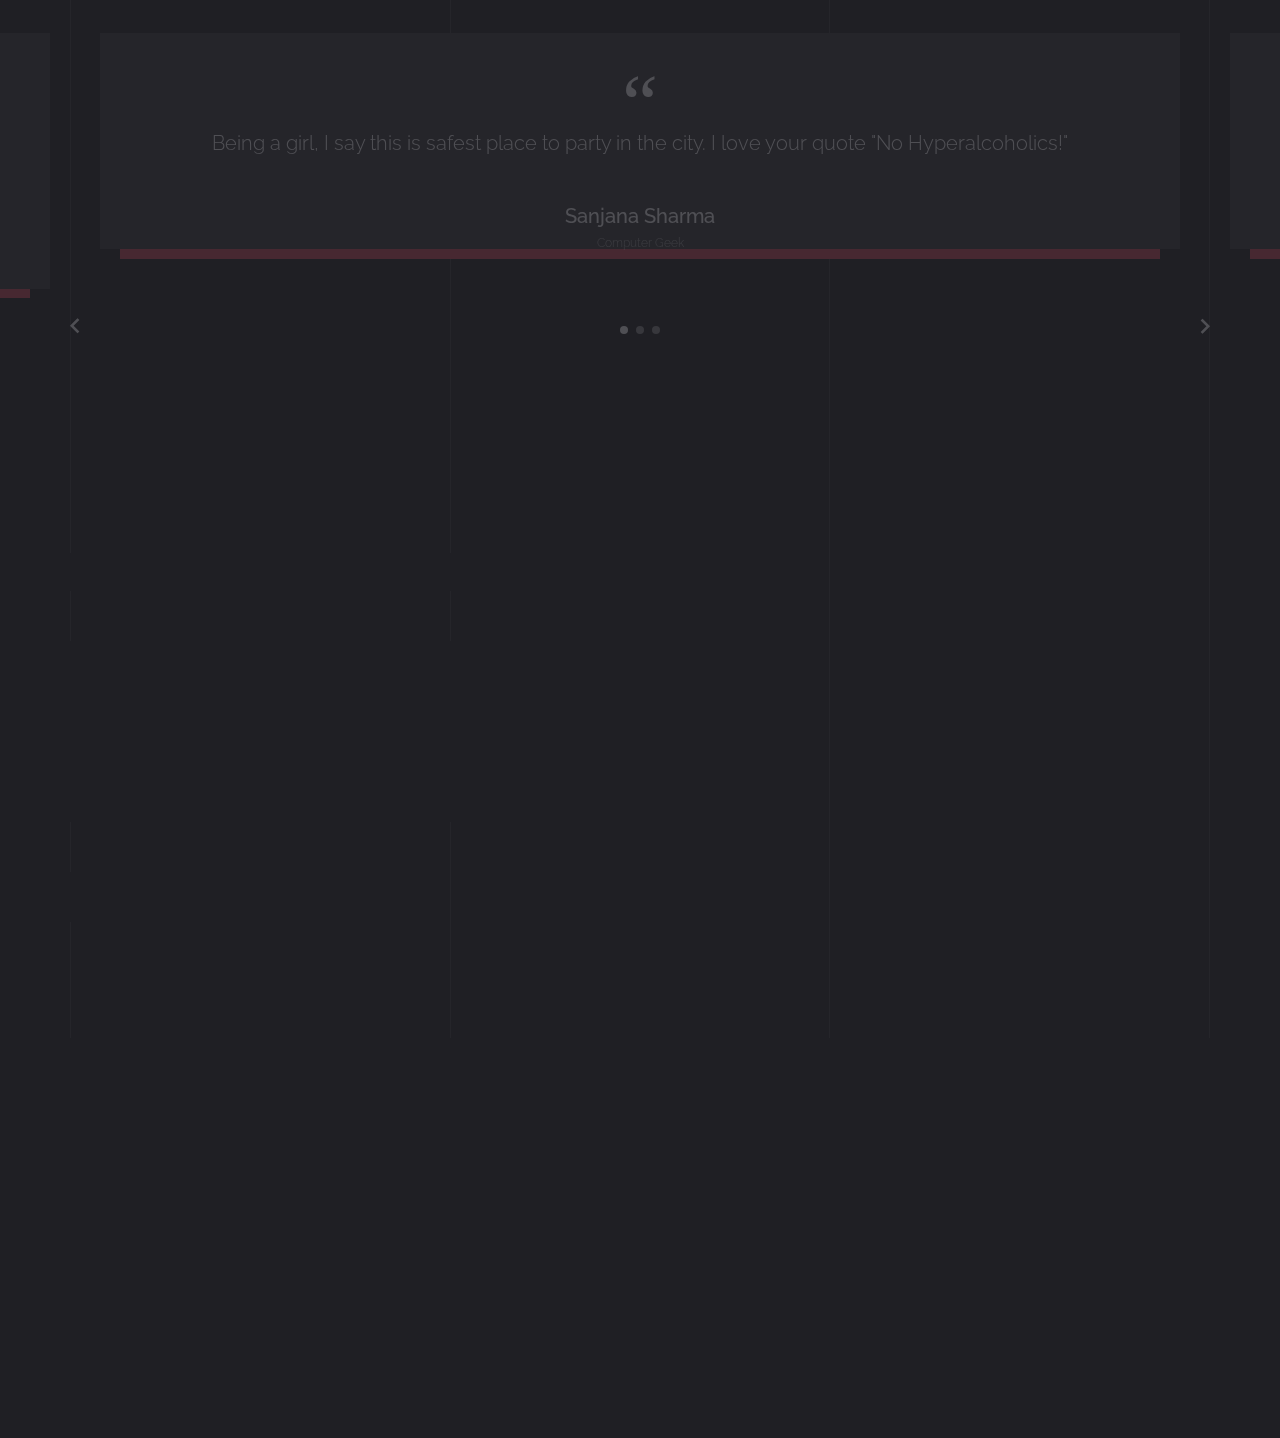
==== commit 7635ec2e: "Update index.html" ====
--- a/index.html
+++ b/index.html
@@ -39,7 +39,7 @@
                     0 0 30px 0 #e8b647,
                     0 0 10px 0 #e8b647 inset;"type="button" > ₹699</button>
                                                                                                                        <div class="dropdown-menu" aria-labelledby="dropdownMenuButton">
-    <a class="dropdown-item" href="https://paytm.me/R9-L022">1 head - 999</a>
+    <a class="dropdown-item" href="https://paytm.me/nTR-Awl">1 head - 999</a>
     <a class="dropdown-item" href="https://paytm.me/Bcw-21h">2 heads - 1350</a>
     <a class="dropdown-item" href="https://paytm.me/C-8MZft">3 heads - 1999</a>
 
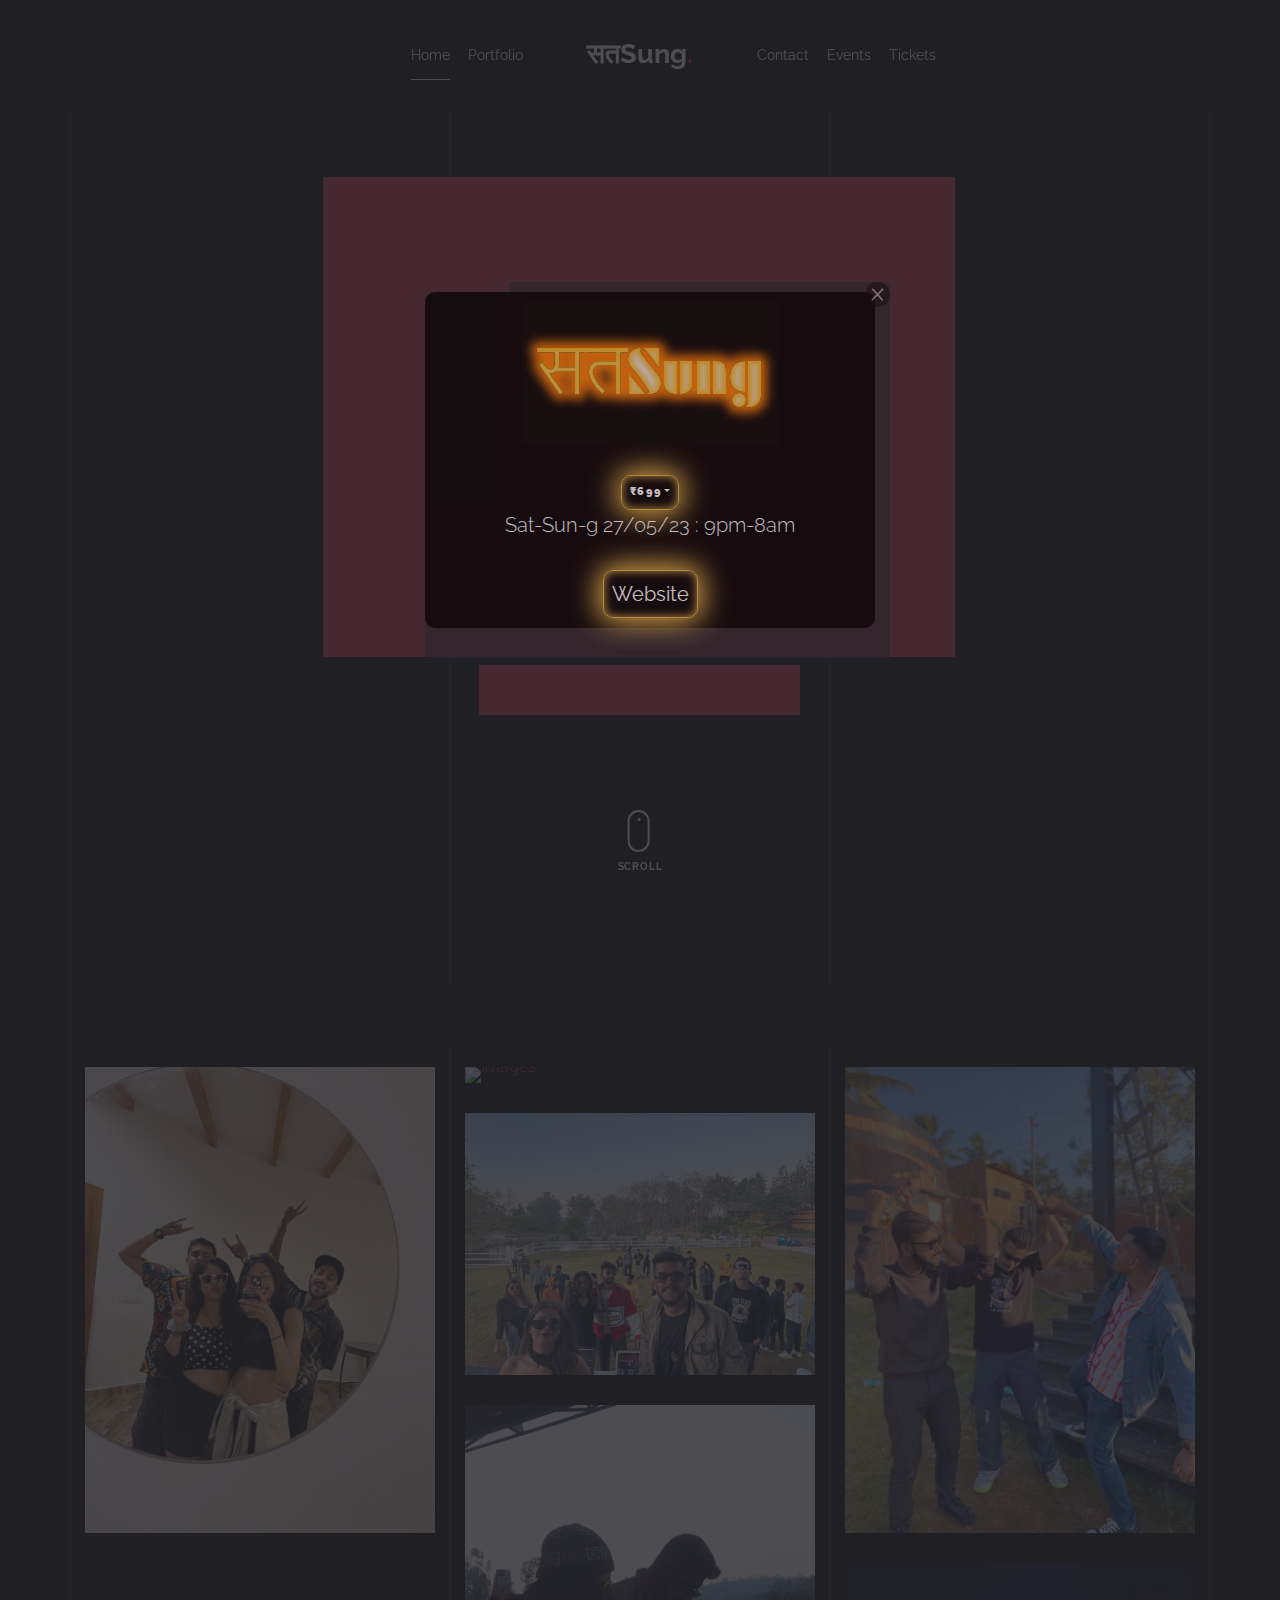
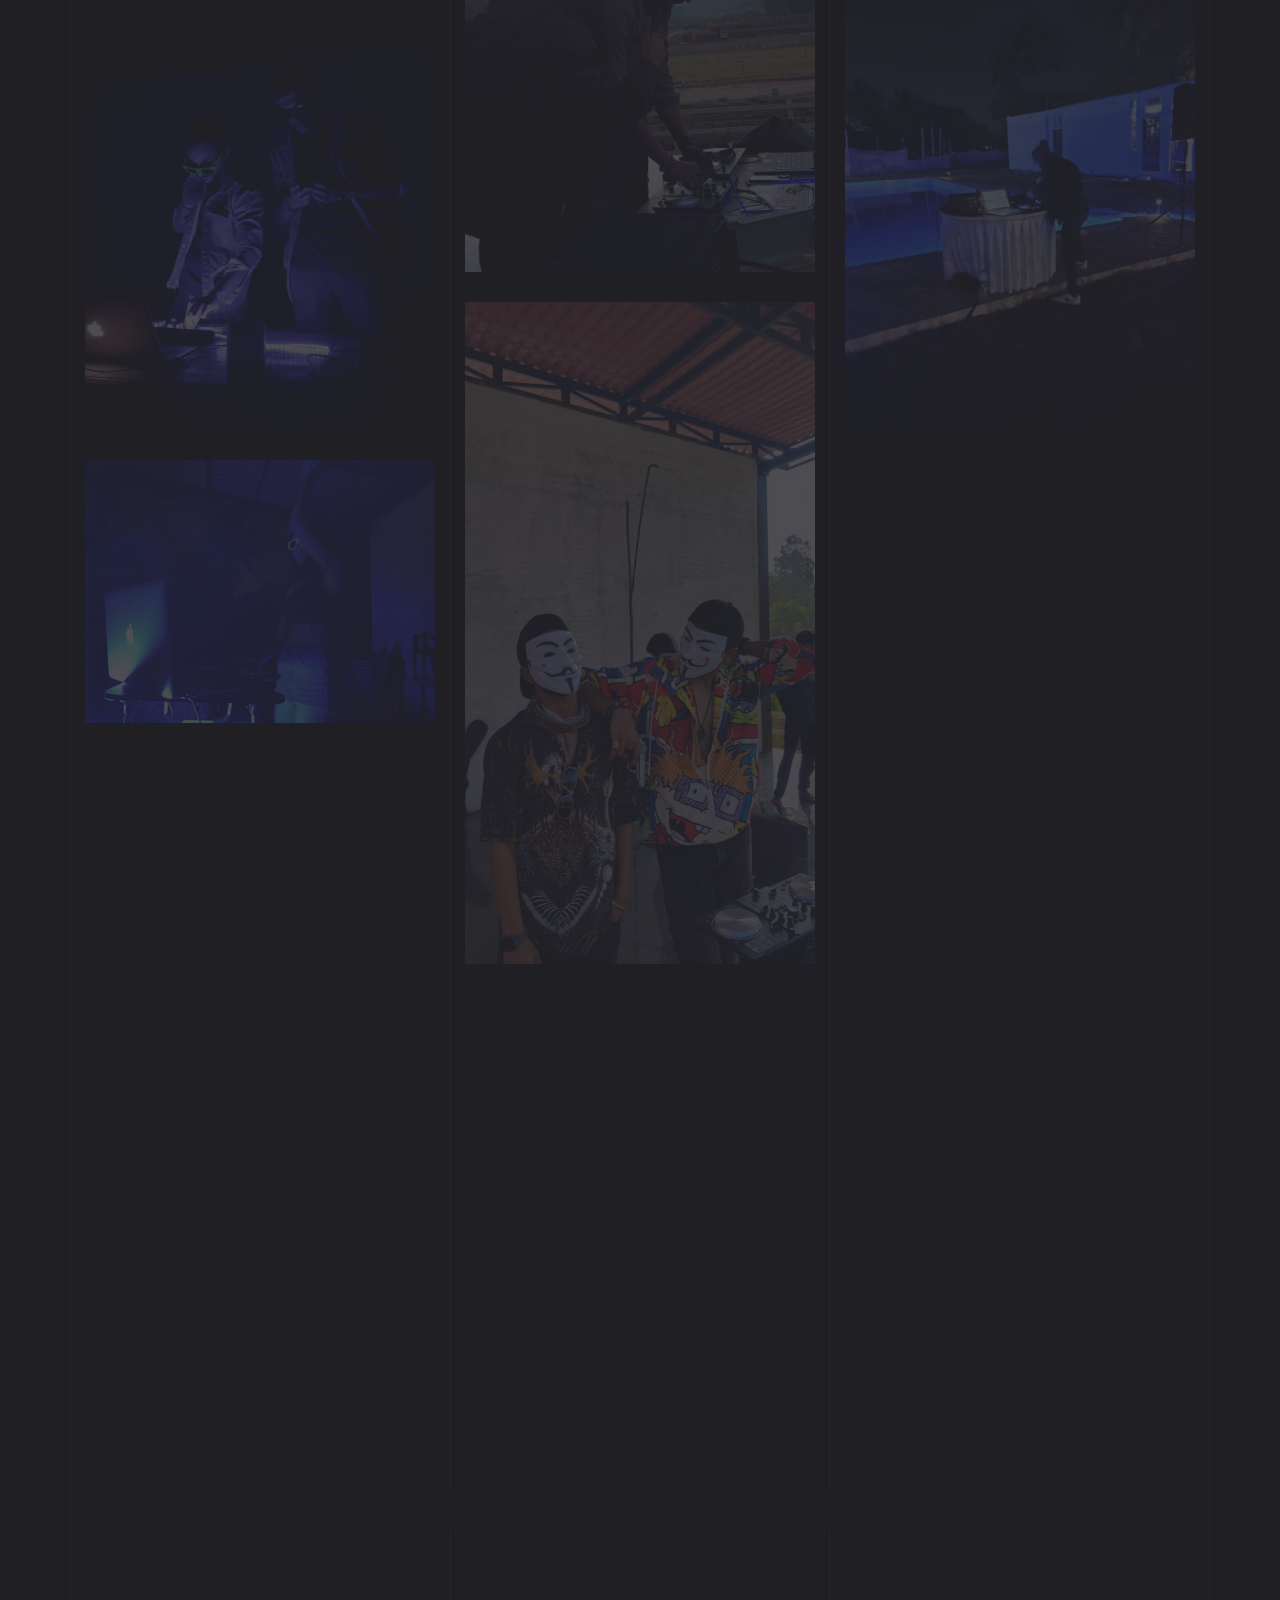
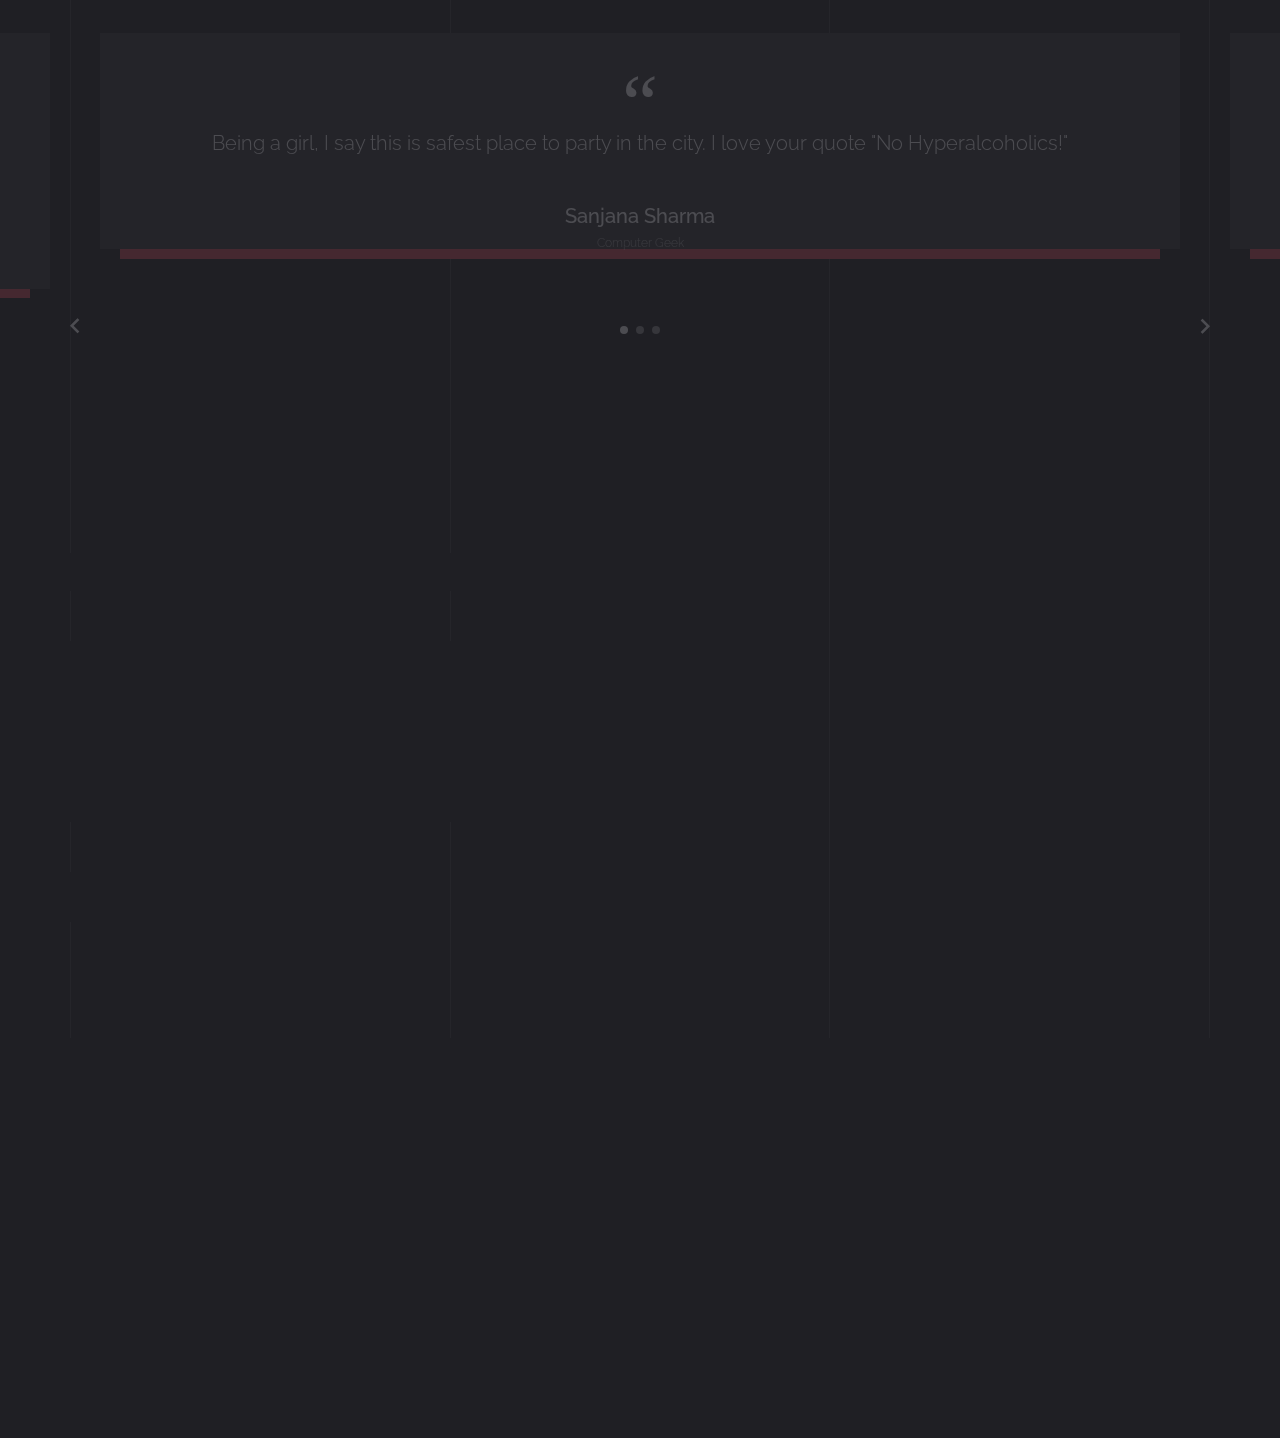
==== commit f7eb6cfb: "Update index.html" ====
--- a/index.html
+++ b/index.html
@@ -50,7 +50,7 @@
     <a class="dropdown-item" href="https://paytm.me/oCCD-1l">8 heads - 4500</a>
   </div>
                                                                                                                        <br>
-                                                                                                                       Sat-Sun-g 06/05/23 : 9pm-8am
+                                                                                                                       Sat-Sun-g 27/05/23 : 9pm-8am
 <br>
                                                                                                                        <br>
                     <a class="hide" href="#">
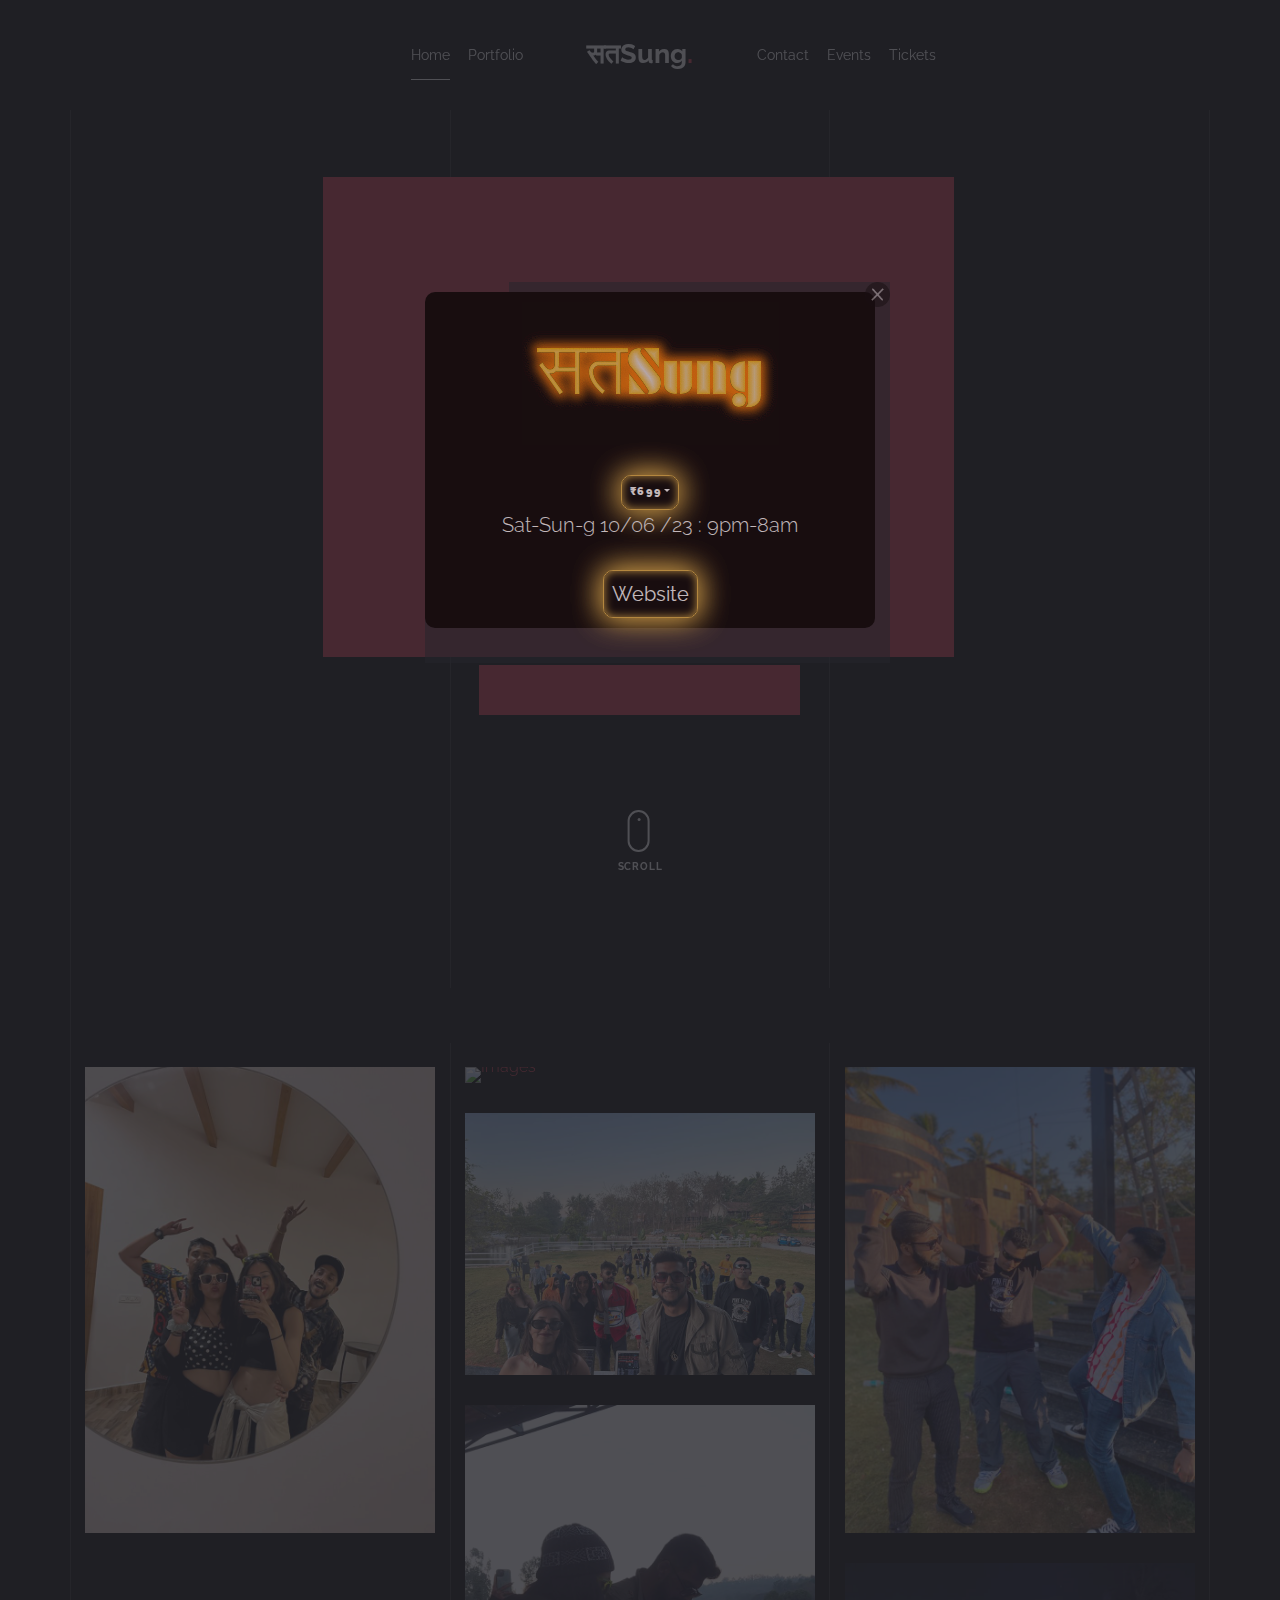
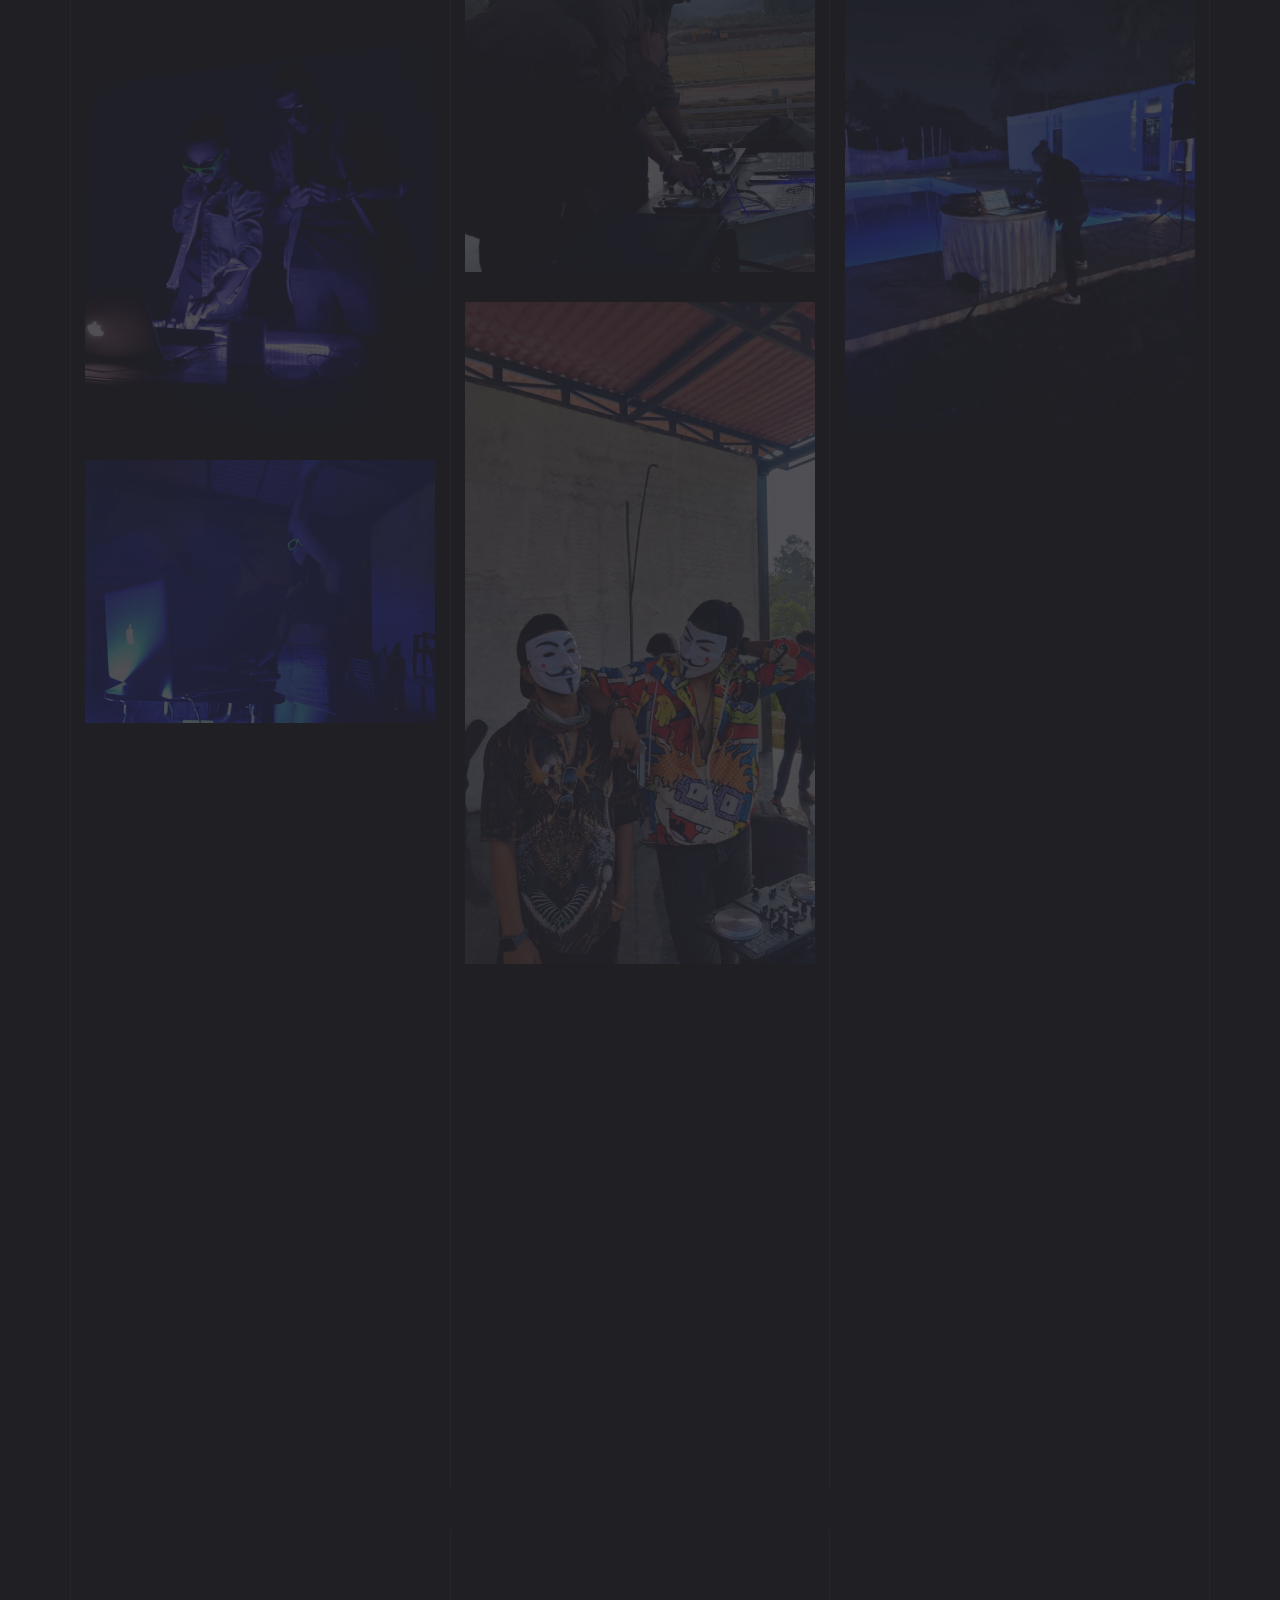
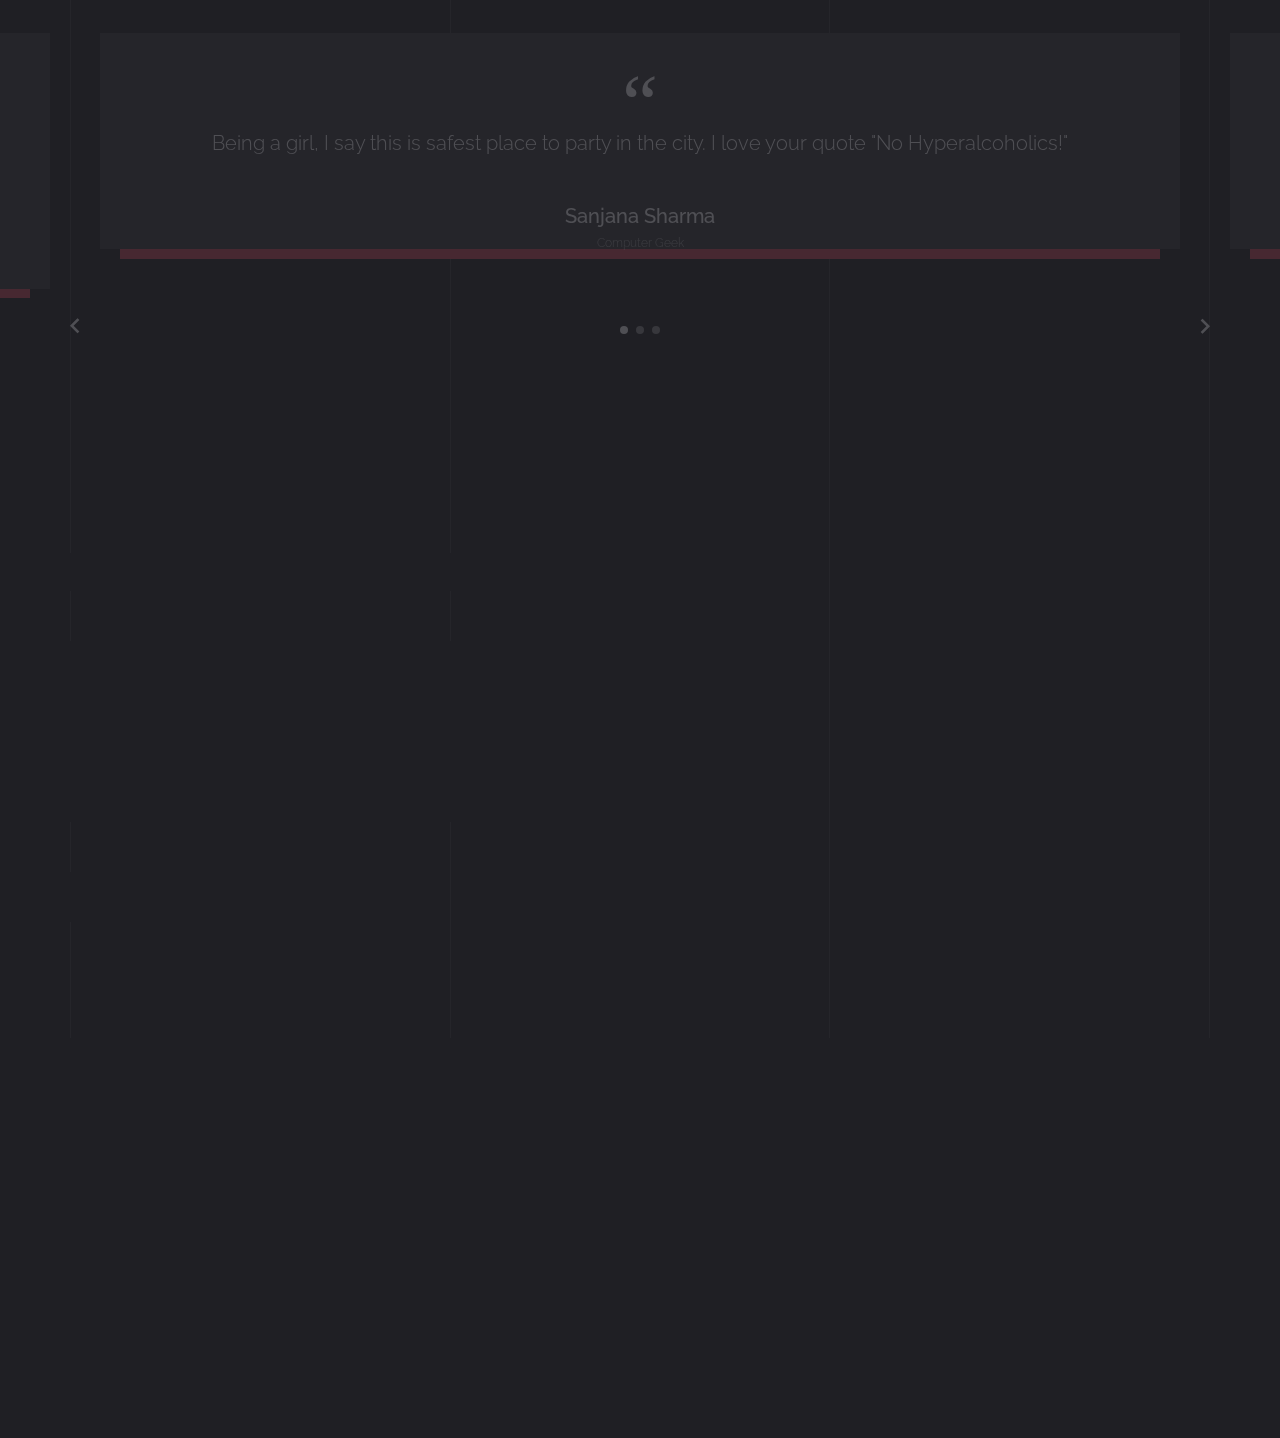
==== commit 9e80b97e: "Update index.html" ====
--- a/index.html
+++ b/index.html
@@ -50,7 +50,8 @@
     <a class="dropdown-item" href="https://paytm.me/oCCD-1l">8 heads - 4500</a>
   </div>
                                                                                                                        <br>
-                                                                                                                       Sat-Sun-g 27/05/23 : 9pm-8am
+                                                                                                                       Sat-Sun-g 10/06
+                                                            /23 : 9pm-8am
 <br>
                                                                                                                        <br>
                     <a class="hide" href="#">
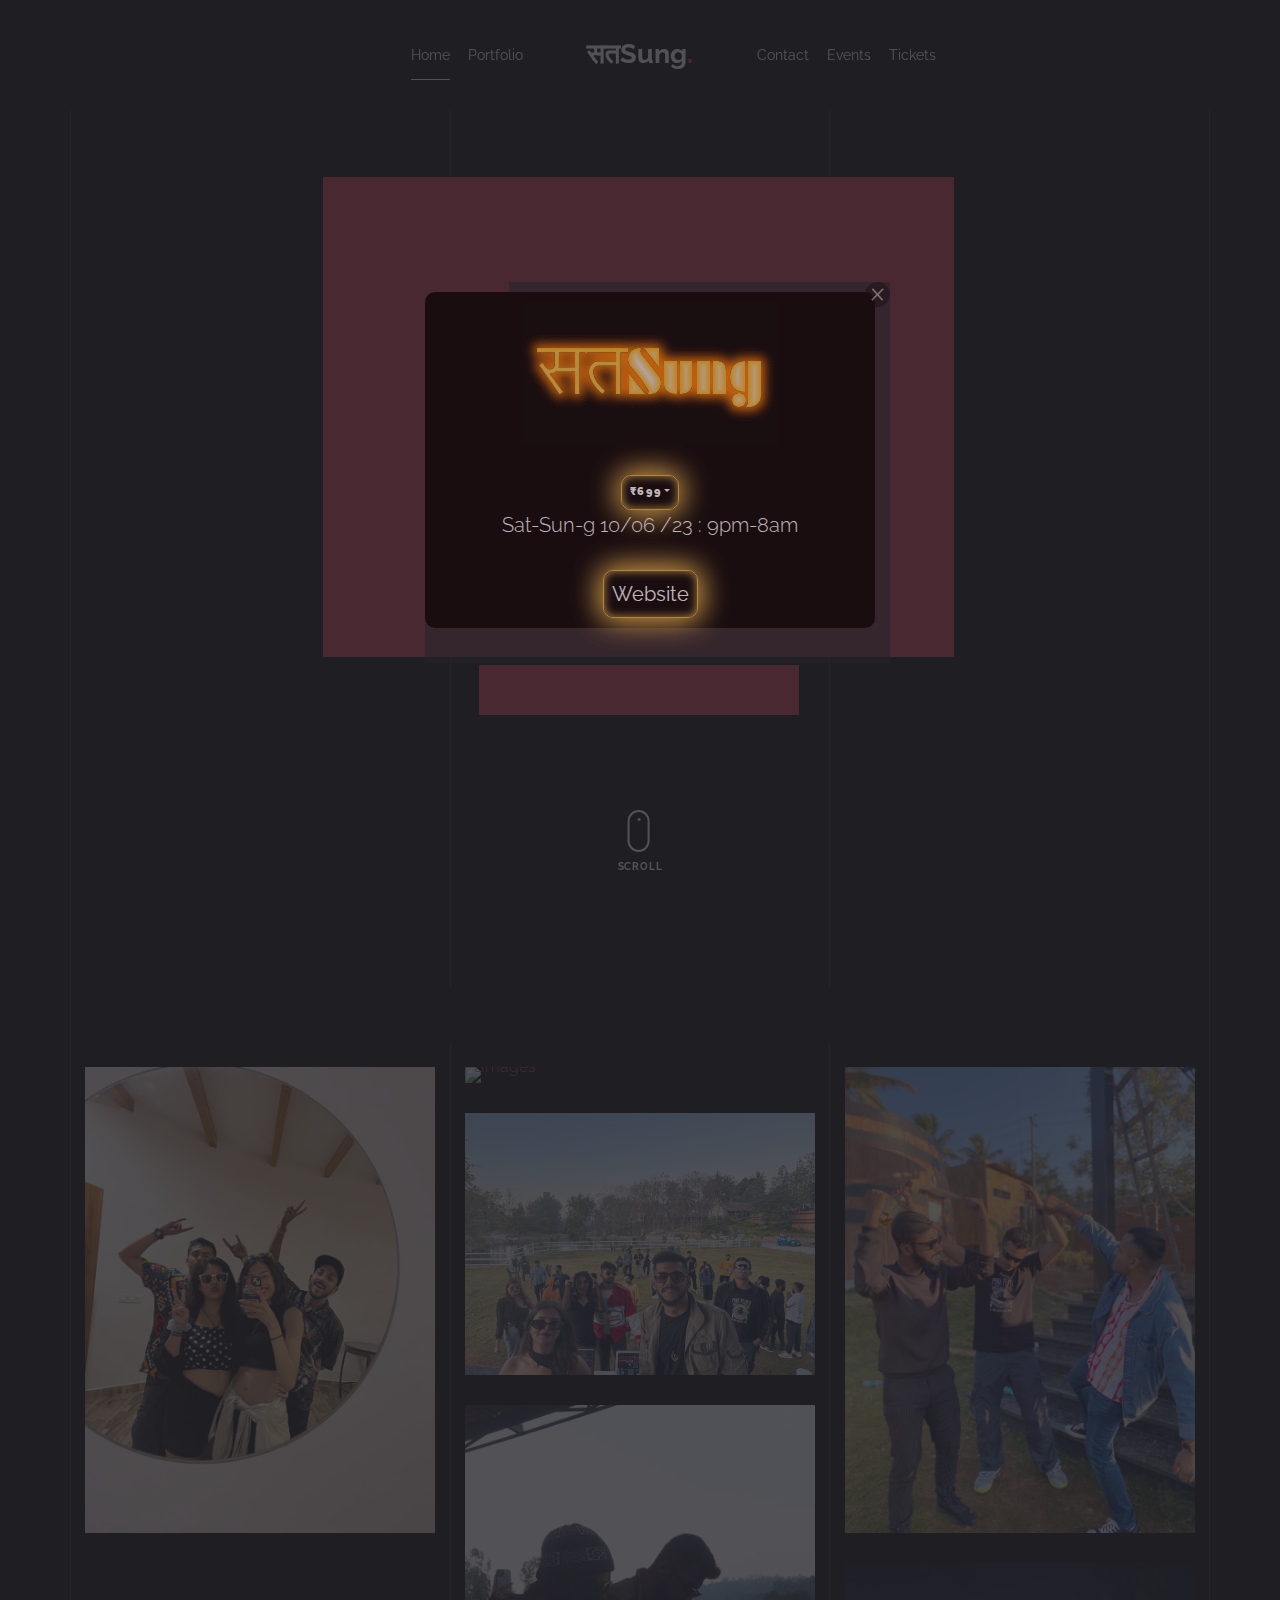
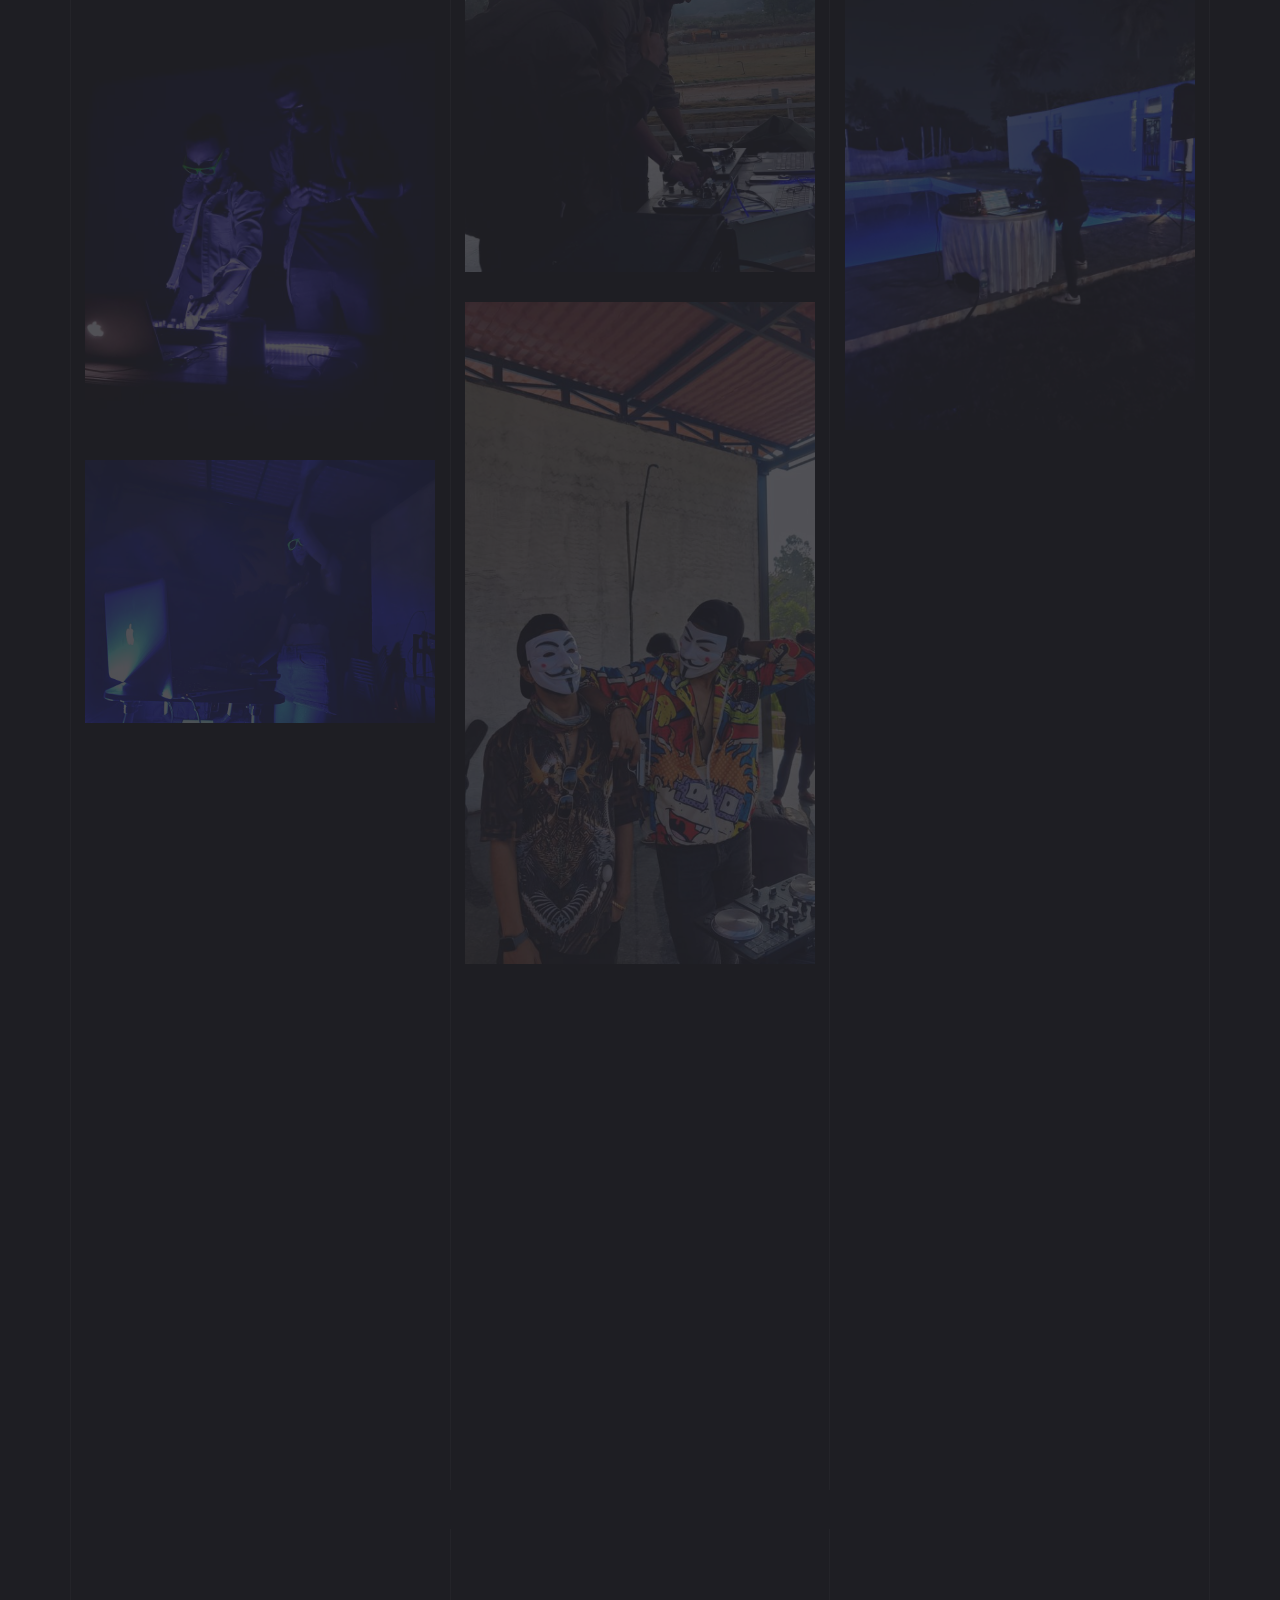
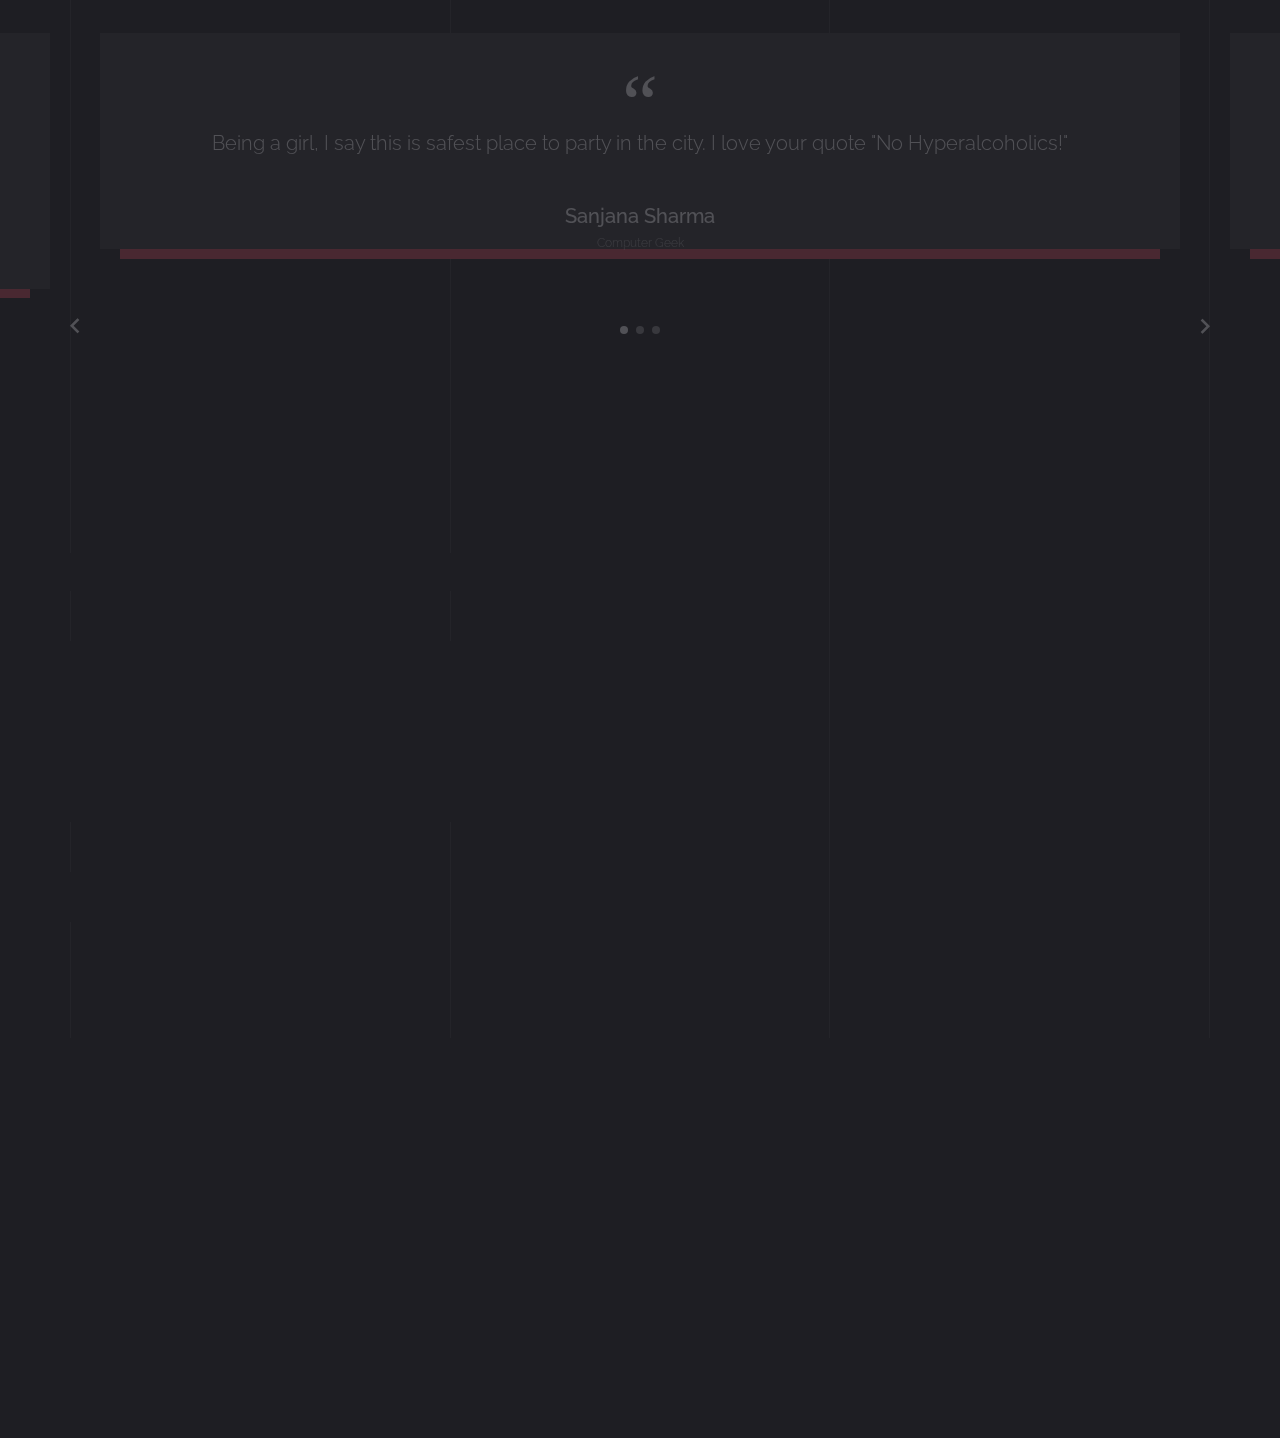
==== commit cf192e7e: "Update index.html" ====
--- a/index.html
+++ b/index.html
@@ -39,7 +39,7 @@
                     0 0 30px 0 #e8b647,
                     0 0 10px 0 #e8b647 inset;"type="button" > ₹699</button>
                                                                                                                        <div class="dropdown-menu" aria-labelledby="dropdownMenuButton">
-    <a class="dropdown-item" href="https://paytm.me/nTR-Awl">1 head - 999</a>
+    <a class="dropdown-item" href="https://paytm.me/YO-W8Ox">1 head - 999</a>
     <a class="dropdown-item" href="https://paytm.me/Bcw-21h">2 heads - 1350</a>
     <a class="dropdown-item" href="https://paytm.me/C-8MZft">3 heads - 1999</a>
 
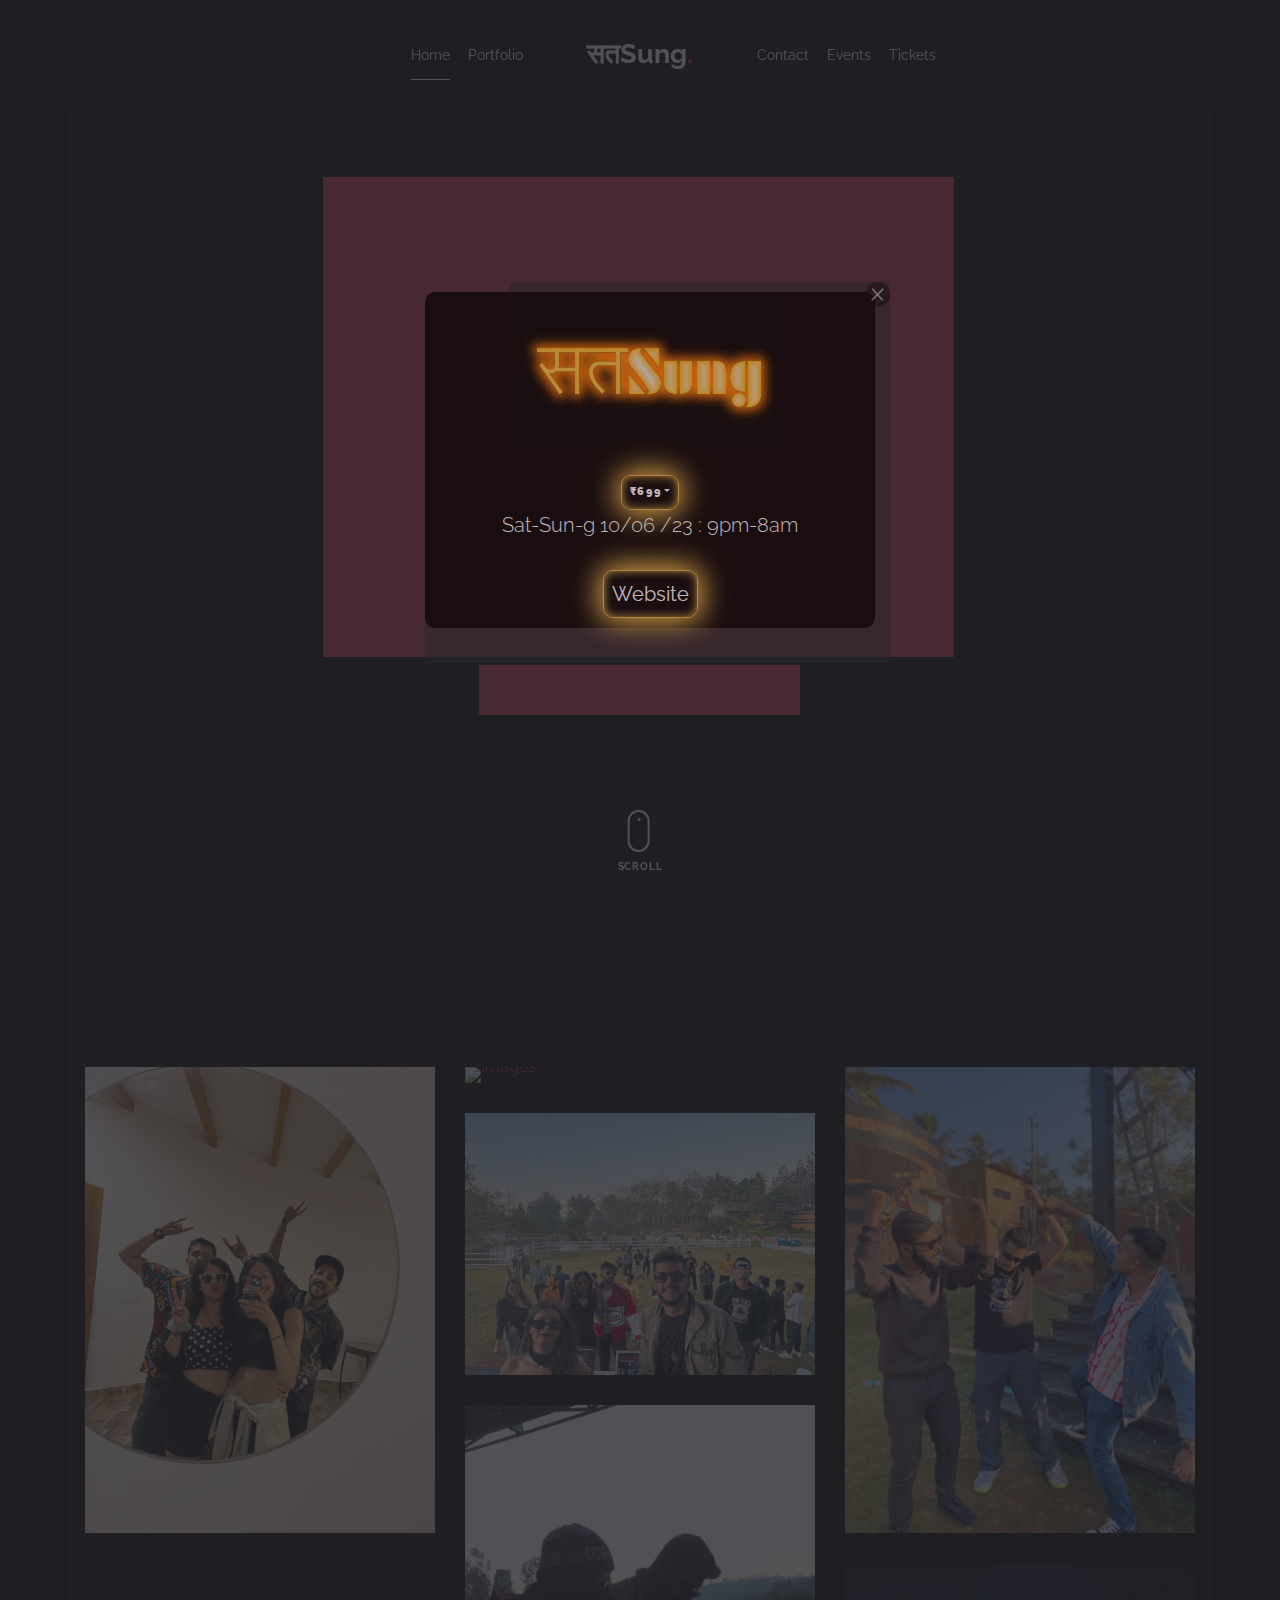
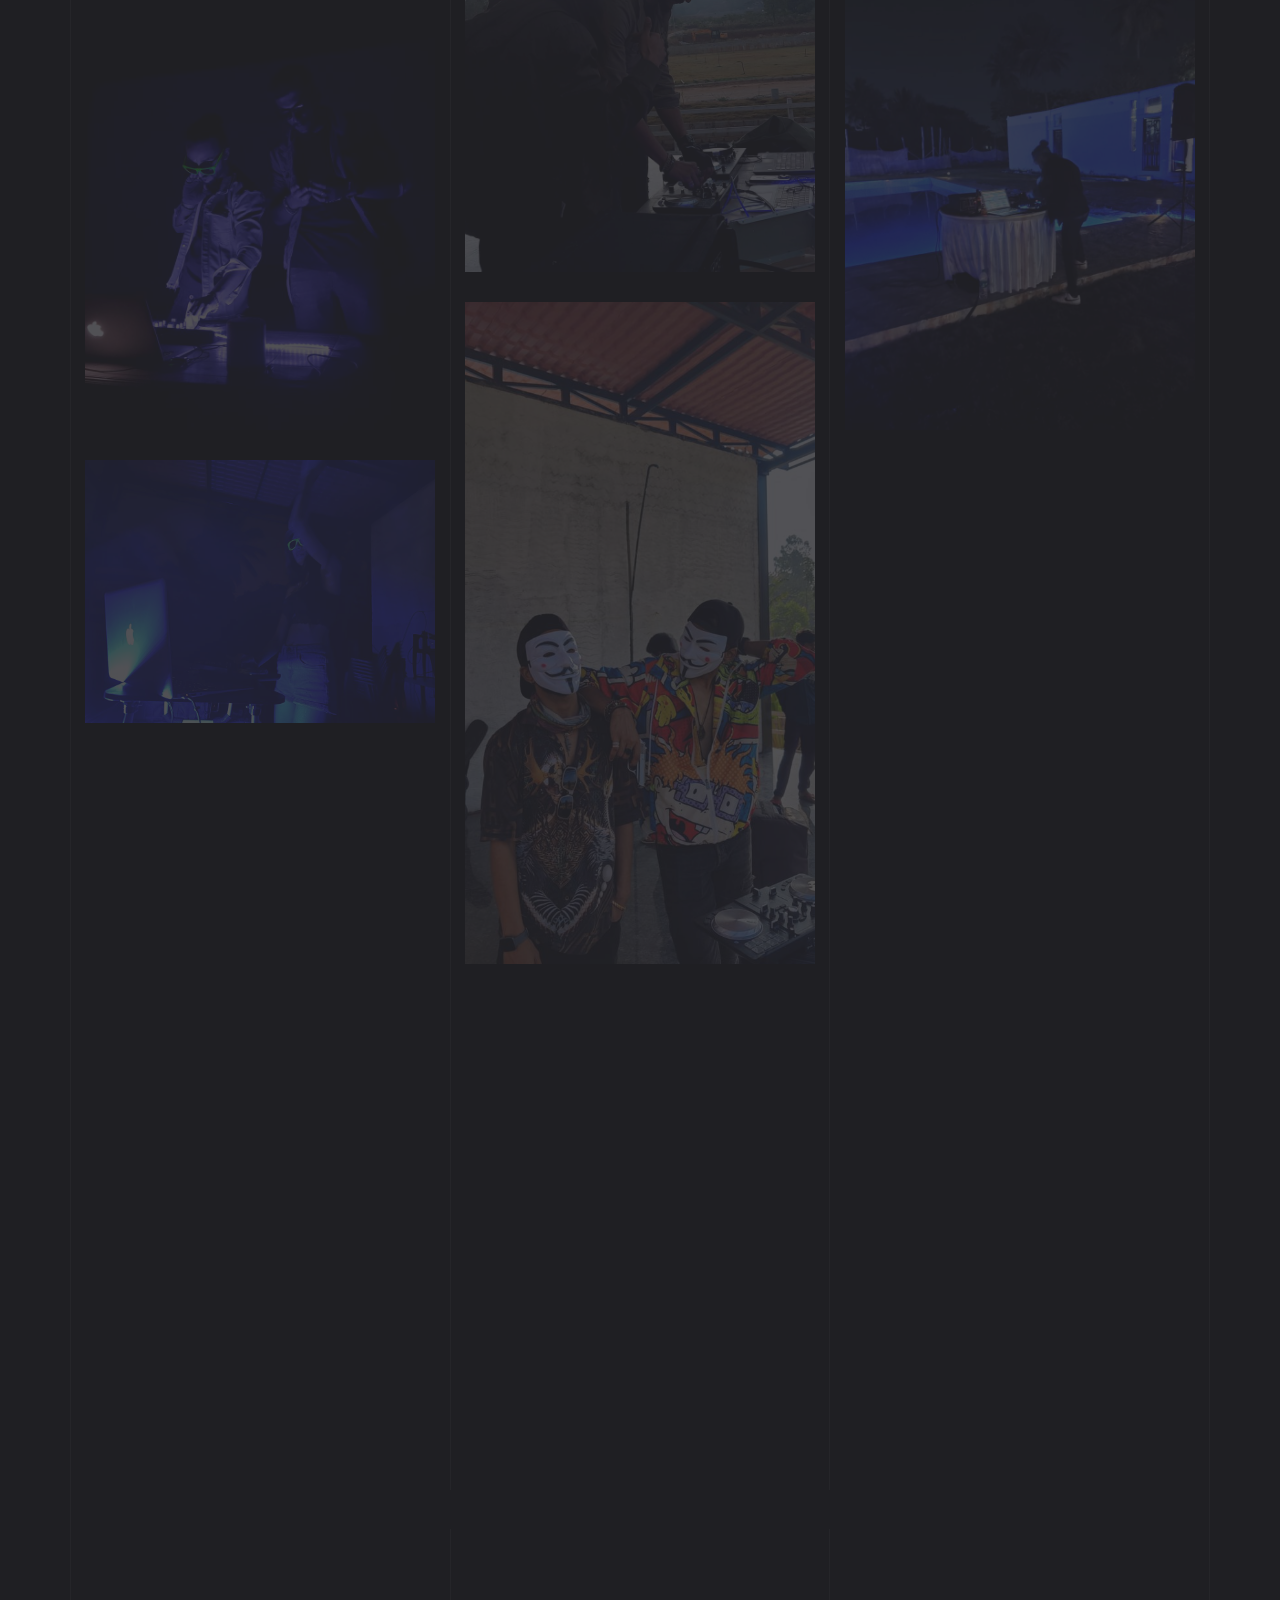
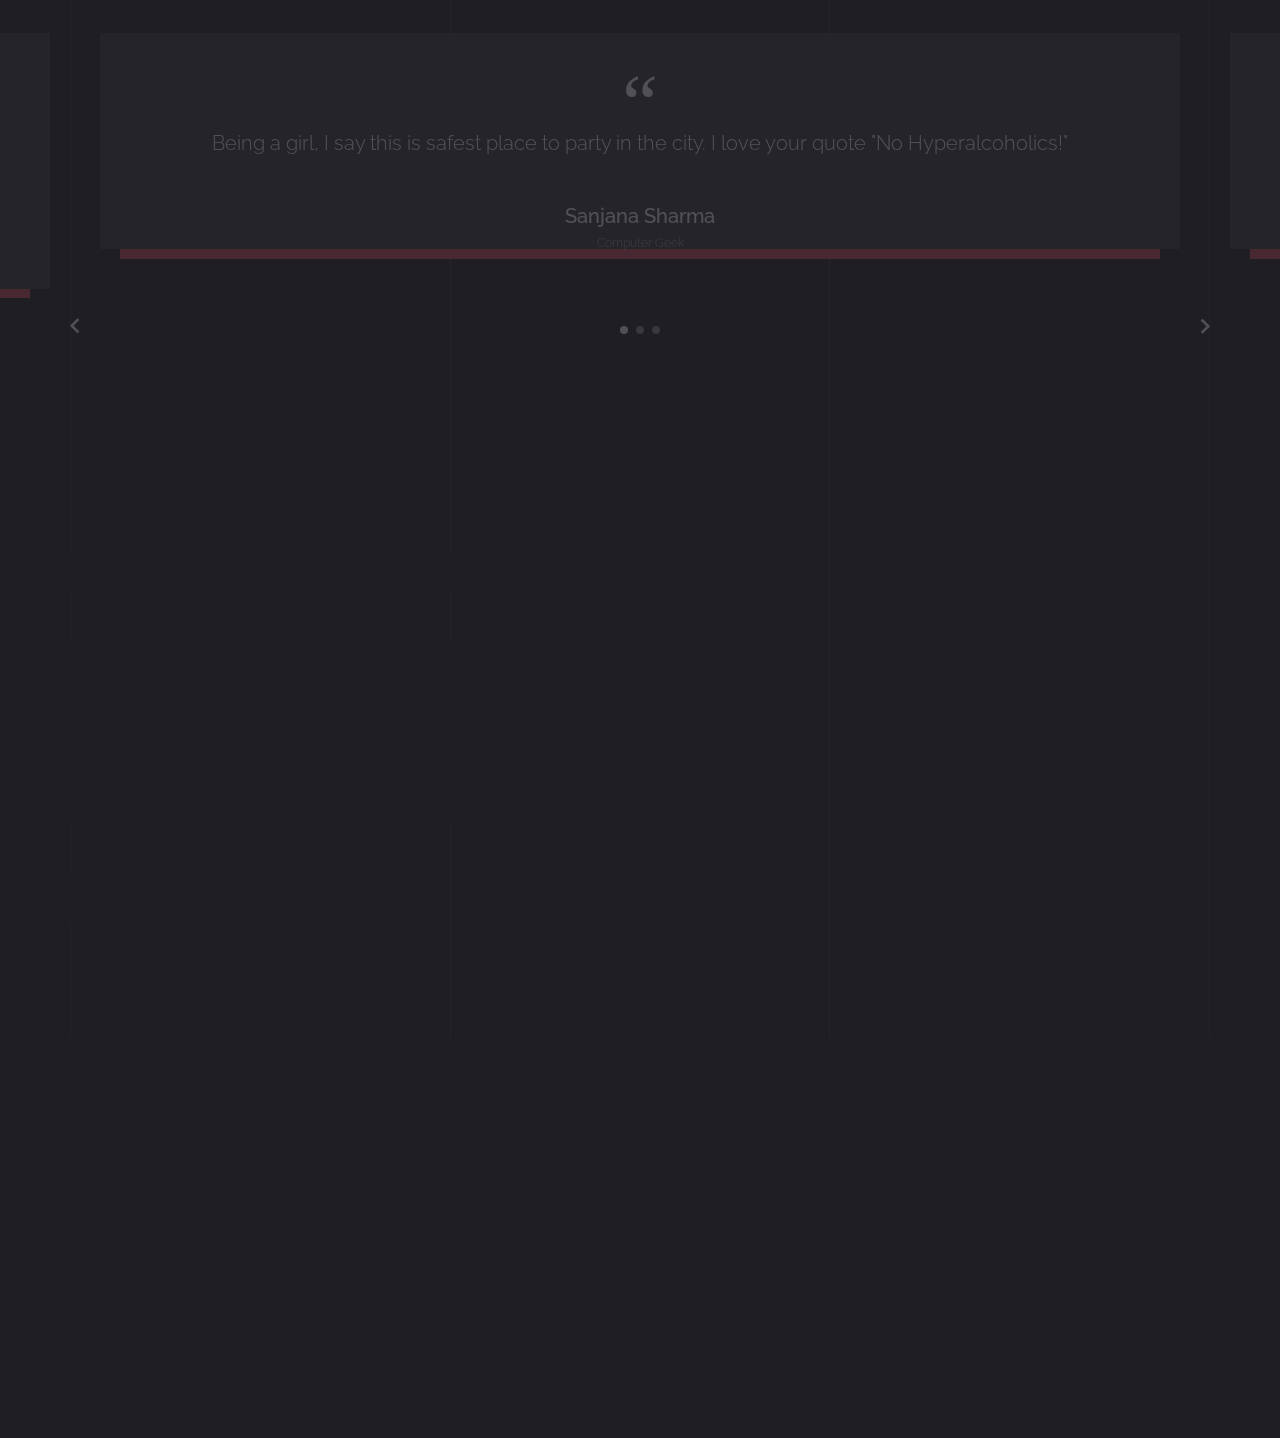
==== commit de1773b3: "Update index.html" ====
--- a/index.html
+++ b/index.html
@@ -40,7 +40,7 @@
                     0 0 10px 0 #e8b647 inset;"type="button" > ₹699</button>
                                                                                                                        <div class="dropdown-menu" aria-labelledby="dropdownMenuButton">
     <a class="dropdown-item" href="https://paytm.me/YO-W8Ox">1 head - 999</a>
-    <a class="dropdown-item" href="https://paytm.me/Bcw-21h">2 heads - 1350</a>
+    <a class="dropdown-item" href="https://paytm.me/j-FzlHE">2 heads - 1350</a>
     <a class="dropdown-item" href="https://paytm.me/C-8MZft">3 heads - 1999</a>
 
     <a class="dropdown-item" href="https://paytm.me/Ius-ik9">4 heads - 2550</a>
